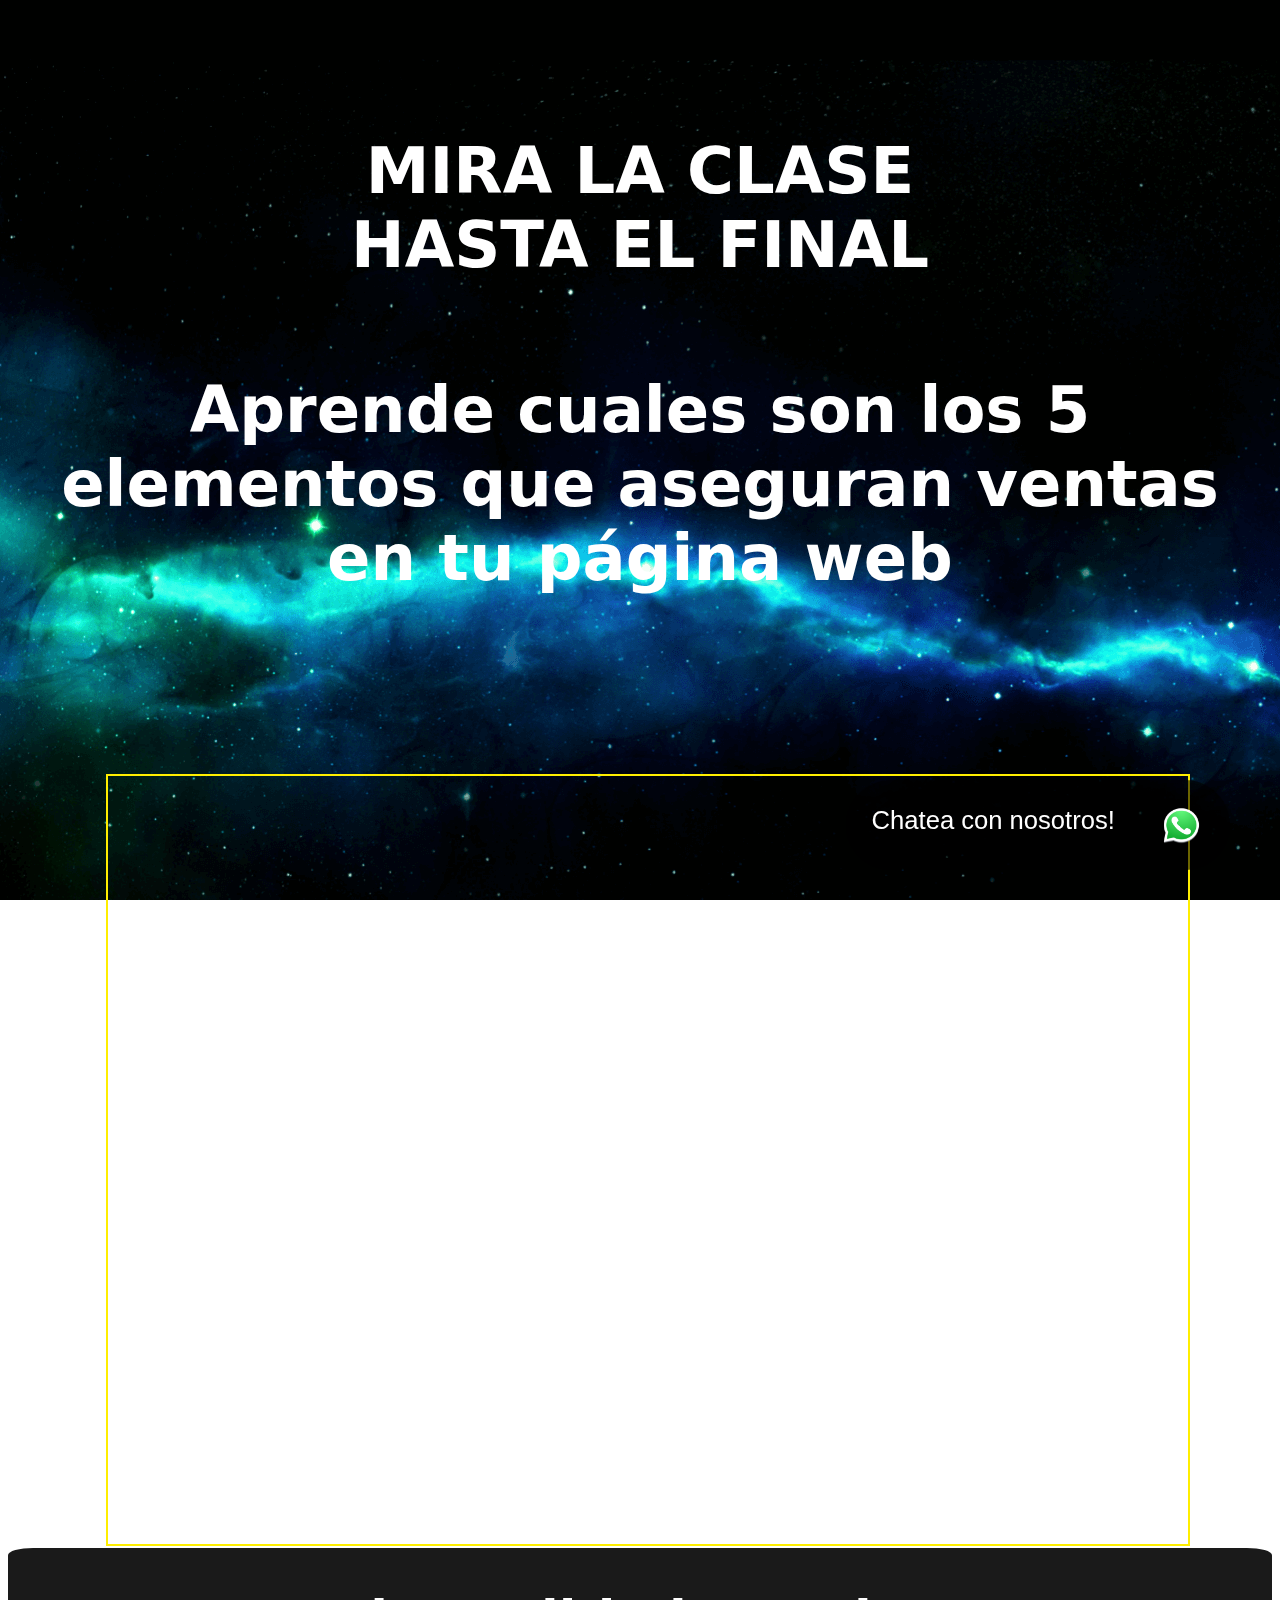
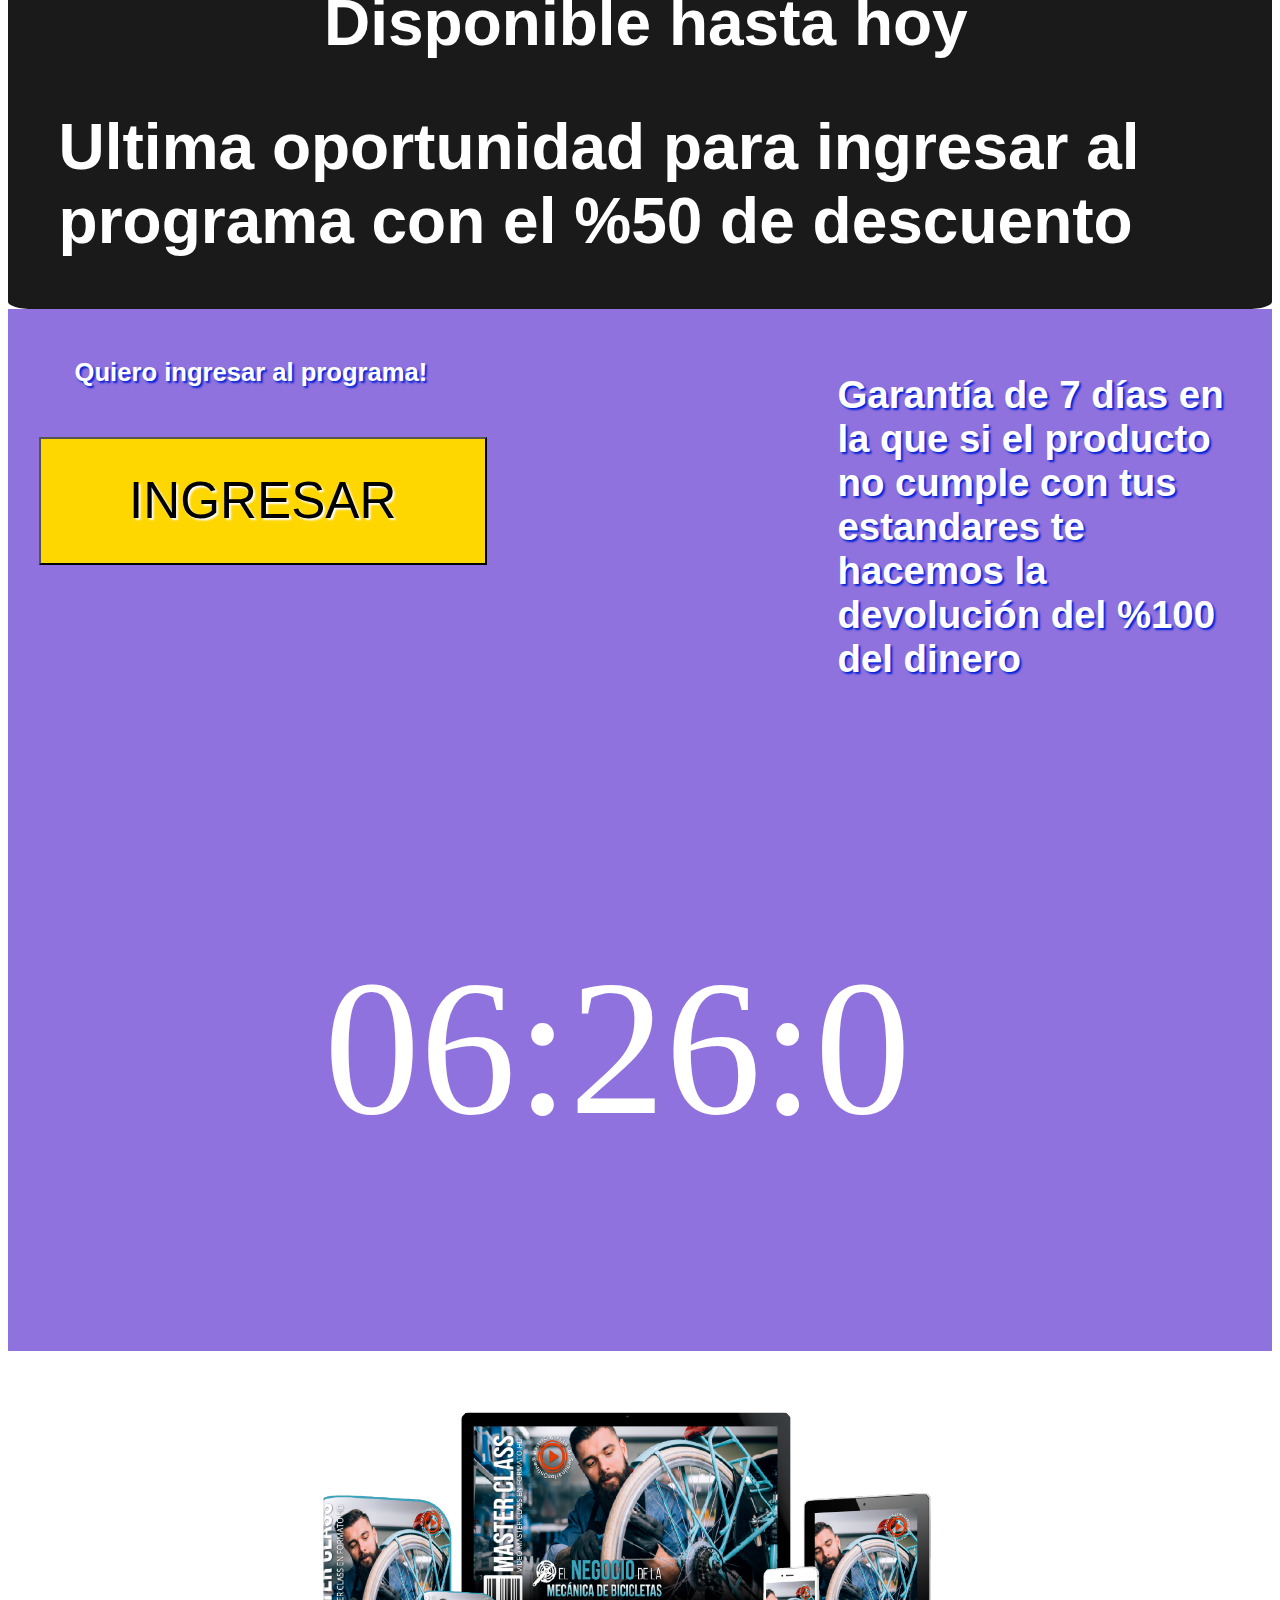
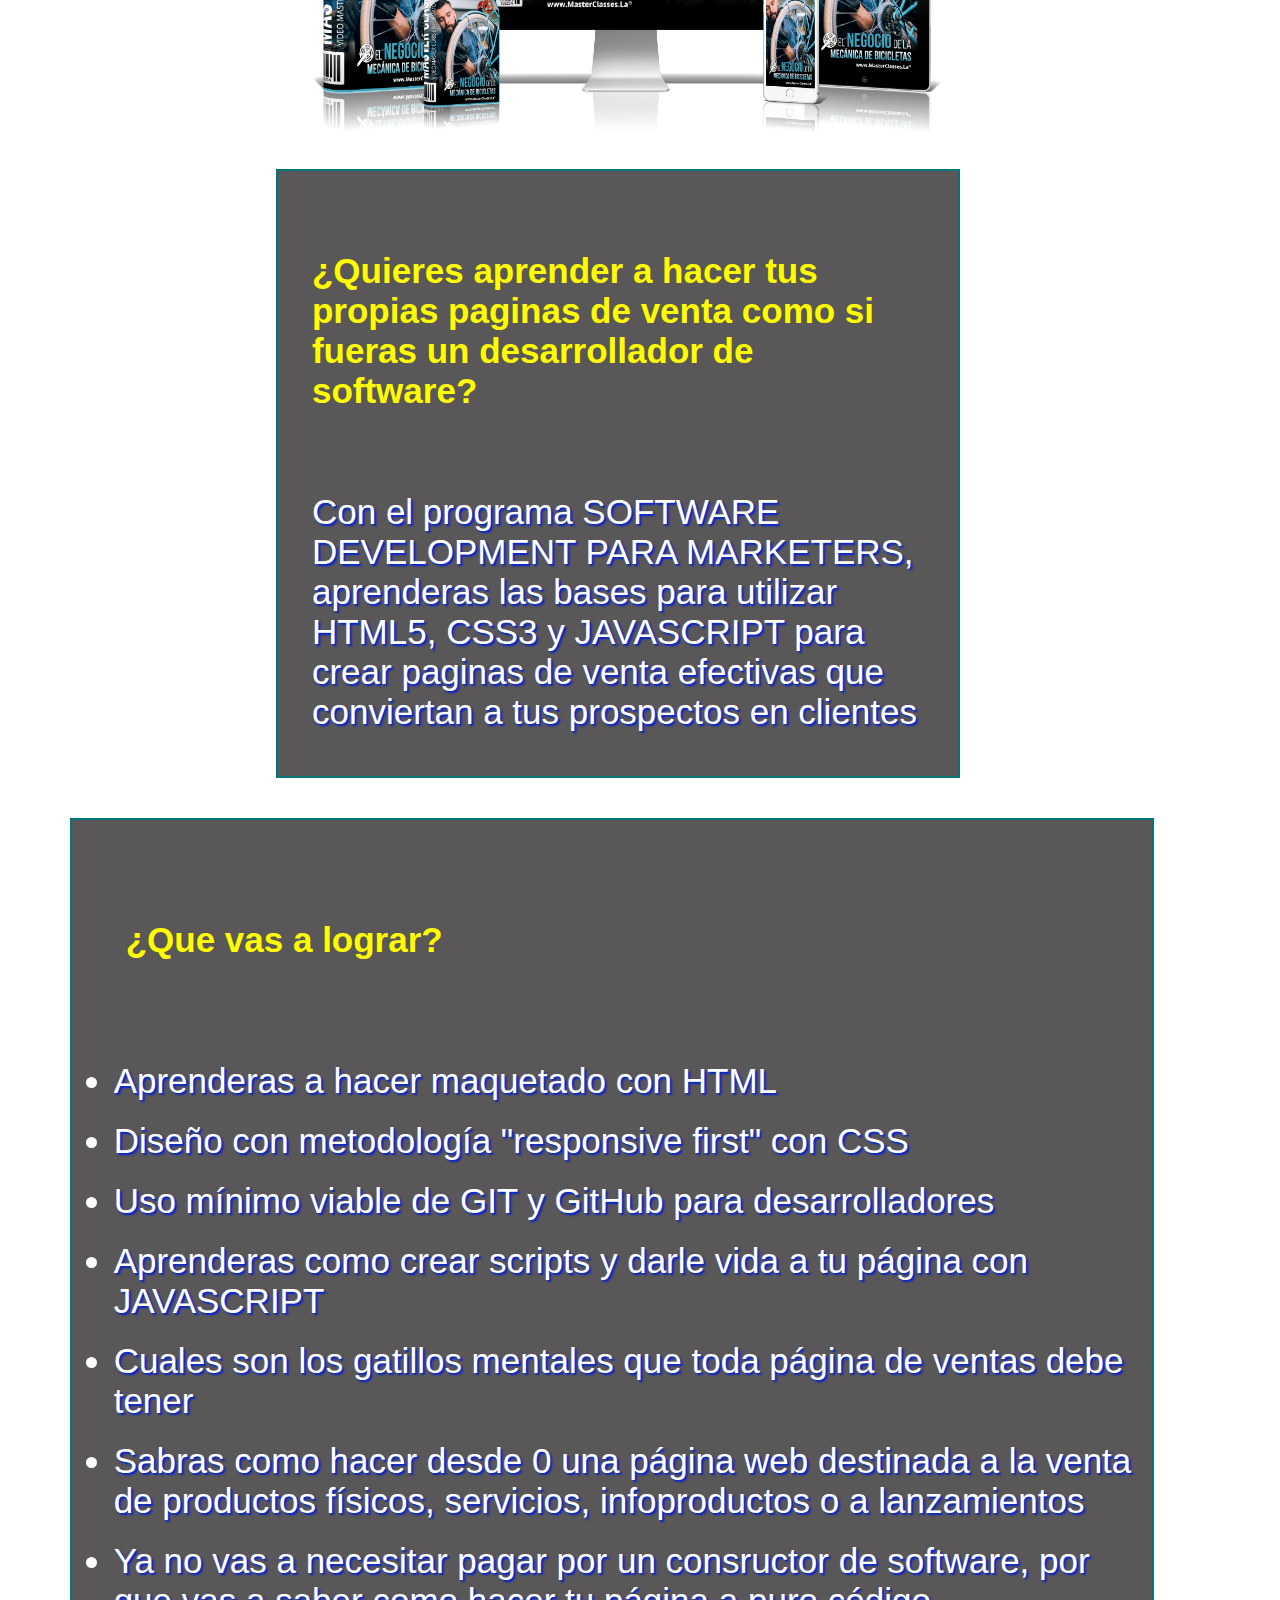
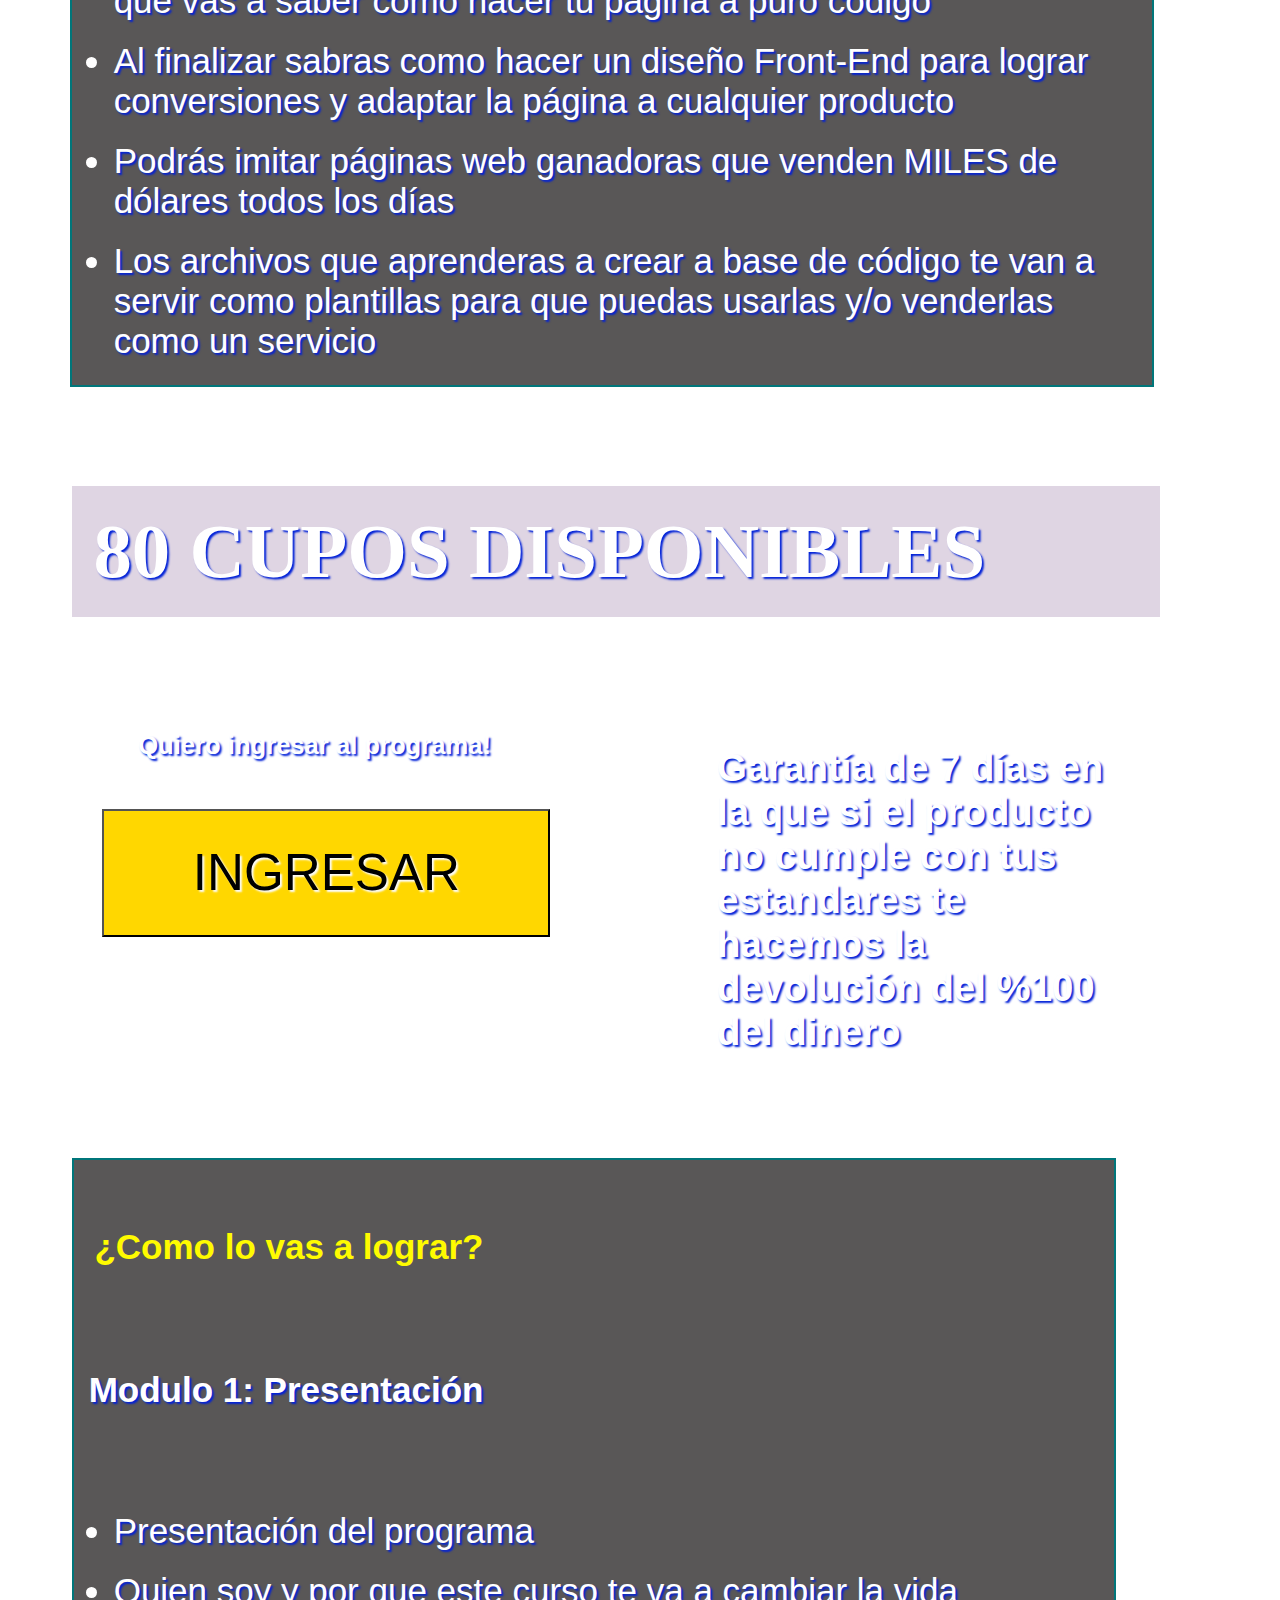
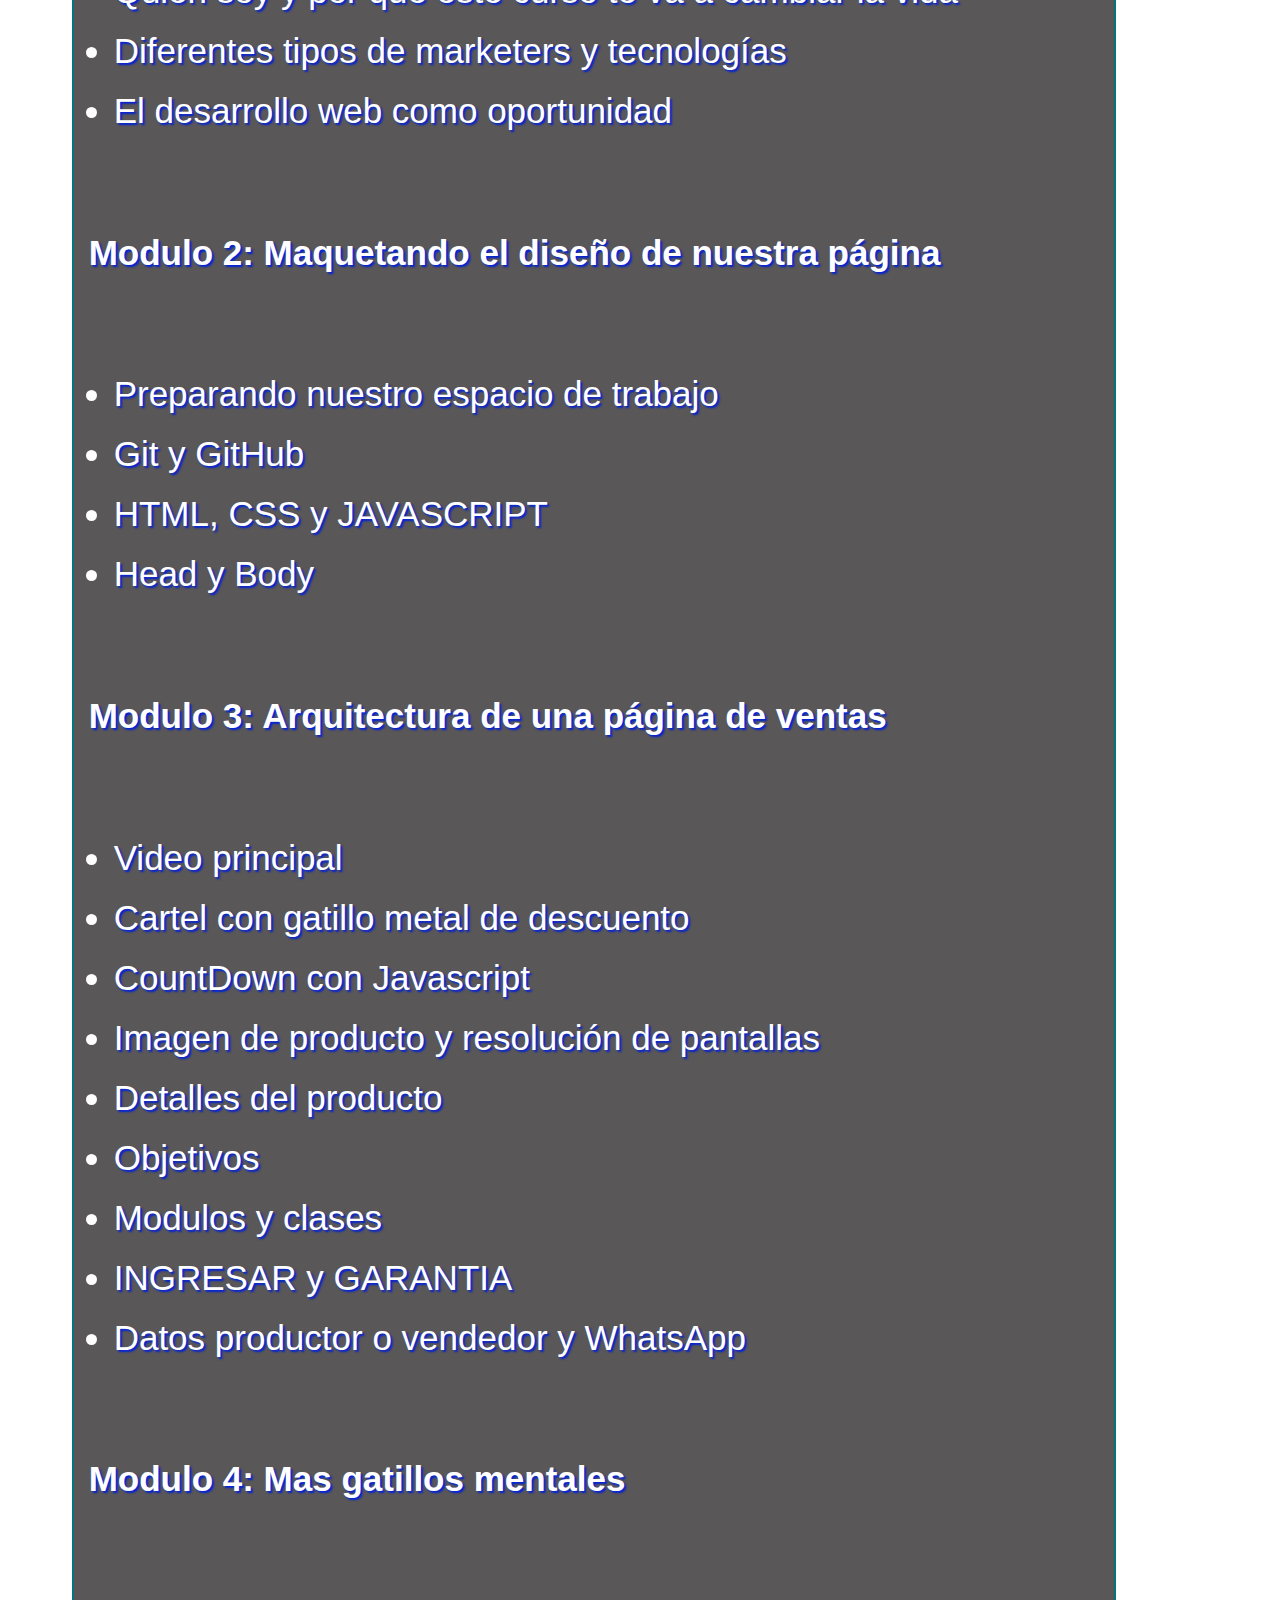
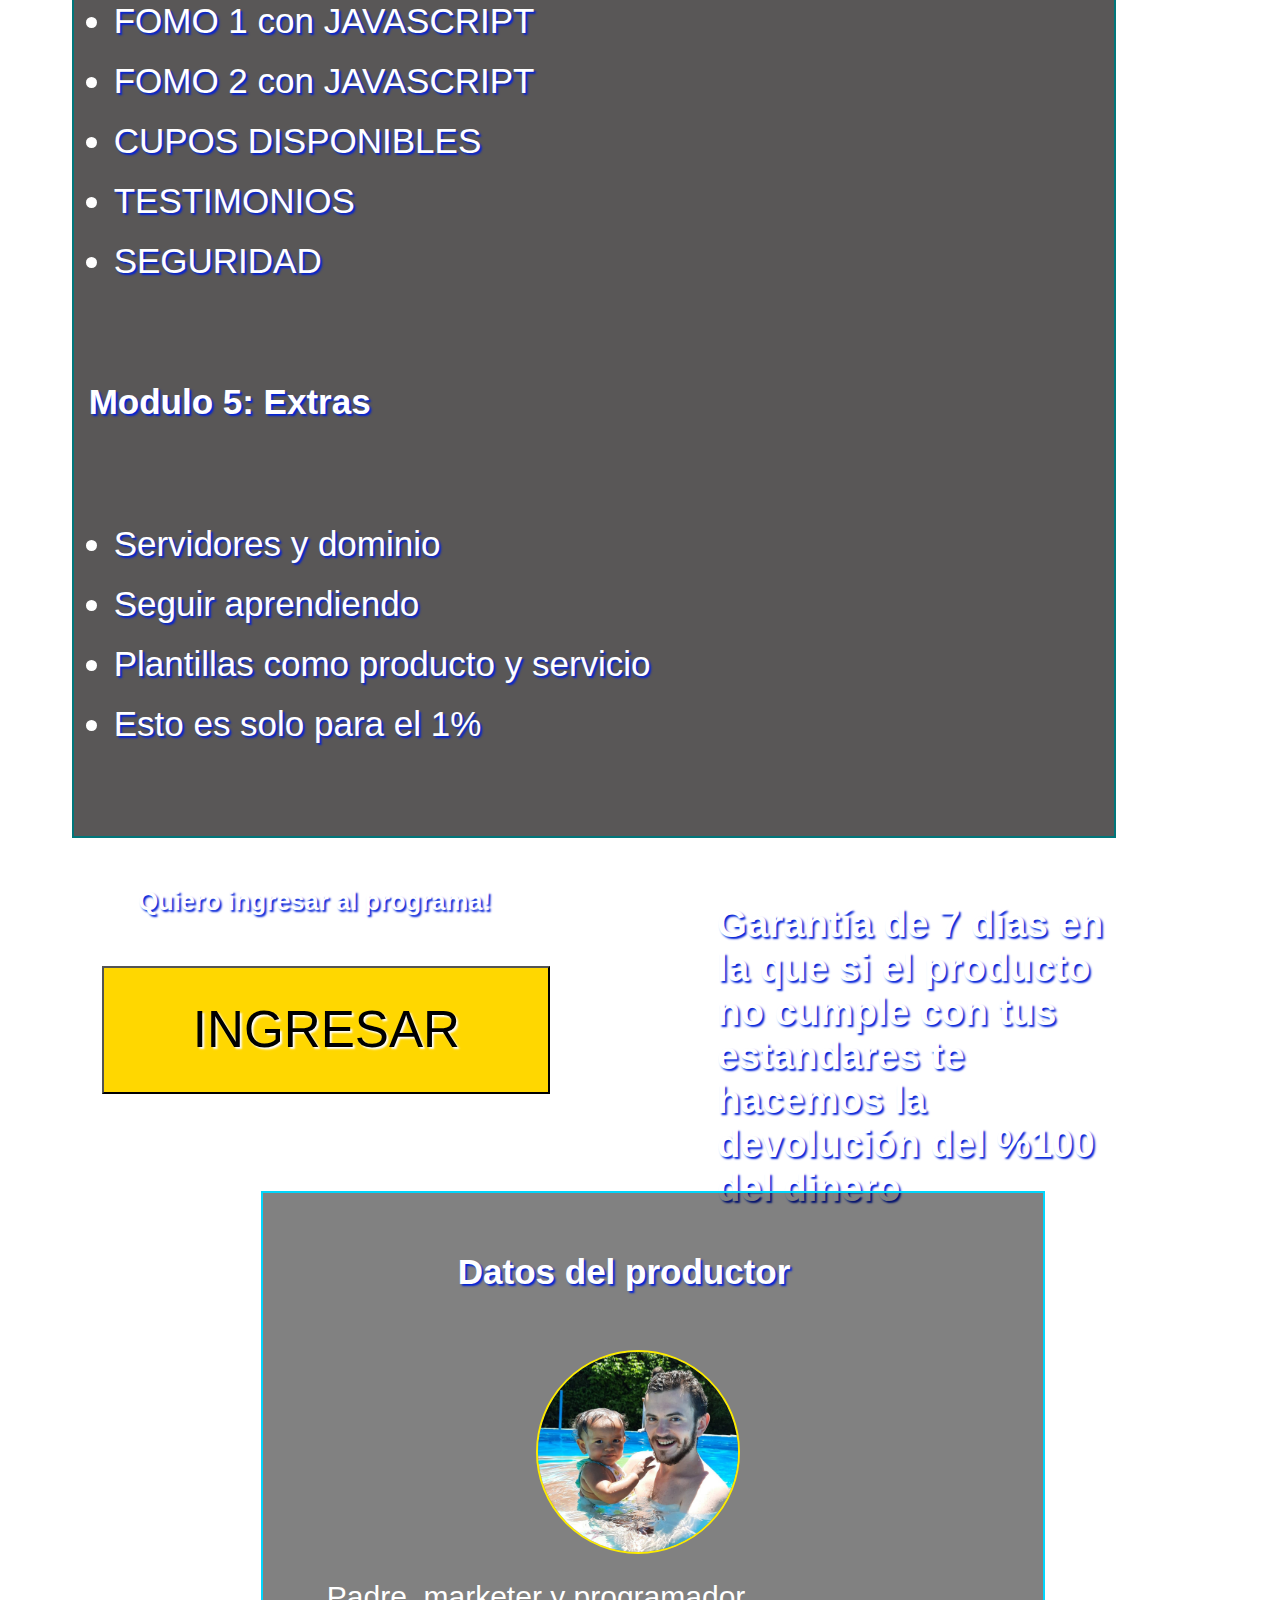
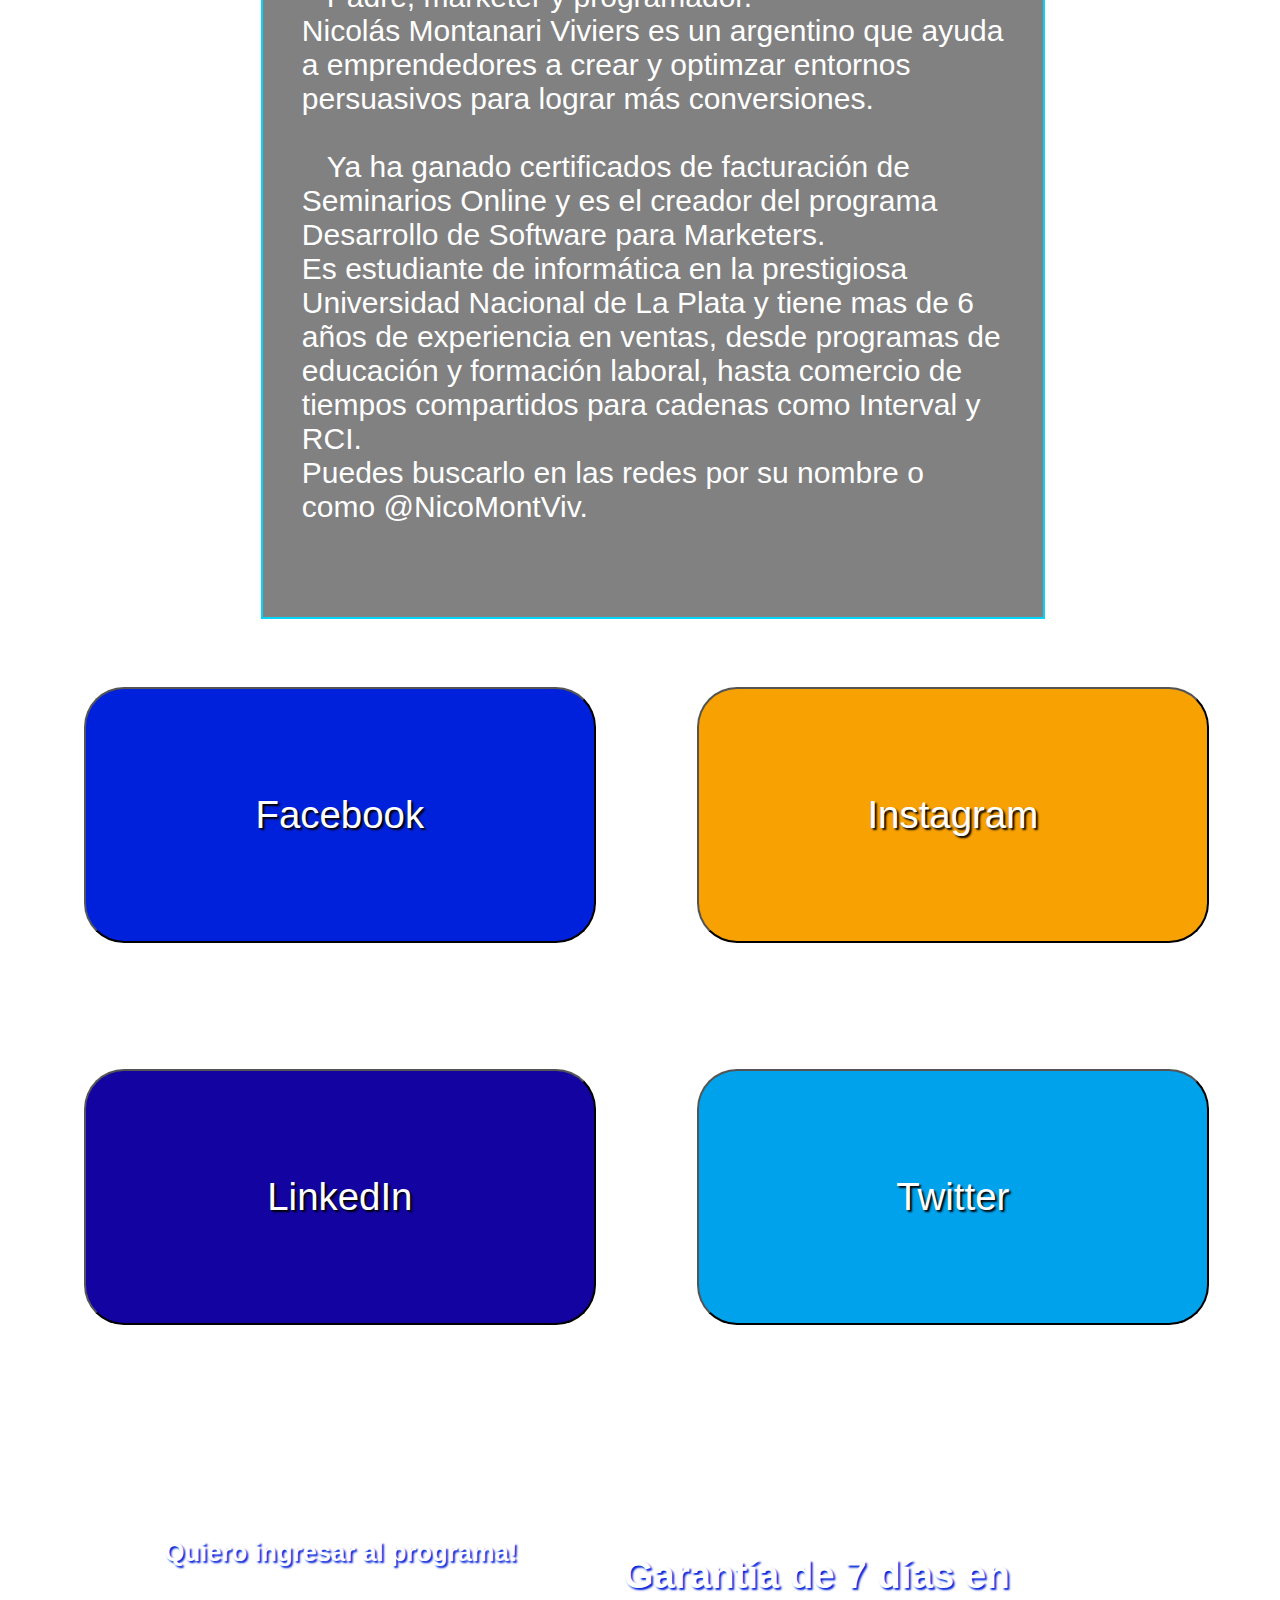
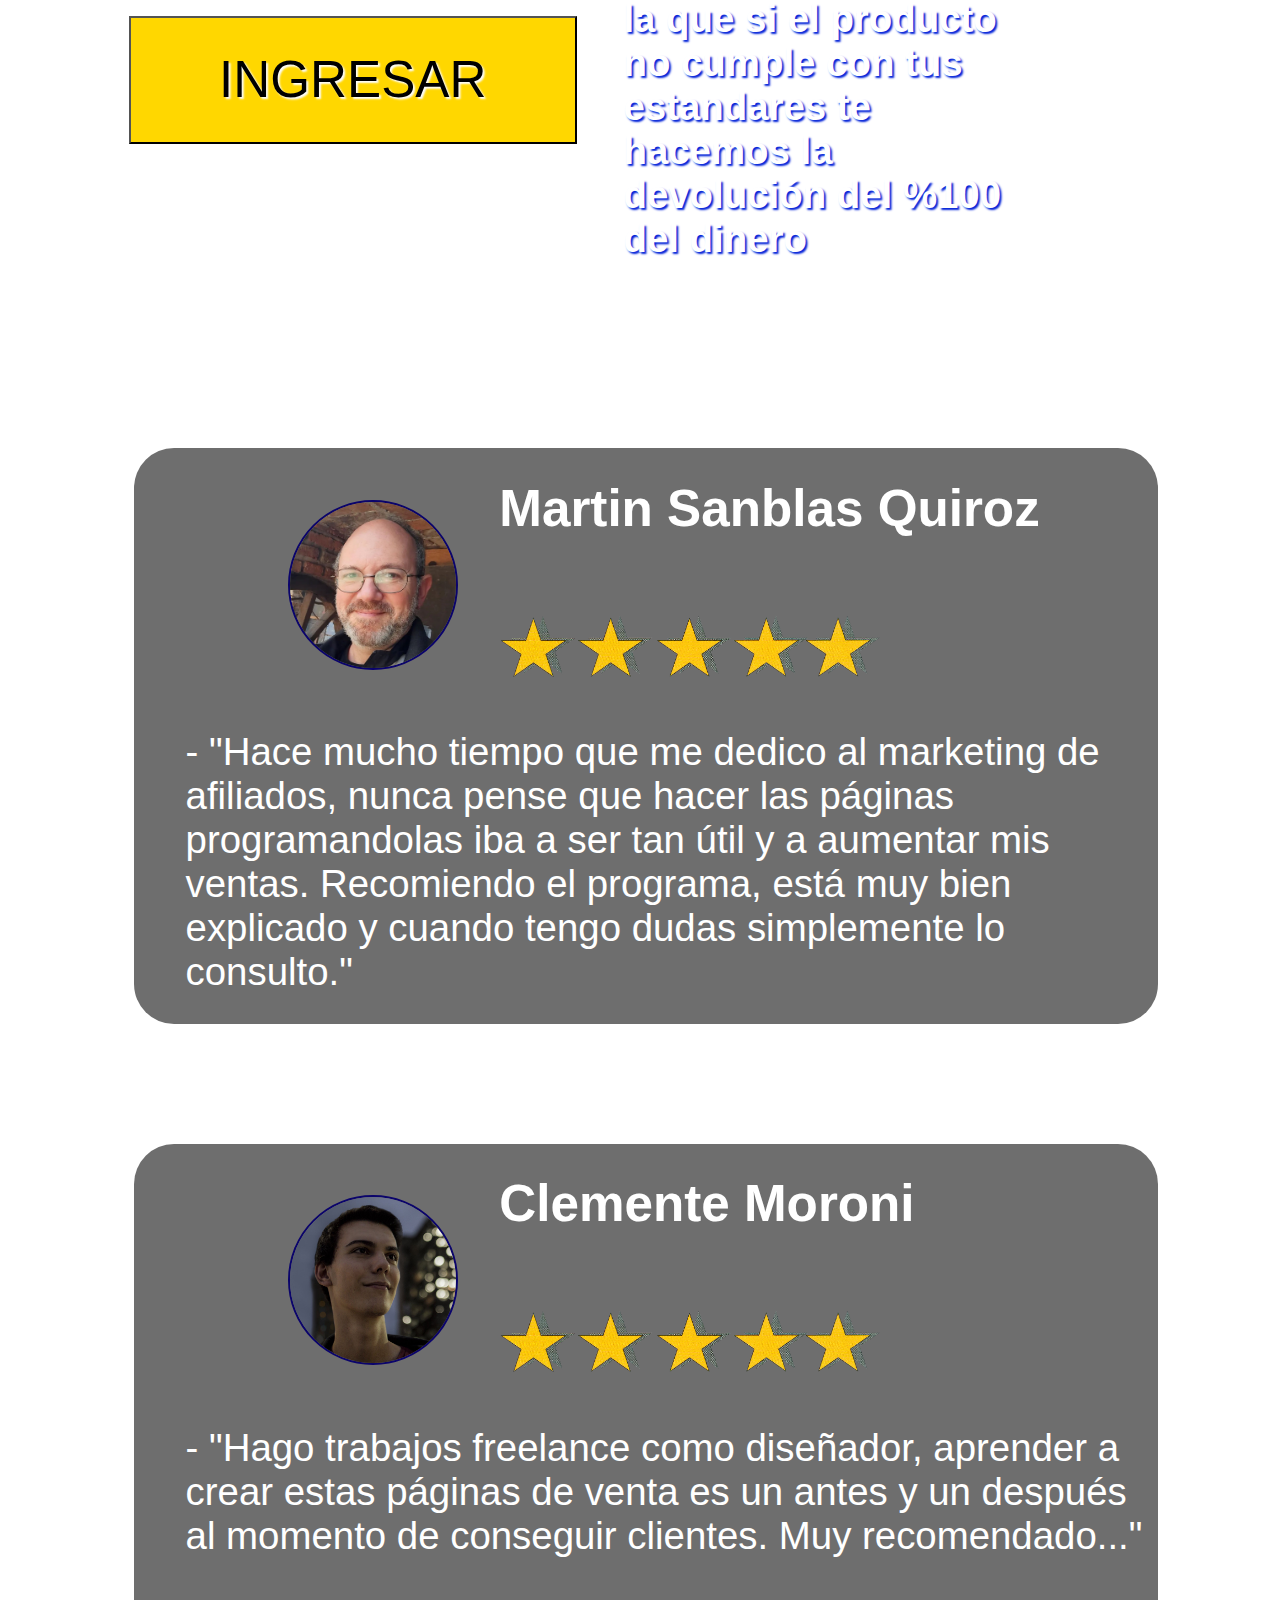
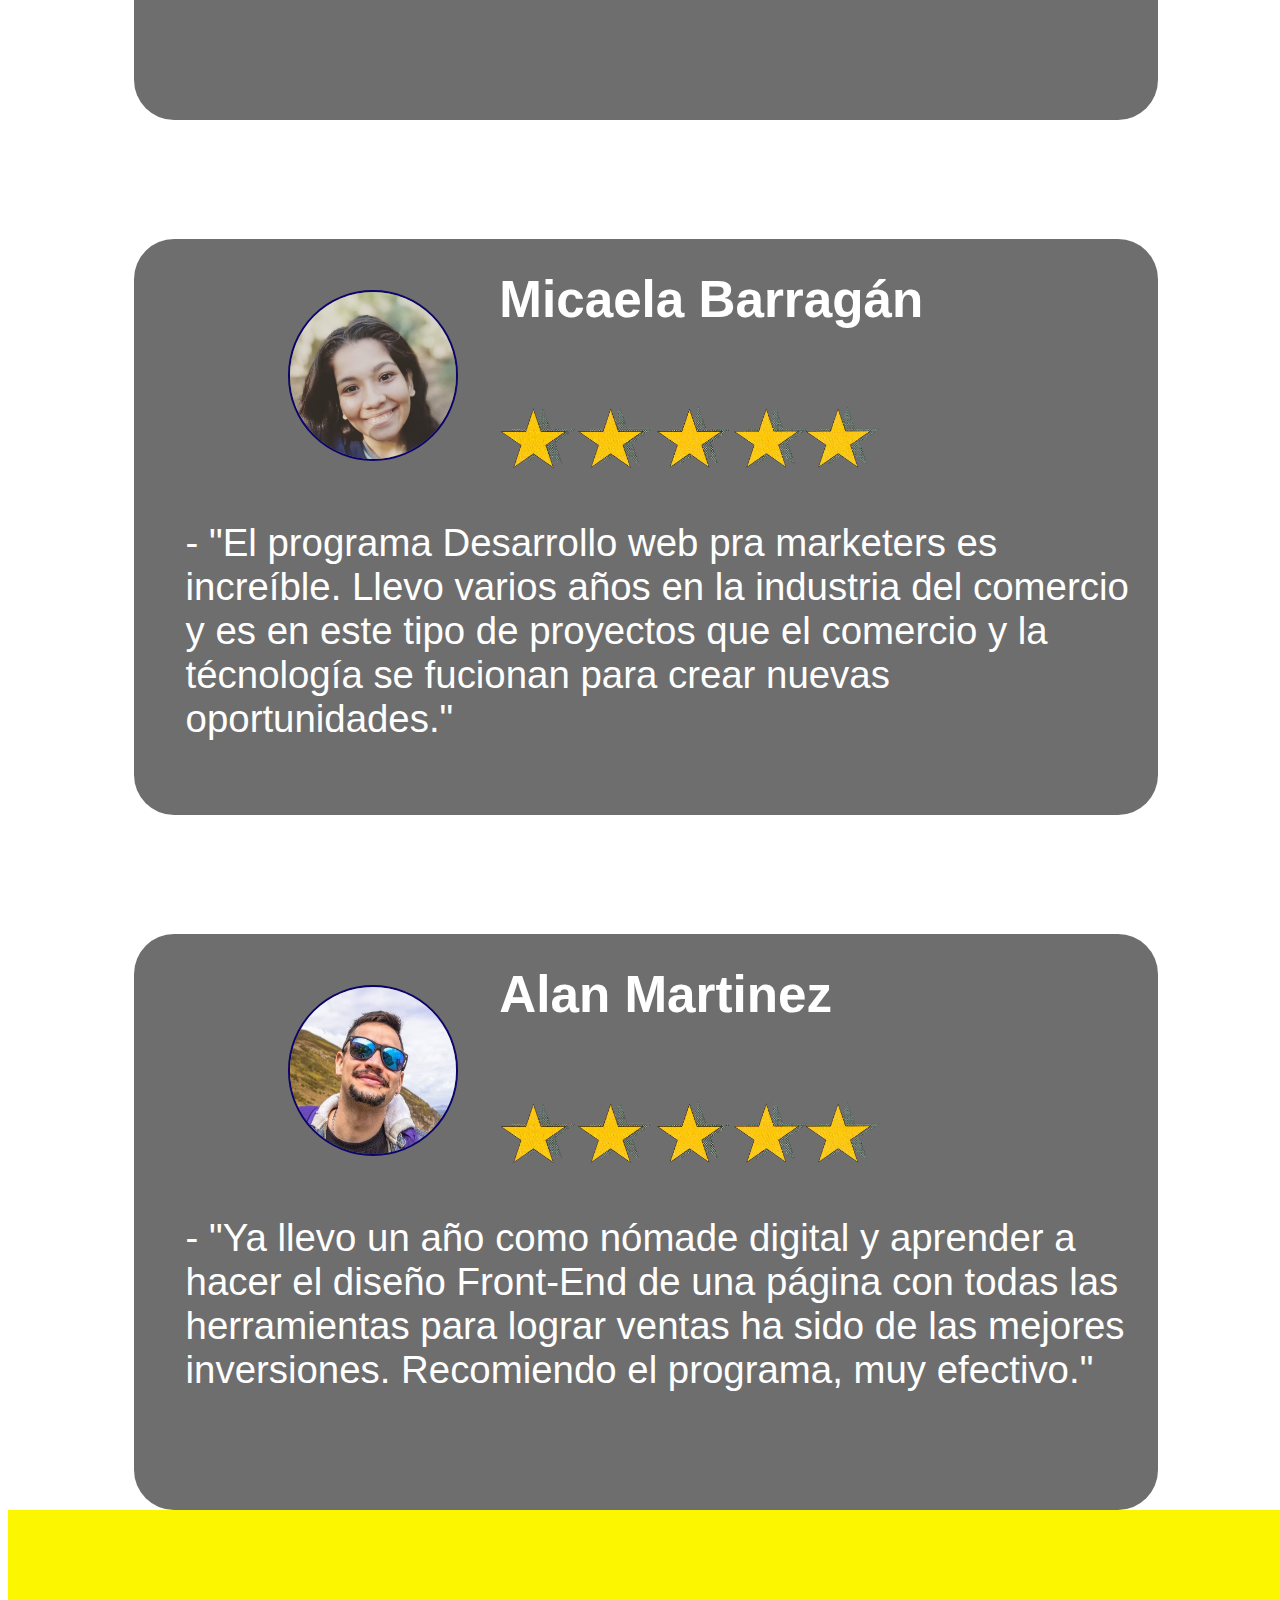
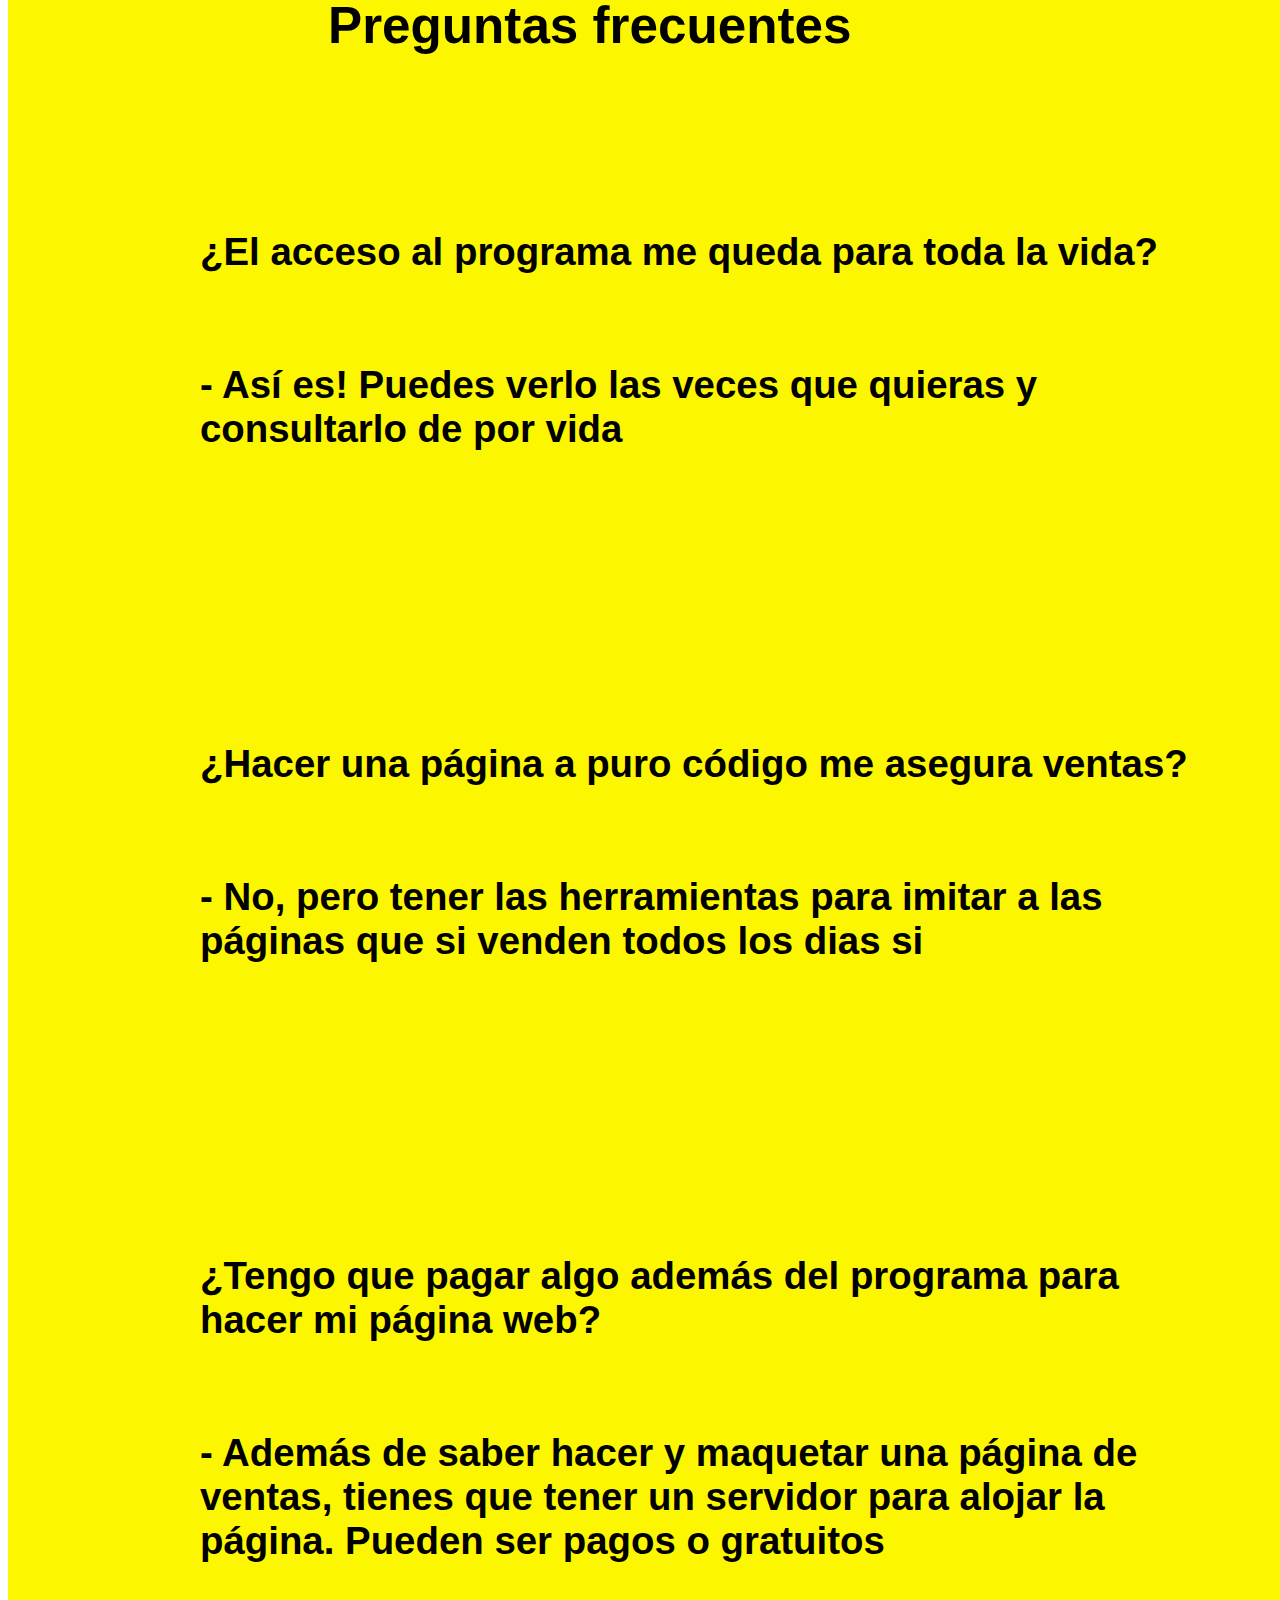
==== index.html @ ee1fee0b "Add files via upload" ====
<!DOCTYPE html>
<html lang="en">
<head>
    <meta charset="UTF-8">
    <meta http-equiv="X-UA-Compatible" content="IE=edge">
    <meta name="viewport" content="width=device-width, initial-scale=1.0">
    <link rel="stylesheet"  href="estilo-index.css" type="text/css" media="all" >
    <title>PAGINA PRINCIPAL </title>
</head>
<body class="imgfondo">
     <!--Seccion con imagen de fondo y video o logo del producto --> 
    <section class="seccion-video">
        <h1 class="seccion-video__h1">MIRA LA CLASE HASTA EL FINAL</h1>
        <h2 class="seccion-video__h2">Aprende cuales son los 5 elementos que aseguran ventas en tu página web</h2>
        <div class="seccion-video__videobox">
           <div class="seccion-video__container"><iframe class="seccion-video__video" src="https://www.youtube.com/embed/ZOC7BjMDfq0?autoplay=1&rel=0&controls=1" 
            title="YouTube video player" frameborder="0" 
            allow="accelerometer; autoplay; clipboard-write; encrypted-media; gyroscope; picture-in-picture" allowfullscreen></iframe>
           </div>
        </div>
    </section>
    <!--Label con mensaje de limitacion temporal-->
    <label class="middle-label">
        <h1 class="middle-label__h1">Disponible hasta hoy</h1>
        <h2 class="middle-label__h2">Ultima oportunidad para ingresar al programa con el %50 de descuento</h2>
    </label>
     <!------------BOTON INGRESAR AL PROGRAMA y AVISO DE GARANTIA---------------------->
     <div class="ingresar">
        <h4 class="ingresar-h4">Quiero ingresar al programa!</h4>
        <button class="ingresar-button"><a href="www.youtube.com" class="ingresar-button__enlace">INGRESAR</a></button>
    </div>
    <div class="garantia">
        <h4 class="garantia-h4">Garantía de 7 días en la que si el producto no cumple con tus estandares te hacemos la devolución del %100 del dinero</h4>
    </div>
    <!--Contador limitador de tiempo-->
    <div class="countDown-box">
       <p id="countDown" class="countDown-box__countDown">06:26:00</p>
    </div>
    <!--Seccion con caracteristicas de producto y gatillos mentales-->
    <section class="detalles">
        <div class="detalles-boximagen">
            <img src="bicicletas.png" class="detalles-boximagen__imagen">
        </div>
        <aside class="detalles-boxdescripcion">
            <h4 class="h4-descripcion">¿Quieres aprender a hacer tus propias paginas de venta como si fueras un desarrollador de software?</h4>
            <p class="detalles-boxdescripcion__descripcion"> 
                Con el programa SOFTWARE DEVELOPMENT PARA MARKETERS, aprenderas las bases para utilizar HTML5, CSS3 y JAVASCRIPT para crear paginas de venta efectivas que conviertan a tus prospectos en clientes </p>
        </aside>
        <article class="detalles-boxobjetivos">
            <h4 class="h4-objetivos">¿Que vas a lograr?</h4>
            <ul class="detalles-boxobjetivos__objetivos">
                <li class="detalles-boxobjetivos__objetivo">Aprenderas a hacer maquetado con HTML </li>


                <li class="detalles-boxobjetivos__objetivo">Diseño con metodología "responsive first" con CSS </li>   
                
                
                <li class="detalles-boxobjetivos__objetivo">Uso mínimo viable de GIT y GitHub para desarrolladores</li>
                
                
                <li class="detalles-boxobjetivos__objetivo"> Aprenderas como crear scripts y darle vida a tu página con JAVASCRIPT</li>

                
                
                <li class="detalles-boxobjetivos__objetivo"> Cuales son los gatillos mentales que toda página de ventas debe tener </li>
                
                
                <li class="detalles-boxobjetivos__objetivo"> Sabras como hacer desde 0 una página web destinada a la venta de productos físicos, servicios, infoproductos o a lanzamientos</li>
            
                
                <li class="detalles-boxobjetivos__objetivo"> Ya no vas a necesitar pagar por un consructor de software, por que vas a saber como hacer tu página a puro código</li>
                
                
                <li class="detalles-boxobjetivos__objetivo"> Al finalizar sabras como hacer un diseño Front-End para lograr conversiones y adaptar la página a cualquier producto</li>

                <li class="detalles-boxobjetivos__objetivo">Podrás imitar páginas web ganadoras que venden MILES de dólares todos los días</li>
                
                <li class="detalles-boxobjetivos__objetivo">Los archivos que aprenderas a crear a base de código te van a servir como plantillas para que puedas usarlas y/o venderlas como un servicio</li>
        
            </ul>   

        </artticle>
       <!---------------------------CUPOS DISPONIBLES----------------->
        <label class="cupos">
                  <h2 class="cupos-h6"> 80 CUPOS DISPONIBLES</h2>    
        </label>
        <!------------BOTON INGRESAR AL PROGRAMA y AVISO DE GARANTIA---------------------->
        <div class="ingresar">
            <h4 class="ingresar-h4">Quiero ingresar al programa!</h4>
            <button class="ingresar-button"><a href="www.youtube.com" class="ingresar-button__enlace">INGRESAR</a></button>
        </div>
        <div class="garantia">
            <h4 class="garantia-h4">Garantía de 7 días en la que si el producto no cumple con tus estandares te hacemos la devolución del %100 del dinero</h4>
        </div>
        <!-------------------Modulos y clases------------------------------------------>
        <article class="detalles-boxmodulos">
            <h4 class="h4-boxmodulos">¿Como lo vas a lograr?</h4>
                <h6 class="h6-modulos">Modulo 1: Presentación</h6>
                <ul class="modulos">
                    
                    <li class="detalles-boxmodulos__modulo"> Presentación del programa</li>

                    <li class="detalles-boxmodulos__modulo"> Quien soy y por que este curso te va a cambiar la vida</li>

                    <li class="detalles-boxmodulos__modulo"> Diferentes tipos de marketers y tecnologías</li>

                    <li class="detalles-boxmodulos__modulo"> El desarrollo web como oportunidad</li>

                </ul>
                <h6 class="h6-modulos">Modulo 2: Maquetando el diseño de nuestra página</h6>
                <ul class="modulos">
                    
                    <li class="detalles-boxmodulos__modulo"> Preparando nuestro espacio de trabajo</li>

                    <li class="detalles-boxmodulos__modulo"> Git y GitHub</li>

                    <li class="detalles-boxmodulos__modulo"> HTML, CSS y JAVASCRIPT</li>

                    <li class="detalles-boxmodulos__modulo"> Head y Body</li>

                </ul>
                <h6 class="h6-modulos">Modulo 3: Arquitectura de una página de ventas</h6>
                <ul class="modulos">
                    
                    <li class="detalles-boxmodulos__modulo"> Video principal</li>

                    <li class="detalles-boxmodulos__modulo"> Cartel con gatillo metal de descuento</li>

                    <li class="detalles-boxmodulos__modulo"> CountDown con Javascript</li>

                    <li class="detalles-boxmodulos__modulo"> Imagen de producto y resolución de pantallas</li>

                    <li class="detalles-boxmodulos__modulo"> Detalles del producto</li>

                    <li class="detalles-boxmodulos__modulo"> Objetivos</li>

                    <li class="detalles-boxmodulos__modulo"> Modulos y clases</li>

                    <li class="detalles-boxmodulos__modulo"> INGRESAR y GARANTIA</li>

                    <li class="detalles-boxmodulos__modulo"> Datos productor o vendedor y WhatsApp</li>
                </ul>
                <h6 class="h6-modulos">Modulo 4: Mas gatillos mentales</h6>
                <ul class="modulos">
                    
                    <li class="detalles-boxmodulos__modulo"> FOMO 1 con JAVASCRIPT</li>

                    <li class="detalles-boxmodulos__modulo"> FOMO 2 con JAVASCRIPT</li>

                    <li class="detalles-boxmodulos__modulo"> CUPOS DISPONIBLES</li>

                    <li class="detalles-boxmodulos__modulo"> TESTIMONIOS</li>

                    <li class="detalles-boxmodulos__modulo"> SEGURIDAD</li>

                </ul>
                <h6 class="h6-modulos">Modulo 5: Extras</h6>
                <ul class="modulos">
                    
                    <li class="detalles-boxmodulos__modulo"> Servidores y dominio</li>

                    <li class="detalles-boxmodulos__modulo"> Seguir aprendiendo</li>

                    <li class="detalles-boxmodulos__modulo"> Plantillas como producto y servicio</li>

                    <li class="detalles-boxmodulos__modulo"> Esto es solo para el 1%</li>

                </ul>

        </article>
    <!------------BOTON INGRESAR AL PROGRAMA y AVISO DE GARANTIA---------------------->
        <div class="ingresar">
            <h4 class="ingresar-h4">Quiero ingresar al programa!</h4>
            <button class="ingresar-button"><a href="www.youtube.com" class="ingresar-button__enlace">INGRESAR</a></button>
        </div>
        <div class="garantia">
            <h4 class="garantia-h4">Garantía de 7 días en la que si el producto no cumple con tus estandares te hacemos la devolución del %100 del dinero</h4>
        </div>
    </section>
       
    <!--DATOS DEL VENDEDOR Y DEL PRODUCTOR PARA QUE PUEDAN CONTACTARTE-->
    <section class="data-redes">
    <div class="data">
          <h5 class="data-h5">Datos del productor</h5>
          <div class="data-img__container"><img class="data-img__imagen" src="imagencreador.jpg"></div>
          <p class="data-p">  Padre, marketer y programador.<br>
        Nicolás Montanari Viviers es un argentino que ayuda a emprendedores a crear y optimzar entornos persuasivos para lograr más conversiones.
                <br><br>&nbsp;&nbsp;&nbsp;Ya ha ganado certificados de facturación de Seminarios Online y es el creador del programa Desarrollo de Software para Marketers.<br>
                                 Es estudiante de informática en la prestigiosa Universidad Nacional de La Plata y tiene mas de 6 años de experiencia en ventas, desde programas de educación y formación laboral, hasta comercio de tiempos compartidos para cadenas como Interval y RCI.<br>
                Puedes buscarlo en las redes por su nombre o como @NicoMontViv. 
               </p>
    </div>
    <!----------MAS SALIDAS DE REDES------------------->
    <div class="redes">
        <button class="redes-button f"><a class="redes-enlace" href="https://www.facebook.com/nico.montanari.1">Facebook</a></button>
        <button class="redes-button i"><a class="redes-enlace" href="https://www.instagram.com/nicomontviv/">Instagram</a></button>
        <button class="redes-button t"><a class="redes-enlace" href="https://twitter.com/nicomontviv">Twitter</a></button>
        <button class="redes-button l"><a class="redes-enlace" href="https://www.linkedin.com/in/nicol%C3%A1s-montanari-3a58191b8/">LinkedIn</a></button>
    </div>
     <!------------BOTON INGRESAR AL PROGRAMA y AVISO DE GARANTIA---------------------->
     <article class="ingresar-garantia"><div class="ingresar">
        <h4 class="ingresar-h4">Quiero ingresar al programa!</h4>
        <button class="ingresar-button"><a href="www.youtube.com" class="ingresar-button__enlace">INGRESAR</a></button>
    </div>
    <div class="garantia">
        <h4 class="garantia-h4">Garantía de 7 días en la que si el producto no cumple con tus estandares te hacemos la devolución del %100 del dinero</h4>
    </div>
     </article>
    </section>
    <!----------------TESTIMONIOS--------------------------->
    <section class="testimonios">
        <div class="testimonio">
            <img src="testimonio1.jpg" class="testimonio-img">
            <h6 class="testimonio-nombre">Martin Sanblas Quiroz</h6>
            <img src="estrellas.png" class="testimonio-estrellas">
            <p class="testimonio-texto">- "Hace mucho tiempo que me dedico al marketing de afiliados, nunca pense que hacer las páginas programandolas iba a ser tan útil y a aumentar mis ventas. Recomiendo el programa, está muy bien explicado y cuando tengo dudas simplemente lo consulto."</p>
        </div>
        <div class="testimonio">
            <img src="testimonio 2.jpg" class="testimonio-img">
            <h6 class="testimonio-nombre">Clemente Moroni</h6>
            <img src="estrellas.png" class="testimonio-estrellas">
            <p class="testimonio-texto"> - "Hago trabajos freelance como diseñador, aprender a crear estas páginas de venta es un antes y un después al momento de conseguir clientes. Muy recomendado..."</p>
        </div>
        <div class="testimonio">
            <img src="testimonio4.jpg" class="testimonio-img">
            <h6 class="testimonio-nombre">Micaela Barragán</h6>
            <img src="estrellas.png" class="testimonio-estrellas">
            <p class="testimonio-texto">- "El programa Desarrollo web pra marketers es increíble. Llevo varios años en la industria del comercio y es en este tipo de proyectos que el comercio y la técnología se fucionan para crear nuevas oportunidades."</p>
        </div>
        <div class="testimonio">
            <img src="testimonio 3.jpg" class="testimonio-img">
            <h6 class="testimonio-nombre">Alan Martinez</h6>
            <img src="estrellas.png" class="testimonio-estrellas">
            <p class="testimonio-texto">- "Ya llevo un año como nómade digital y aprender a hacer el diseño Front-End de una página con todas las herramientas para lograr ventas ha sido de las mejores inversiones. Recomiendo el programa, muy efectivo."</p>
        </div>

    </section>
    <!-----------------PREGUNTAS FRECUENTES-------------------->
    <section class="preguntas">
            <h5 class="preguntas-h5">Preguntas frecuentes</h5>
           <div class="pregunta">
                <h6 class="pregunta-h6"> ¿El acceso al programa me queda para toda la vida?</h6>
                <h6 class="respuesta-h6">- Así es! Puedes verlo las veces que quieras y consultarlo de por vida </h6>
           </div>
           <div class="pregunta">
              <h6 class="pregunta-h6"> ¿Hacer una página a puro código me asegura ventas?</h6>
              <h6 class="respuesta-h6">- No, pero tener las herramientas para imitar a las páginas que si venden todos los dias si </h6>
           </div>
           <div class="pregunta">
               <h6 class="pregunta-h6"> ¿Tengo que pagar algo además del programa para hacer mi página web?</h6>
               <h6 class="respuesta-h6">- Además de saber hacer y maquetar una página de ventas, tienes que tener un servidor para alojar la página. Pueden ser pagos o gratuitos </h6>
        </div>
        <div class="pregunta">
            <h6 class="pregunta-h6"> ¿Puedo conseguir trabajo con lo que aprendo en el curso?</h6>
            <h6 class="respuesta-h6">- Si completas el curso y subes tu repositorio a GitHub lo mas probable es que si. </h6>
       </div>

    </section>
    <!------------BOTON INGRESAR AL PROGRAMA y AVISO DE GARANTIA---------------------->
    <article class="ingresar-garantia"><div class="ingresar">
        <h4 class="ingresar-h4">Quiero ingresar al programa!</h4>
        <button class="ingresar-button"><a href="www.youtube.com" class="ingresar-button__enlace">INGRESAR</a></button>
    </div>
    <div class="garantia">
        <h4 class="garantia-h4">Garantía de 7 días en la que si el producto no cumple con tus estandares te hacemos la devolución del %100 del dinero</h4>
    </div>
     </article>
    </section>
    <!--FOMO-->
    <div class="FOMO" id="FOMO">
        <h6 class="FOMO-h6" id="FOMO-h6">' '</h6>
    </div>
    <!----------whastapp------------>
    <div class="wp">
        <a class="wp-enlace" href="https://api.whatsapp.com/send?phone=5491141619459&text=Me%20interesa%20el%20curso%20de%20Desarrollo%20de%20Software%20para%20Marketers">Chatea con nosotros!</a>
        <img src="wp.png" class="wp-img">
    </div>
    <script src="countDown.js"></script>
    <script src="fomo.js"></script>
    <script src="FOMO2.js"></script>
</body>
</html>
---- estilo-index.css ----
/*----------Seccion video------------------*/

.seccion-video{
  display: inline-block;
 
  width: 100%;
  margin: 0;
  height: 500px;
}
.imgfondo{
  background-image: url('imagenfondo1.png');
  background-attachment: fixed;
  overflow: hidden;
  scroll-behavior: auto;
  overflow-y: auto;
}
.seccion-video__h1{
  display: inline-block;
  margin: auto;
  color: #fff;
  padding-left: 20%;
  padding-right: 20%;
  padding-top: 10%;
  font-size: 5vw;
  text-align: center;
  position: static;
  font-family: system-ui, -apple-system, BlinkMacSystemFont, 'Segoe UI', Roboto, Oxygen, Ubuntu, Cantarell, 'Open Sans', 'Helvetica Neue', sans-serif;
}
.seccion-video__h2{
  display: inline-block;
  color: #fff;
  padding-left: 4%;
  padding-right: 4%;
  padding-top: 3%;
  padding-bottom: 2%;
  font-size: 5vw;
  text-align: center;
  position: static;
  font-family: system-ui, -apple-system, BlinkMacSystemFont, 'Segoe UI', Roboto, Oxygen, Ubuntu, Cantarell, 'Open Sans', 'Helvetica Neue', sans-serif;

}
.seccion-video__videobox{
  height: 100vh;
  width: 100vw;
  display: flex;
}
.seccion-video__container{
    margin: 100px auto 0;
    padding-left: 0;
    border: 2px solid rgb(255, 238, 0);
    height: 60vw;
    max-height: fit-content;
    width:100vw;
    max-width: 1080px;
    display: inline-block;
}
.seccion-video__video{
   width: 100%;
   height: 100%;

}
/*-----------------Seccion del cartel del medio--------------*/
.middle-label{
  display: inline-block;
  background-color: #000;
  width: 100%;
  padding: 0%;
  border-radius: 2%;
  filter: opacity(90%);
}
.middle-label__h1{
  font-family: 'Gill Sans', 'Gill Sans MT', Calibri, 'Trebuchet MS', sans-serif;
  color: #fff;
  padding-left: 25%;
  padding-top:  3%;
  margin: auto;
  font-size: 5vw;
}
.middle-label__h2{
  font-family: 'Gill Sans', 'Gill Sans MT', Calibri, 'Trebuchet MS', sans-serif;
  color: #fff;
  padding: 4%;
  margin: auto;
  font-size: 5vw;
}
/*------------------Seccion contador limitante---------------*/
.countDown-box{
  background-color: rgba(64, 16, 197, 0.589);
  display: block;

}
.countDown-box__countDown{
  display: inline-block;
  color: #fff;
  font-size: 15vw;
  padding-left: 25%;
}
/*---------------------Detalles------------------*/

.detalles{
  background-color: rgba(0, 0, 0, 0);
  padding: 2%;

}

/* ---------------------------imagen de producto-------------*/

.detalles-boximagen{
  padding: 3%;
  width: 90vw;
  height: 43vw;
  max-width: 630px;
  max-height: 320px;
  display: block;
  float: auto;
}
.detalles-boximagen__imagen{
  width: 100%;
  height: 100%;
}

/*----------------descripcion producto-----------------*/

.detalles-boxdescripcion{
  background-color: rgba(31, 28, 28, 0.74);
  display: block;
  width: 90vw;
  height: 80vw;
  max-width: 680px;
  max-height: 720px;
  float: auto;
  padding-bottom: 7%;
  border: 2px solid rgb(0, 118, 122);
}
.h4-descripcion{
  color: rgb(255, 251, 0);
  text-shadow: 2px;  
  font-family: 'Gill Sans', 'Gill Sans MT', Calibri, 'Trebuchet MS', sans-serif;
  font-size: 5vw;
  padding: 5%;
}
.detalles-boxdescripcion__descripcion{
  color: #fff;
  text-shadow: 2px 2px 2px rgb(2, 34, 216);  
  font-family: 'Gill Sans', 'Gill Sans MT', Calibri, 'Trebuchet MS', sans-serif;
  font-size: 5vw;
  padding-left: 5%;
  padding-right: 3%;
  padding-bottom: 3%;

}

/*--------------------seccion objetivos-----------------*/
 
.detalles-boxobjetivos{
  background-color: rgba(31, 28, 28, 0.74);
  border: 2px solid rgb(0, 118, 122);
  display: inline-block;
  width: 90vw;
  height: 225vw;
  max-width: 680px;
  max-height: 3200px;
  padding-bottom: 7%;
  margin-top: 20px;
  margin-bottom: 20px;
}
.h4-objetivos{
  color: rgb(255, 251, 0);
  text-shadow: 2px;  
  font-family: 'Gill Sans', 'Gill Sans MT', Calibri, 'Trebuchet MS', sans-serif;
  font-size: 5vw;
  padding: 5%;  
}
.detalles-boxobjetivos__objetivos{
 
  margin: 2px;
  padding-bottom: 5px;
}
.detalles-boxobjetivos__objetivo{
  color: #fff;  
  font-family: 'Gill Sans', 'Gill Sans MT', Calibri, 'Trebuchet MS', sans-serif;
  font-size: 5vw;
  padding-bottom: 20px;
  padding-right: 15px;
  text-shadow: 2px 2px 2px rgb(2, 34, 216);
}


/*------------------------------FOMO------------------------------------*/

.FOMO{
  position: fixed;
  bottom:80px;
  left: 5px;
  background-color: rgba(63, 55, 110, 0.856);
  width: 70vw;
  height: 10vw;
  border-radius: 40px;
  max-width: 500px;
  max-height: 51px;
  display: none;
  padding-left: 3vw;
}
.FOMO-h6{
  font-family: 'Gill Sans', 'Gill Sans MT', Calibri, 'Trebuchet MS', sans-serif;
  font-size: clamp(4px, 3vw, 20px);
  color: #fff;
  text-shadow: #000 5px;
  margin-top: 10px;
  margin-left: 25px;
 
}
/*--------cupos------------------*/
.cupos{
  margin-top: 100px;
  display: block;
  background-color: rgba(59, 0, 87, 0.164);
  width: 85vw;
}
.cupos-h6{
  color: #fff;
  font-size: 6vw;
  padding: 2%;
  text-shadow: 2px 2px 2px rgb(2, 34, 216);
  
}
/*---------------------MODULOS Y CLASES---------------------*/

.detalles-boxmodulos{
  background-color: rgba(31, 28, 28, 0.74);
  border: 2px solid rgb(0, 118, 122);
  display: inline-block;
  width: 90vw;
  height: 460vw;
  max-width: 680px;
  max-height: 3600px;
  padding-bottom: 7%;
}
.h4-boxmodulos{
  color: rgb(255, 251, 0);
  text-shadow: 2px;  
  font-family: 'Gill Sans', 'Gill Sans MT', Calibri, 'Trebuchet MS', sans-serif;
  font-size: 5vw;
  padding: 2%;
}
.h6-modulos{
  color: #fff;
  text-shadow: 5px #000;  
  font-family: 'Gill Sans', 'Gill Sans MT', Calibri, 'Trebuchet MS', sans-serif;
  font-size: 5vw;
  padding-bottom: 20px;
  padding-right: 8px;
  padding-left: 15px;
  text-shadow: 2px 2px 2px rgb(2, 34, 216);
}
.detalles-boxmodulos__modulo{
  color: #fff;
  text-shadow: 2px 2px 2px rgb(2, 34, 216);
  font-family: 'Gill Sans', 'Gill Sans MT', Calibri, 'Trebuchet MS', sans-serif;
  font-size: 5vw;
  padding-bottom: 20px;
  padding-right: 15px;
}
/*-----------------BOTON PARA INGRESAR Y GARANTIA------------------*/
.ingresar-garantia{
  margin-top: 100px;
  display: inline-block;
  margin-left: 5%;
}
.ingresar{
  display: block;
  width: 40vw;
  max-width: 720px;
  margin: left;
  float: left;
}
.ingresar-h4{
  font-size: 2vw;
  font-family: -apple-system, BlinkMacSystemFont, 'Segoe UI', Roboto, Oxygen, Ubuntu, Cantarell, 'Open Sans', 'Helvetica Neue', sans-serif;
  text-shadow: 2px 2px 2px rgb(2, 34, 216);
  padding: 3%;
  color: #fff;
  margin-left: 10%;
}
.ingresar-button{
  background-color: gold;
  height: 10vw;
  width: 35vw;
  margin-left: 6%;
}
.ingresar-button:hover{
  background-color: rgb(43, 255, 0);

}
.ingresar-button__enlace{
  color: #000;
  text-shadow: 2px 2px 2px rgb(252, 252, 252);
  font-size: 4vw;
  text-decoration: none;
}
.garantia{
  display: block;
  width: 35vw;
  max-width: 720px;
  float: right;
}
.garantia-h4{
  font-size: 3vw;
  font-family: 'Gill Sans', 'Gill Sans MT', Calibri, 'Trebuchet MS', sans-serif;
  text-shadow: 2px 2px 2px rgb(2, 34, 216);
  padding: 3%;
  color: #fff;
}
/*-------------DATOS Y REDES-----------------*/
.data-redes{
  margin-top: 10%;
}
.data{
  flex-wrap: nowrap;
  display: inline-block;
  width: 90vw;
  height: 175vw;
  max-width: 780px;
  max-height: 2500px;
  background-color: rgba(0, 0, 0, 0.493);
  border: 2px solid rgb(0, 214, 252);
  margin-top: 500px;
  margin-left: 3%;
  overflow-y: auto;

}
.data-h5{
  font-size: 5vw;
  color: #fff;
  text-shadow: 2px 2px 2px rgb(2, 34, 216);
  margin-left: 25%;
  font-family: 'Gill Sans', 'Gill Sans MT', Calibri, 'Trebuchet MS', sans-serif;
}
.data-img__container{
  width: 200px;
  height: 200px;
  margin-left: 35%;
}
.data-img__imagen{

  width: 200px;
  height:200px;
  margin:center;
  border: 2px solid rgb(252, 235, 0);
  border-radius: 100%;
}
.data-p{
  font-size: 5vw;
  font-family: 'Gill Sans', 'Gill Sans MT', Calibri, 'Trebuchet MS', sans-serif;
  color: #fff;
  padding-left: 5%;
  padding-right: 5%;
  text-indent: 25px;
}
.redes-button{
  border-radius: 40px;
  width: 40vw;
  height: 20vw;
  display: block;
  margin-top: 5%;
  margin-bottom: 5%;
  font-size: 3vw;
  color:#fff;
  text-shadow: 2px 2px 2px rgb(0, 0, 0);
  margin-right: 5%;
}
.f{
  background-color: rgb(0, 33, 219);
  float: left;
  margin-left: 6%;
}
.i{
  background-color: rgb(247, 161, 3);
  float: right;
}
.t{
  background-color: rgb(1, 162, 236);
  float: right;
}
.l{
  background-color: rgb(19, 3, 161);
  float: left;
  margin-left: 6%;
}
.redes-enlace{
  text-decoration: none;
  color: #fff;
  
}
/*--------------------TESTIMONIOS-----------------------------*/
.testimonios{
  background-color: transparent;
}
.testimonio{
  background-color: rgba(0, 0, 0, 0.568);
  border-radius: 40px;
  width: 80vw;
  height: 45vw;
  margin-top: 5%;
  margin-left: 10%;
}
.testimonio-img{
  float: left;
  width: 13vw;
  height: 13vw;
  border-radius: 100%;
  margin-left: 15%;
  margin-top: 5%;
  margin-right: 4%;
  border:2px solid rgb(11, 4, 107);
}
.testimonio-nombre{
  margin-left: 3%;
  padding-top: 3%;
  height: 1vw;
  font-size: 4vw;
  color: #fff;
  text-shadow: 2px 0px 2px 2px #000;
  font-family: 'Gill Sans', 'Gill Sans MT', Calibri, 'Trebuchet MS', sans-serif;

}
.testimonio-estrellas{
  width: 30vw;
  height: 6vw;
  padding-top: - 20px;
}
.testimonio-texto{
  margin-left: 5%;
  font-size: 3vw;
  color: #fff;
  font-family: 'Gill Sans', 'Gill Sans MT', Calibri, 'Trebuchet MS', sans-serif;
}
/*-----------------------PREGUNTAS FRECUENTES--------------------------*/
.preguntas{
  display: inline-block;
  width: 100vw;
  background-color: rgb(252, 247, 0);
}
.preguntas-h5{
  margin-left: 25%;
  color: #000;
  font-size: 4vw;
  font-family: 'Gill Sans', 'Gill Sans MT', Calibri, 'Trebuchet MS', sans-serif;
}
.pregunta{
  display: inline-block;
  margin-left: 15%;
  width: 80vw;
  height: 40vw;

}
.pregunta-h6{
  font-size: 3vw;
  color: #000;
  font-family: 'Gill Sans', 'Gill Sans MT', Calibri, 'Trebuchet MS', sans-serif;
}
.respuesta-h6{
  font-size: 3vw;
  color: #000;
  font-family: 'Gill Sans', 'Gill Sans MT', Calibri, 'Trebuchet MS', sans-serif;
}
.wp{
  display: block;
  position: fixed;
  width: 30vw;
  height: 5vw;
  border-radius: 60px ;
  background-color: rgba(0, 0, 0, 0.575);
  bottom: 30px;
  right: 50px;
  padding-top: 2vw;
}
.wp-enlace{
  font-size: 2vw;
  margin-left: 2vw;
  text-decoration: none;
  color: #fff;
  text-shadow: 0px 2px 2px 0px #000;
  float: left;
  font-family: 'Gill Sans', 'Gill Sans MT', Calibri, 'Trebuchet MS', sans-serif;
}
.wp-img{
  width: 3vw;
  height: 3vw;
  margin-right: 30px;
  float: right;
}
/*------------------adaptacion pantalla completa---------------*/
@media screen and (min-width: 840px){
  .detalles-boximagen{
    margin-left: 20%;

  }
  .detalles-boxdescripcion{
    margin-left: 20%;
    max-height: 520px;

  }
  .h4-descripcion{
    font-size: 35px;
  }
  .detalles-boxdescripcion__descripcion{
    font-size: 35px;
  }
  .detalles-boxobjetivos{
    max-height: 1080px;
    max-width: 1080px;
    margin-top: 40px;
    margin-left: 3%;
    height: 200vw;
  }
  .h4-objetivos{
    font-size: 35px;
  }
  .detalles-boxobjetivos__objetivo{
    font-size: 35px;
  }
  .detalles-boxmodulos{
    max-height: 2800px;
    max-width: 1040px;
    margin-top: 40px;
  }
  .h4-boxmodulos{
    font-size: 35px;
  }
  .h6-modulos{
    font-size: 35px;
  }
  .detalles-boxmodulos__modulo{
    font-size: 35px;
  }
  .ingresar-garantia{
    display: inline-block;
    margin-left: 90px;
    margin-right: 10px;
  }
 .data{
    margin-top: 300px;
    width: 80vw;
    height: 80vw;
    margin-left: 20%;
 }
 .data-h5{
  font-size: 35px;
 }
 .data-p{
  font-size: 30px;
 }
}
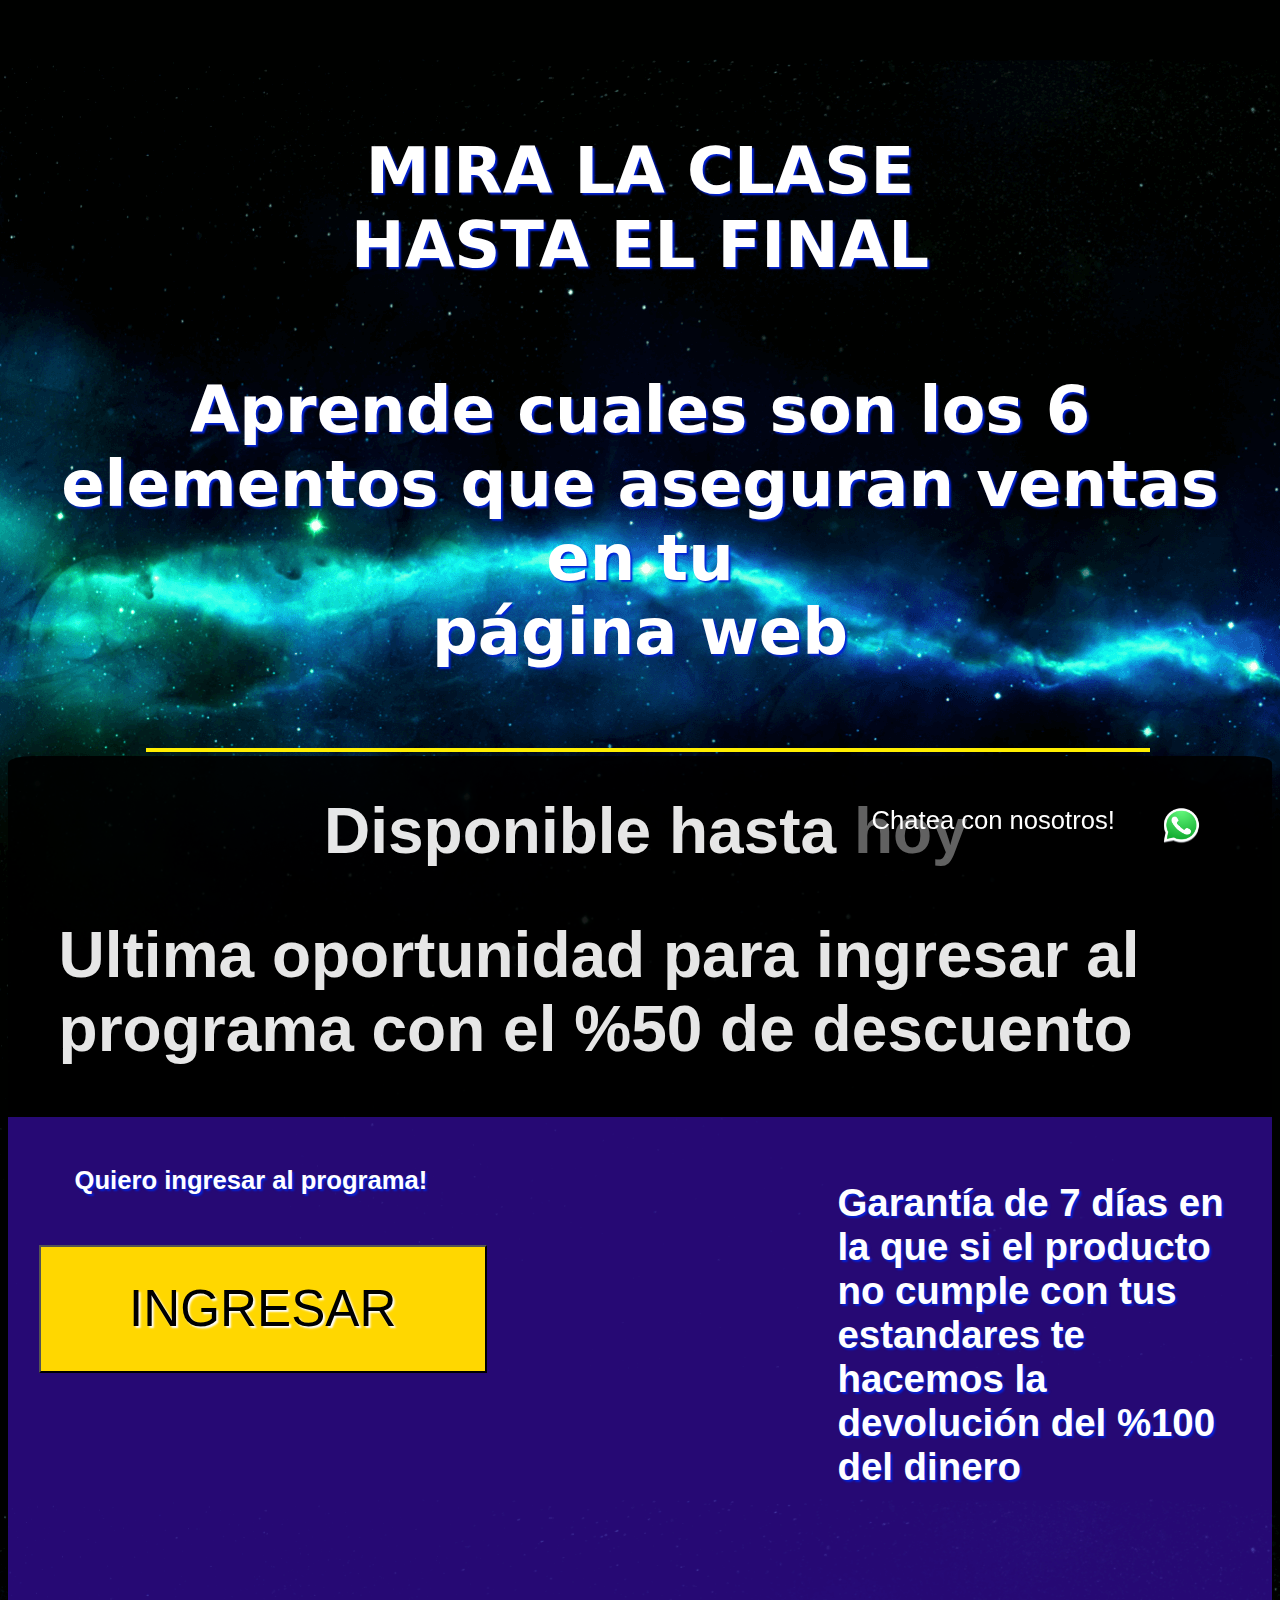
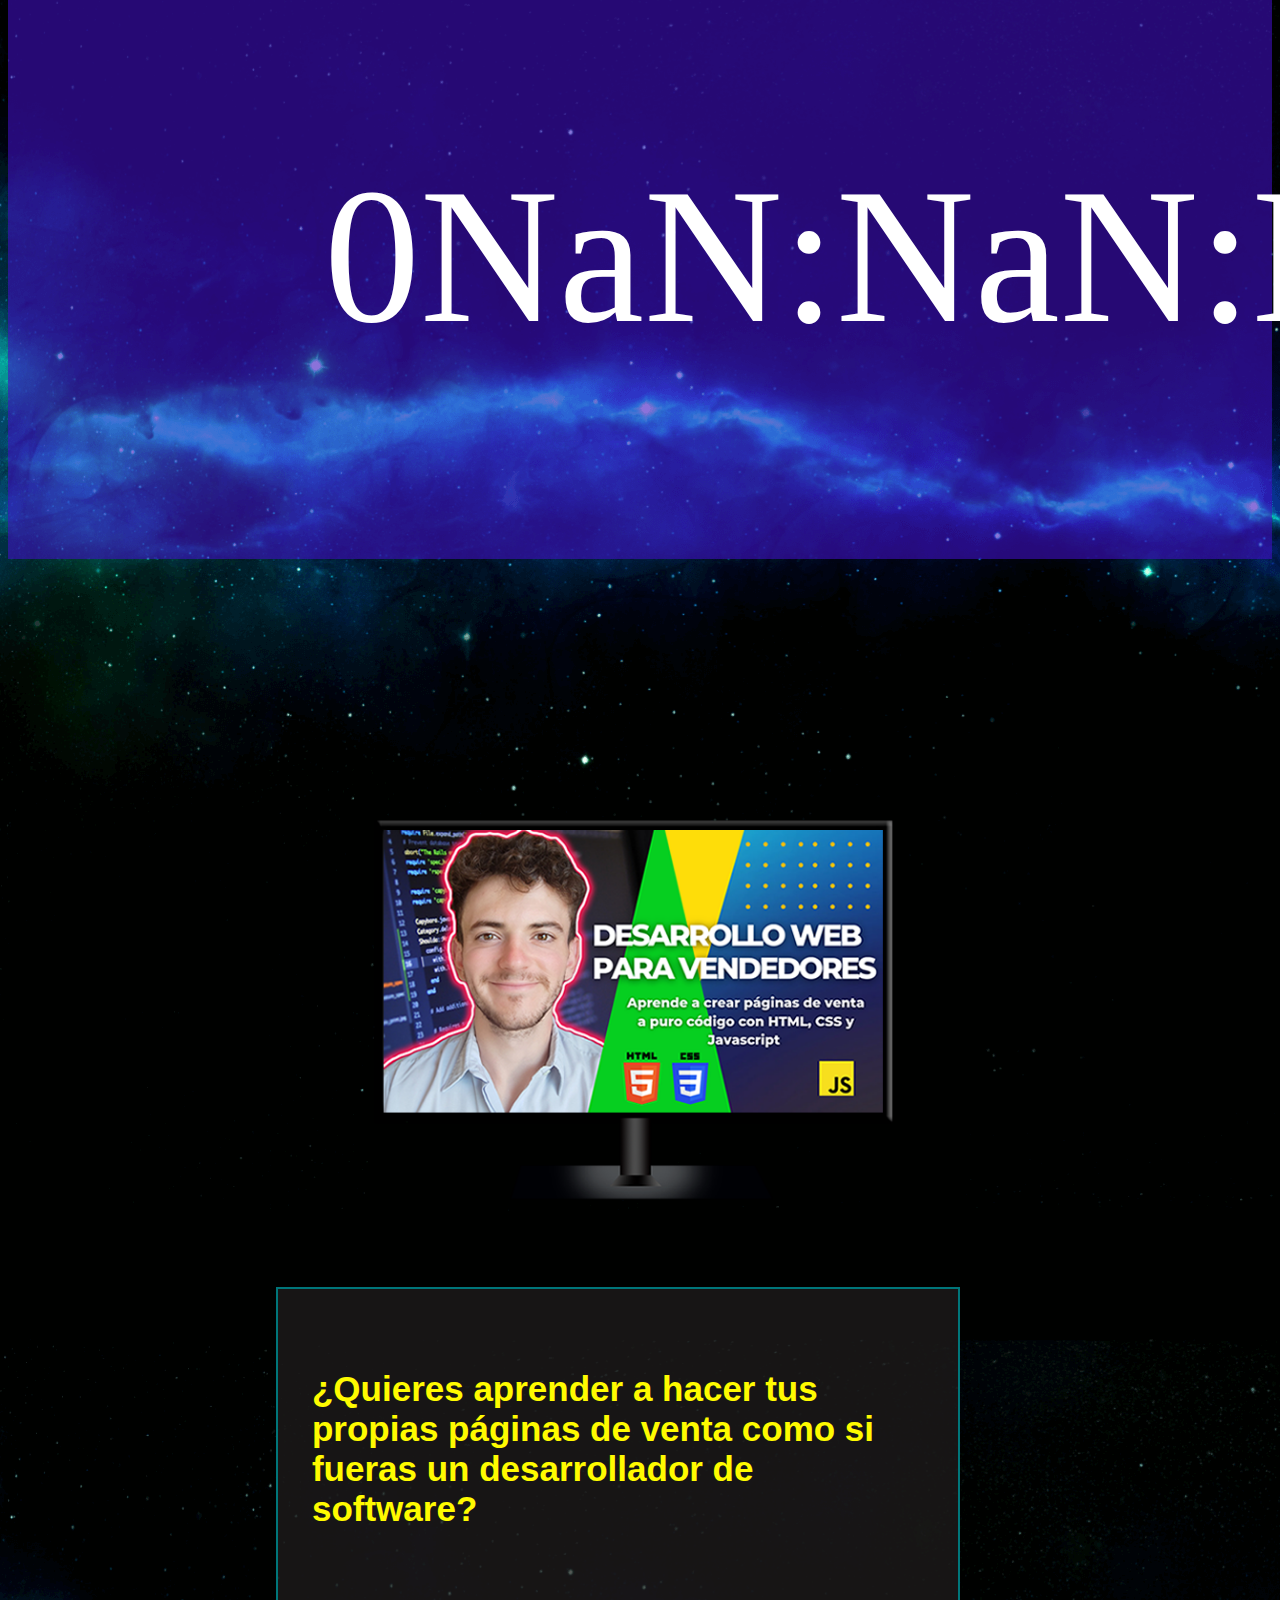
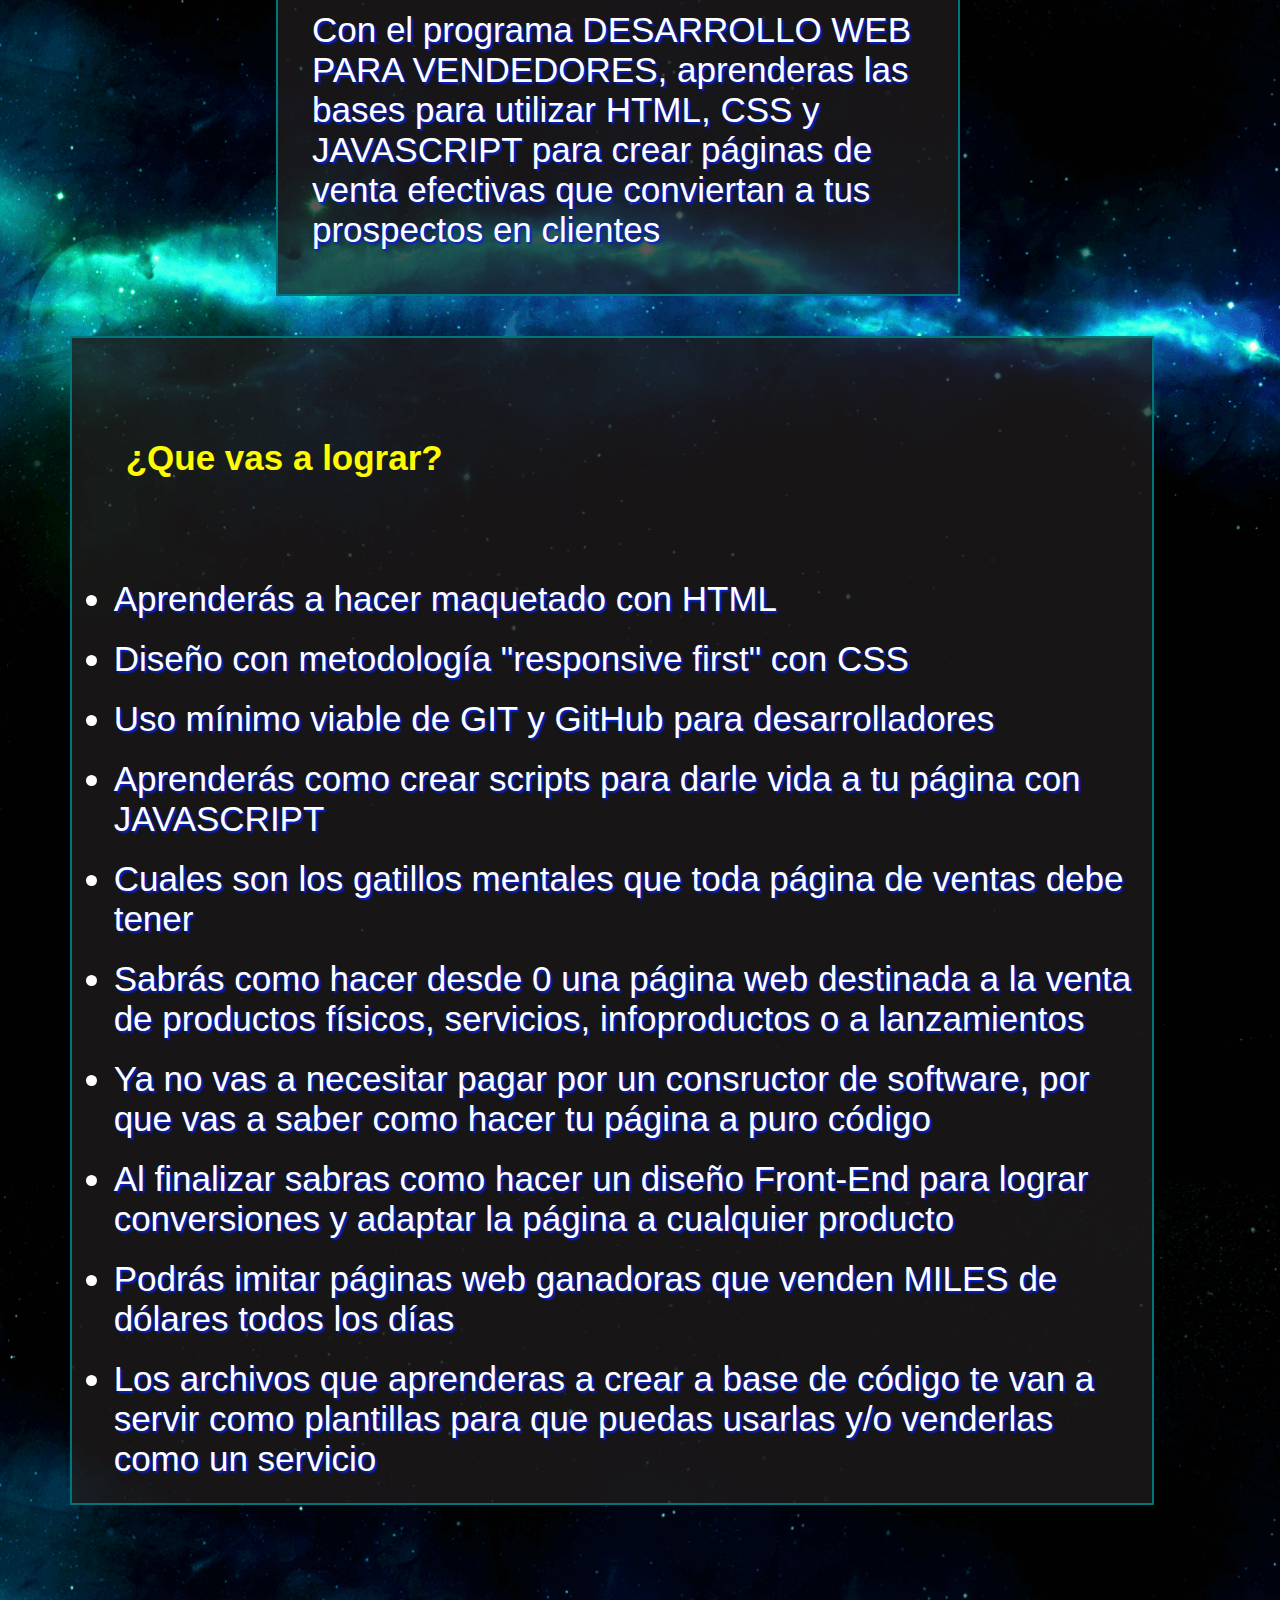
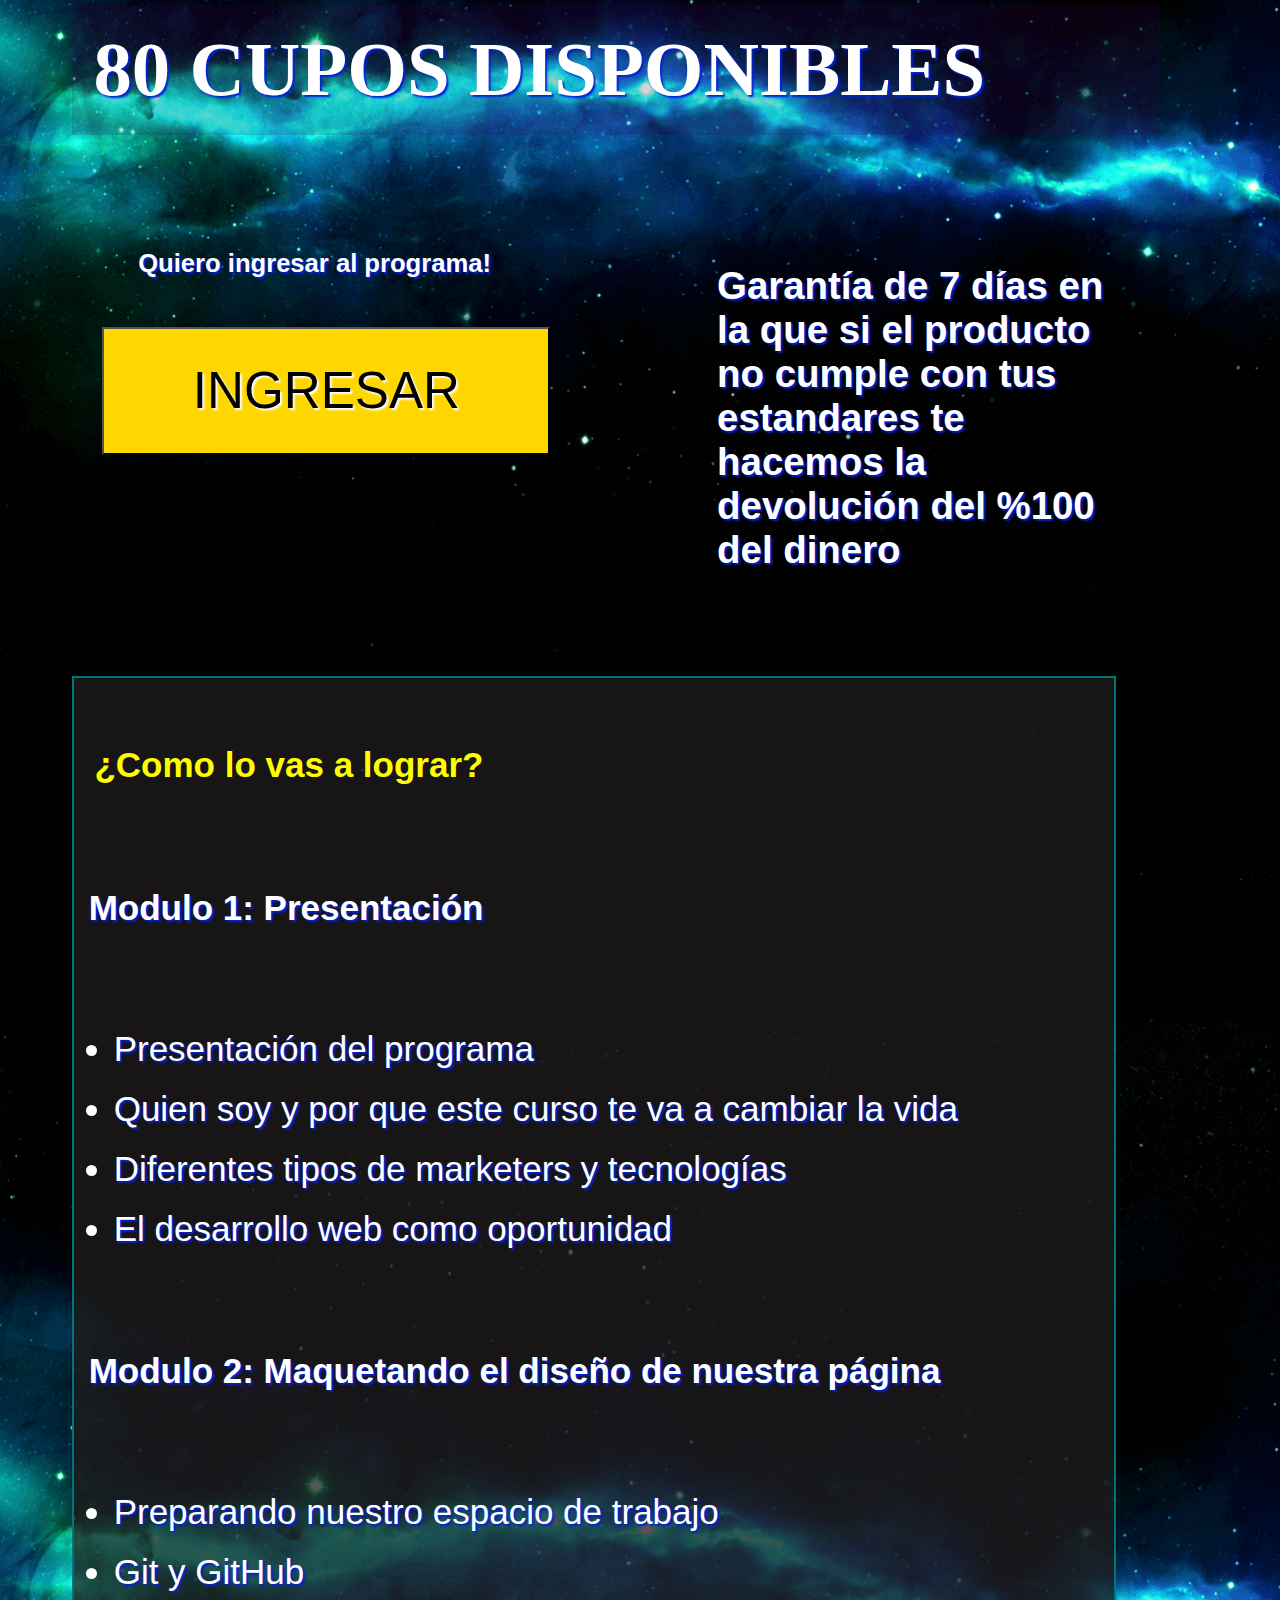
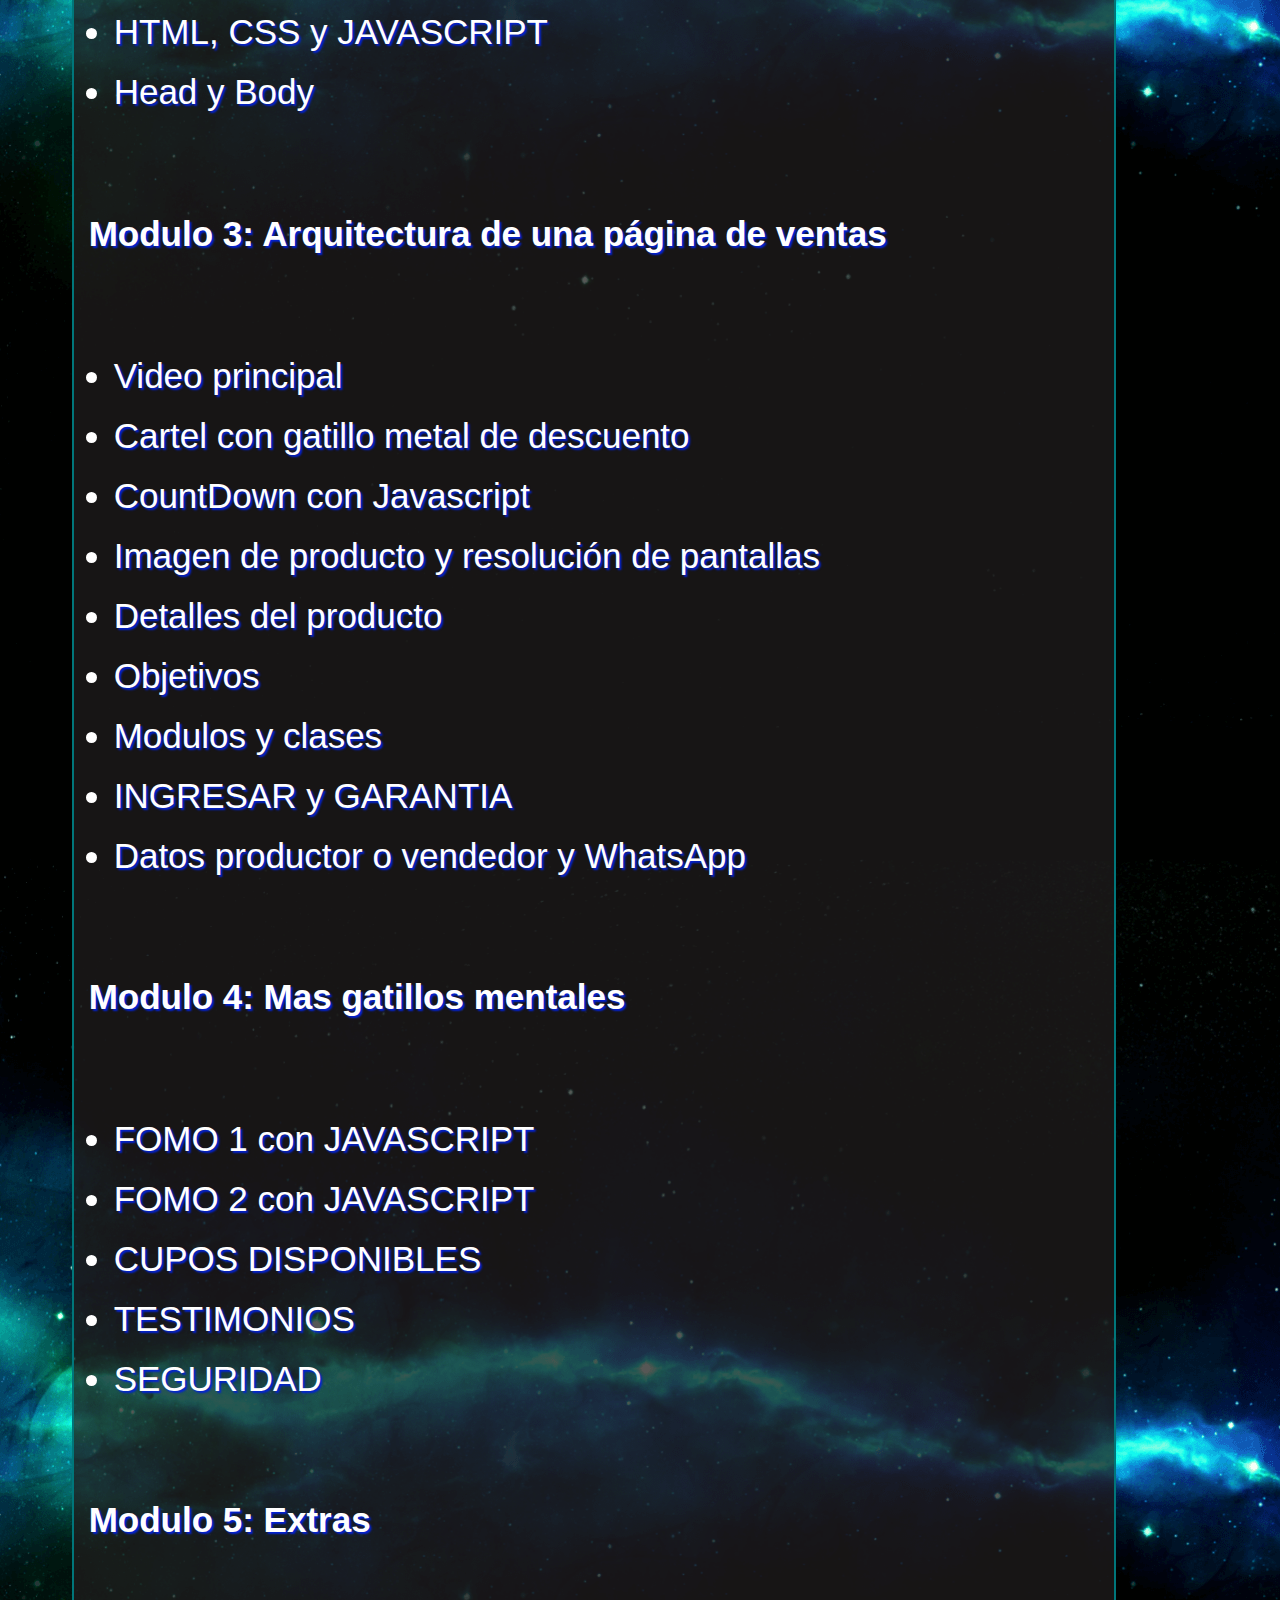
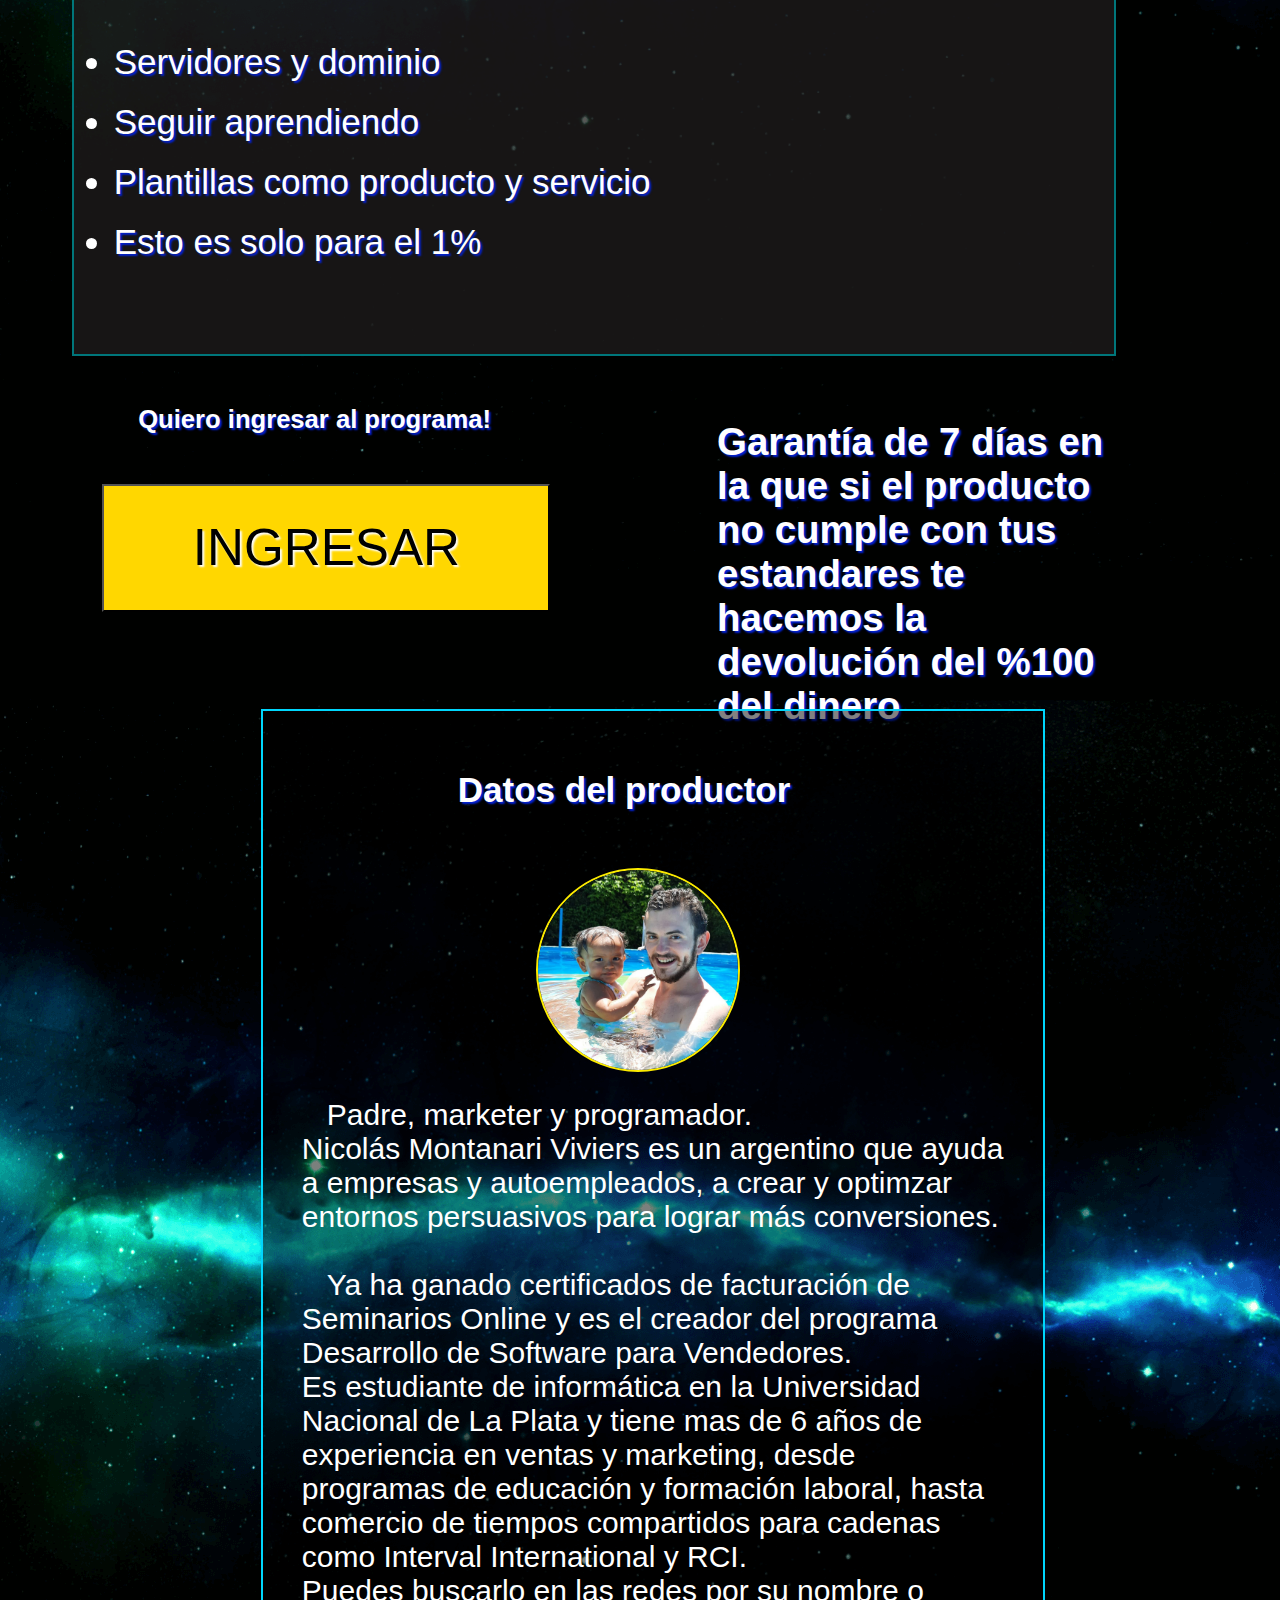
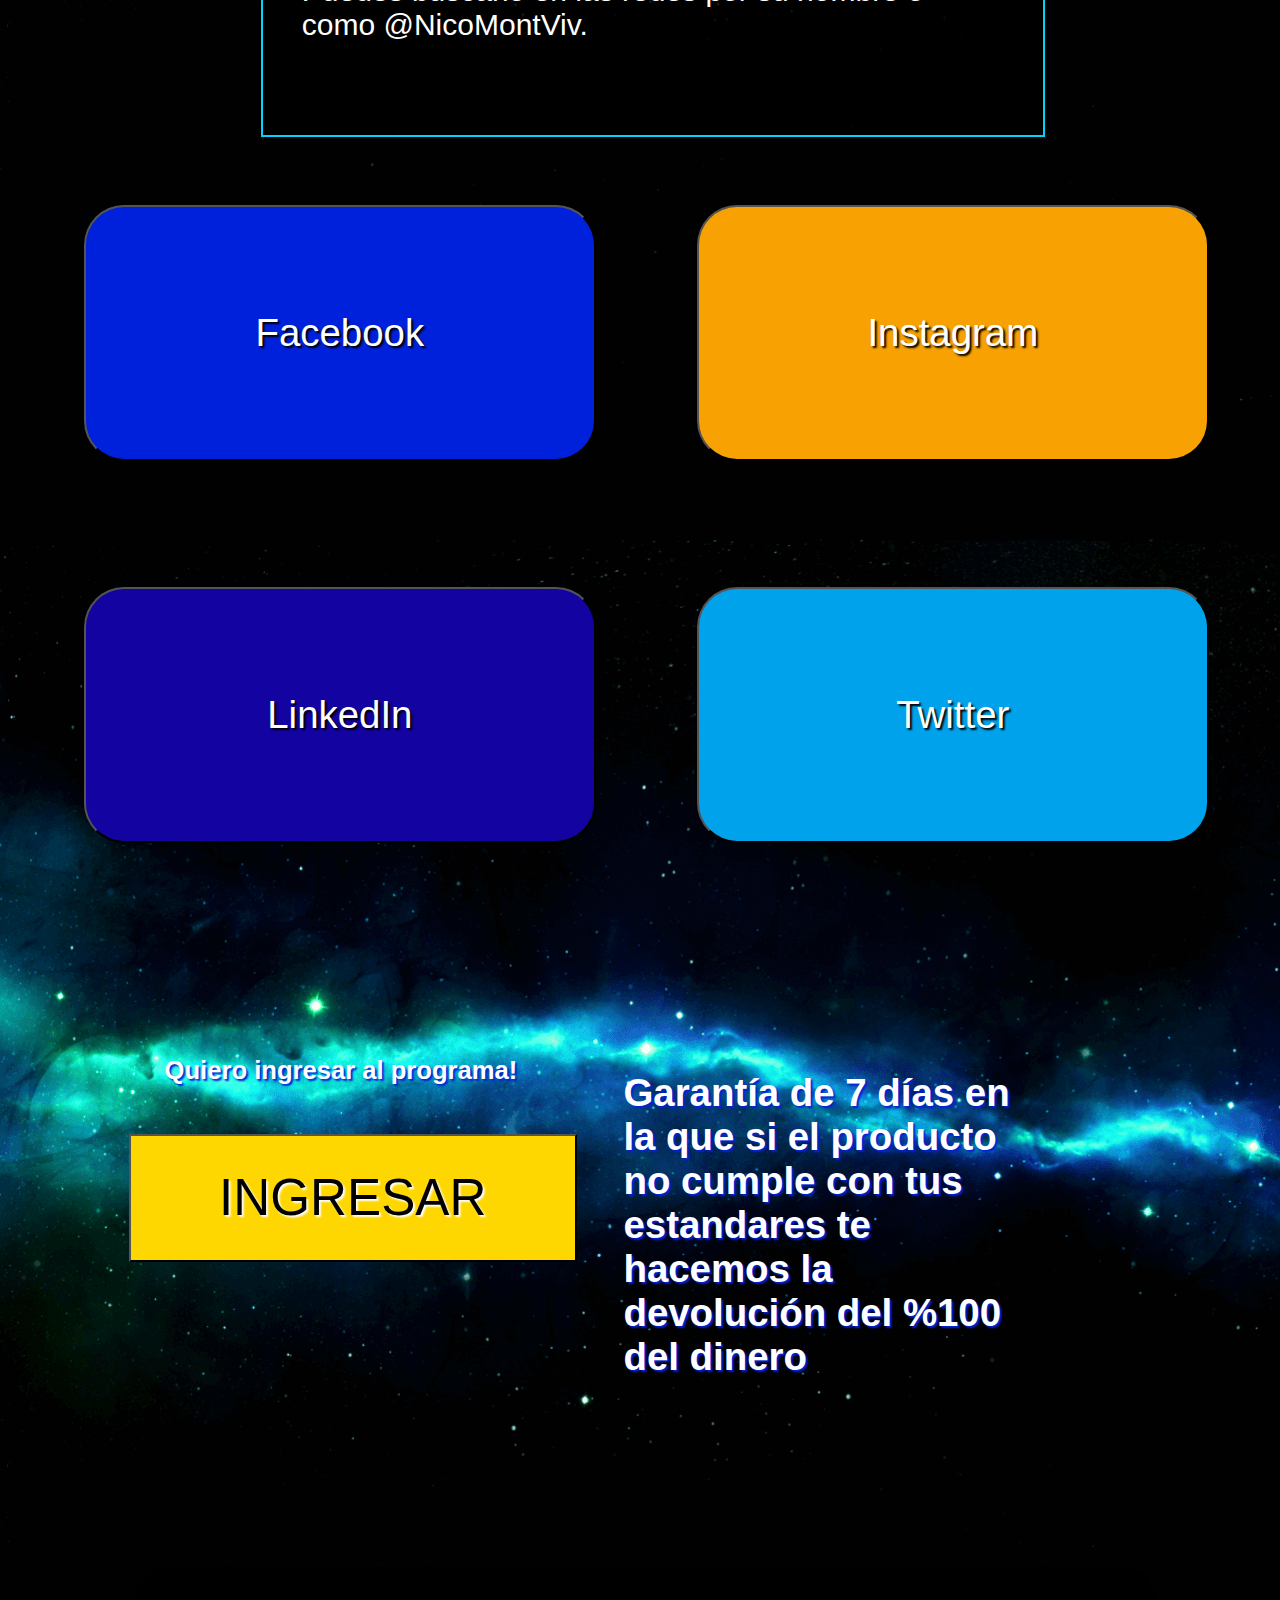
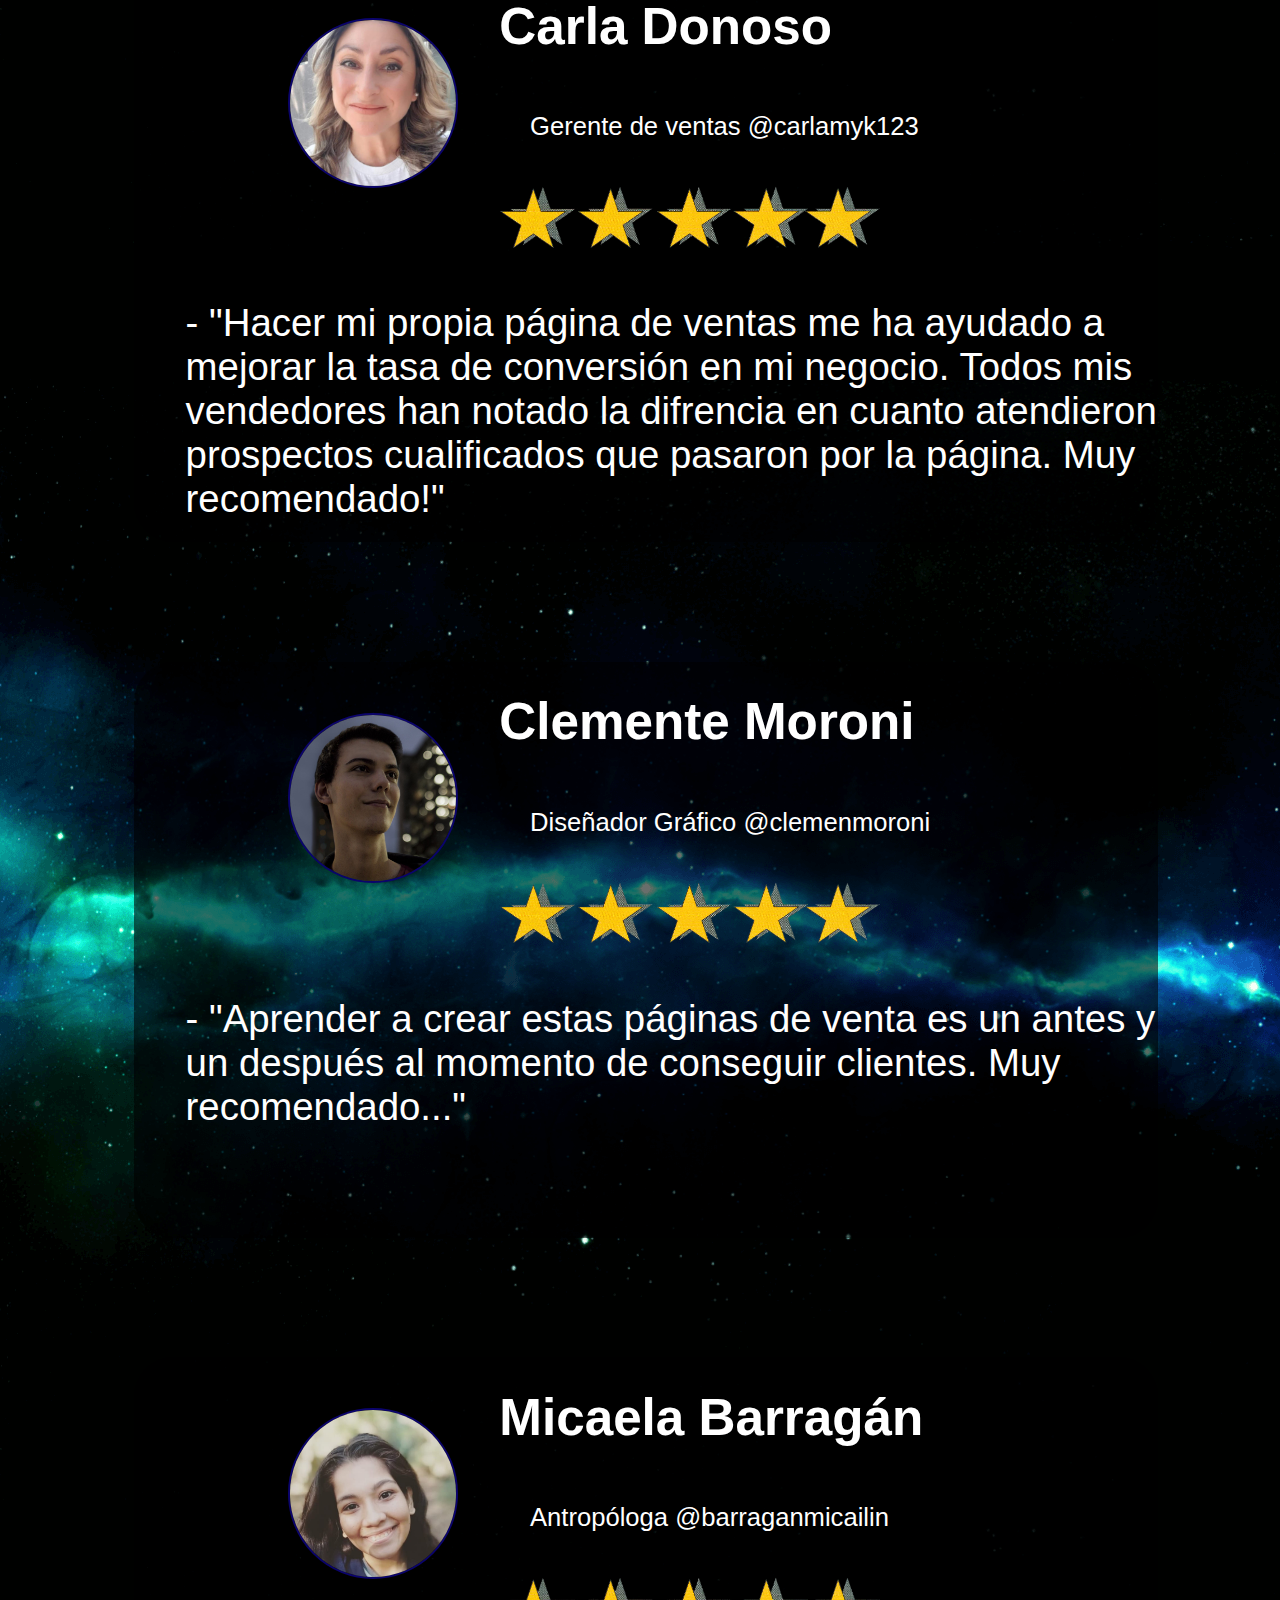
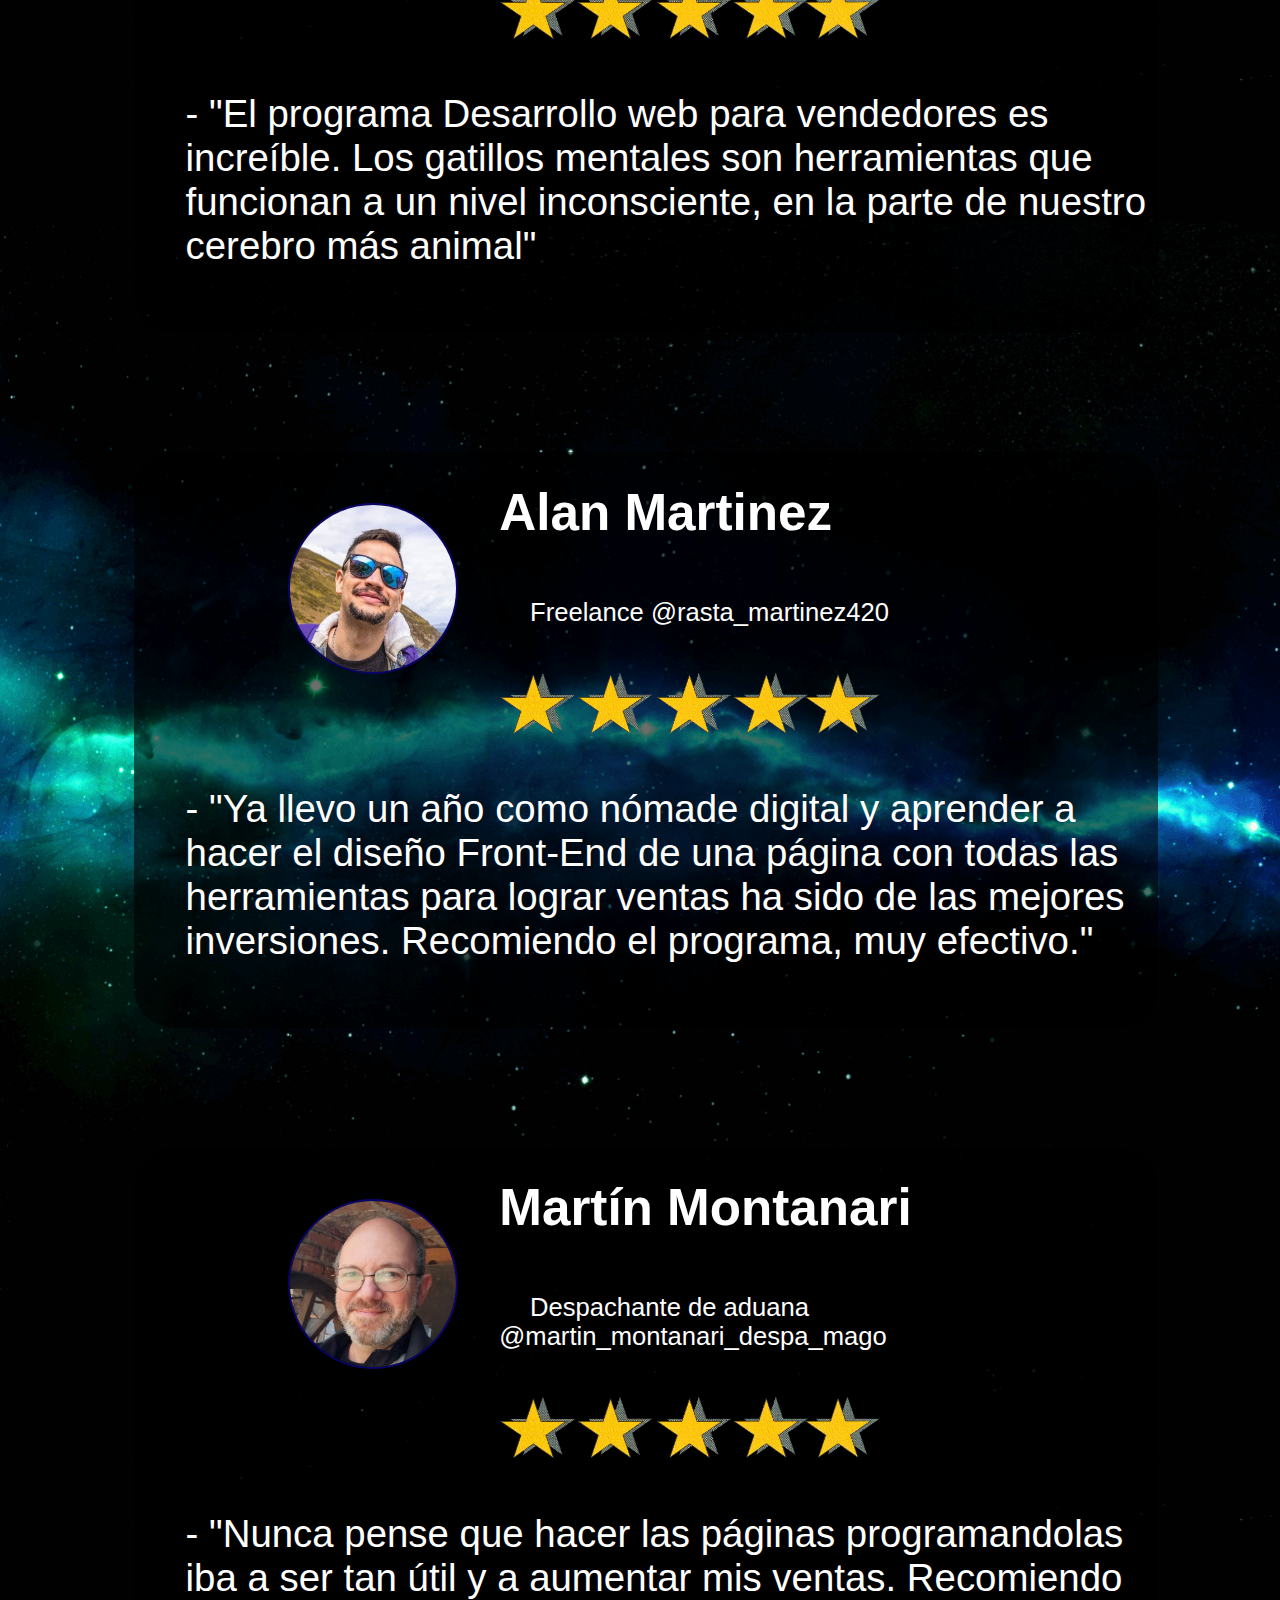
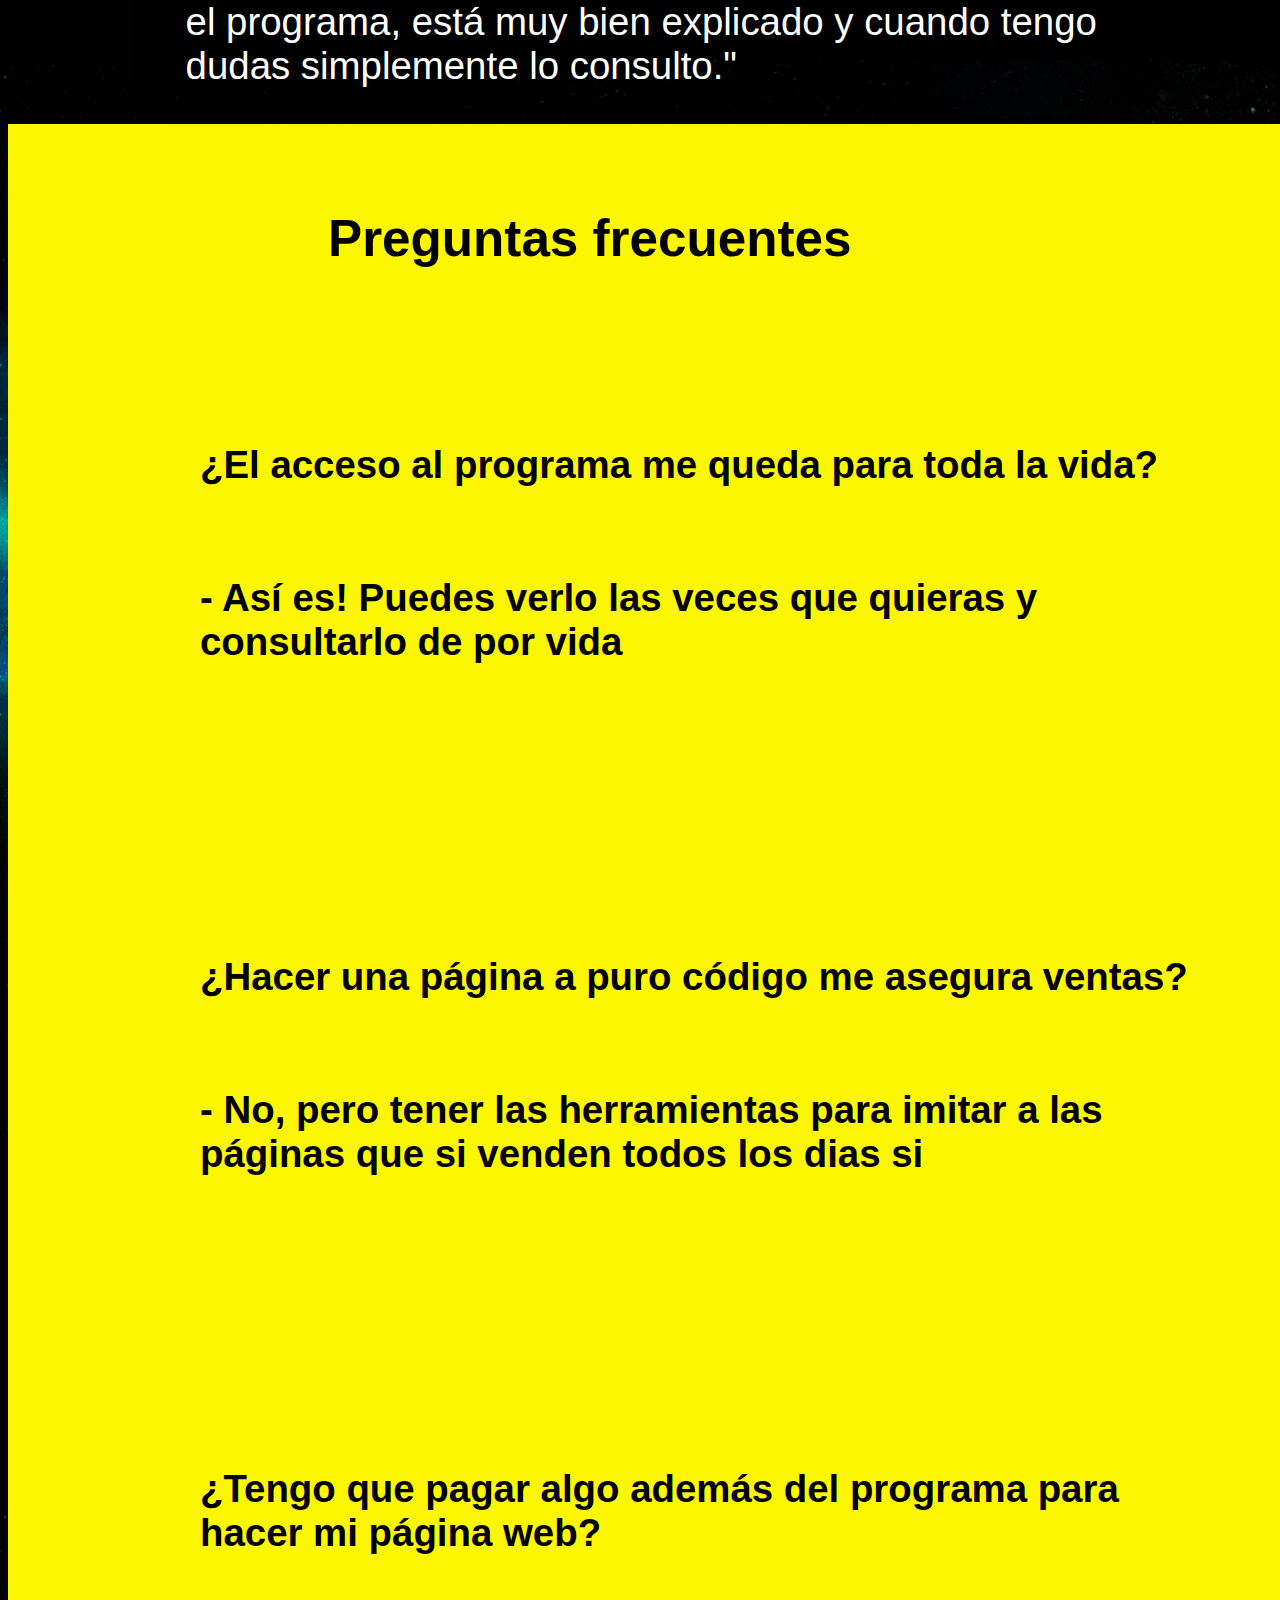
==== commit 3533f370: "Add files via upload" ====
--- a/index.html
+++ b/index.html
@@ -5,18 +5,15 @@
     <meta http-equiv="X-UA-Compatible" content="IE=edge">
     <meta name="viewport" content="width=device-width, initial-scale=1.0">
     <link rel="stylesheet"  href="estilo-index.css" type="text/css" media="all" >
-    <title>PAGINA PRINCIPAL </title>
+    <title>DESARROLLO WEB PARA VENDEDORES</title>
 </head>
 <body class="imgfondo">
      <!--Seccion con imagen de fondo y video o logo del producto --> 
     <section class="seccion-video">
         <h1 class="seccion-video__h1">MIRA LA CLASE HASTA EL FINAL</h1>
-        <h2 class="seccion-video__h2">Aprende cuales son los 5 elementos que aseguran ventas en tu página web</h2>
+        <h2 class="seccion-video__h2">Aprende cuales son los 6 elementos que aseguran ventas en tu <br>página web</h2>
         <div class="seccion-video__videobox">
-           <div class="seccion-video__container"><iframe class="seccion-video__video" src="https://www.youtube.com/embed/ZOC7BjMDfq0?autoplay=1&rel=0&controls=1" 
-            title="YouTube video player" frameborder="0" 
-            allow="accelerometer; autoplay; clipboard-write; encrypted-media; gyroscope; picture-in-picture" allowfullscreen></iframe>
-           </div>
+            <div class="seccion-video__container" ><iframe class="seccion-video__video" src="https://player.vimeo.com/video/780942676?h=c60d8029ae&amp;badge=0&amp;autopause=0&amp;player_id=0&amp;app_id=58479" frameborder="0" allow="autoplay; fullscreen; picture-in-picture" allowfullscreen style="position:absolute;top:0;left:0;width:100%;height:100%;" title="Dise&amp;ntilde;o sin t&amp;iacute;tulo.mp4"></iframe></div><script src="https://player.vimeo.com/api/player.js"></script>
         </div>
     </section>
     <!--Label con mensaje de limitacion temporal-->
@@ -39,17 +36,17 @@
     <!--Seccion con caracteristicas de producto y gatillos mentales-->
     <section class="detalles">
         <div class="detalles-boximagen">
-            <img src="bicicletas.png" class="detalles-boximagen__imagen">
+            <img src="cover.png" class="detalles-boximagen__imagen">
         </div>
         <aside class="detalles-boxdescripcion">
-            <h4 class="h4-descripcion">¿Quieres aprender a hacer tus propias paginas de venta como si fueras un desarrollador de software?</h4>
+            <h4 class="h4-descripcion">¿Quieres aprender a hacer tus propias páginas de venta como si fueras un desarrollador de software?</h4>
             <p class="detalles-boxdescripcion__descripcion"> 
-                Con el programa SOFTWARE DEVELOPMENT PARA MARKETERS, aprenderas las bases para utilizar HTML5, CSS3 y JAVASCRIPT para crear paginas de venta efectivas que conviertan a tus prospectos en clientes </p>
+                Con el programa DESARROLLO WEB PARA VENDEDORES, aprenderas las bases para utilizar HTML, CSS y JAVASCRIPT para crear páginas de venta efectivas que conviertan a tus prospectos en clientes </p>
         </aside>
         <article class="detalles-boxobjetivos">
             <h4 class="h4-objetivos">¿Que vas a lograr?</h4>
             <ul class="detalles-boxobjetivos__objetivos">
-                <li class="detalles-boxobjetivos__objetivo">Aprenderas a hacer maquetado con HTML </li>
+                <li class="detalles-boxobjetivos__objetivo">Aprenderás a hacer maquetado con HTML </li>
 
 
                 <li class="detalles-boxobjetivos__objetivo">Diseño con metodología "responsive first" con CSS </li>   
@@ -58,14 +55,13 @@
                 <li class="detalles-boxobjetivos__objetivo">Uso mínimo viable de GIT y GitHub para desarrolladores</li>
                 
                 
-                <li class="detalles-boxobjetivos__objetivo"> Aprenderas como crear scripts y darle vida a tu página con JAVASCRIPT</li>
-
-                
-                
+                <li class="detalles-boxobjetivos__objetivo"> Aprenderás como crear scripts para darle vida a tu página con JAVASCRIPT</li>
+
+                                
                 <li class="detalles-boxobjetivos__objetivo"> Cuales son los gatillos mentales que toda página de ventas debe tener </li>
                 
                 
-                <li class="detalles-boxobjetivos__objetivo"> Sabras como hacer desde 0 una página web destinada a la venta de productos físicos, servicios, infoproductos o a lanzamientos</li>
+                <li class="detalles-boxobjetivos__objetivo"> Sabrás como hacer desde 0 una página web destinada a la venta de productos físicos, servicios, infoproductos o a lanzamientos</li>
             
                 
                 <li class="detalles-boxobjetivos__objetivo"> Ya no vas a necesitar pagar por un consructor de software, por que vas a saber como hacer tu página a puro código</li>
@@ -184,9 +180,9 @@
           <h5 class="data-h5">Datos del productor</h5>
           <div class="data-img__container"><img class="data-img__imagen" src="imagencreador.jpg"></div>
           <p class="data-p">  Padre, marketer y programador.<br>
-        Nicolás Montanari Viviers es un argentino que ayuda a emprendedores a crear y optimzar entornos persuasivos para lograr más conversiones.
-                <br><br>&nbsp;&nbsp;&nbsp;Ya ha ganado certificados de facturación de Seminarios Online y es el creador del programa Desarrollo de Software para Marketers.<br>
-                                 Es estudiante de informática en la prestigiosa Universidad Nacional de La Plata y tiene mas de 6 años de experiencia en ventas, desde programas de educación y formación laboral, hasta comercio de tiempos compartidos para cadenas como Interval y RCI.<br>
+        Nicolás Montanari Viviers es un argentino que ayuda a empresas y autoempleados, a crear y optimzar entornos persuasivos para lograr más conversiones.
+                <br><br>&nbsp;&nbsp;&nbsp;Ya ha ganado certificados de facturación de Seminarios Online y es el creador del programa Desarrollo de Software para Vendedores.<br>
+                                 Es estudiante de informática en la Universidad Nacional de La Plata y tiene mas de 6 años de experiencia en ventas y marketing, desde programas de educación y formación laboral, hasta comercio de tiempos compartidos para cadenas como Interval International y RCI.<br>
                 Puedes buscarlo en las redes por su nombre o como @NicoMontViv. 
                </p>
     </div>
@@ -210,30 +206,40 @@
     <!----------------TESTIMONIOS--------------------------->
     <section class="testimonios">
         <div class="testimonio">
-            <img src="testimonio1.jpg" class="testimonio-img">
-            <h6 class="testimonio-nombre">Martin Sanblas Quiroz</h6>
-            <img src="estrellas.png" class="testimonio-estrellas">
-            <p class="testimonio-texto">- "Hace mucho tiempo que me dedico al marketing de afiliados, nunca pense que hacer las páginas programandolas iba a ser tan útil y a aumentar mis ventas. Recomiendo el programa, está muy bien explicado y cuando tengo dudas simplemente lo consulto."</p>
+            <img src="testimonio5.jpg" class="testimonio-img">
+            <h6 class="testimonio-nombre">Carla Donoso</h6>
+            <h7 class="testimonio-redes"> Gerente de ventas @carlamyk123</h7>
+            <img src="estrellas.png" class="testimonio-estrellas">
+            <p class="testimonio-texto"> - "Hacer mi propia página de ventas me ha ayudado a mejorar la tasa de conversión en mi negocio. Todos mis vendedores han notado la difrencia en cuanto atendieron prospectos cualificados que pasaron por la página. Muy recomendado!"</p>
         </div>
         <div class="testimonio">
             <img src="testimonio 2.jpg" class="testimonio-img">
             <h6 class="testimonio-nombre">Clemente Moroni</h6>
-            <img src="estrellas.png" class="testimonio-estrellas">
-            <p class="testimonio-texto"> - "Hago trabajos freelance como diseñador, aprender a crear estas páginas de venta es un antes y un después al momento de conseguir clientes. Muy recomendado..."</p>
+            <h7 class="testimonio-redes"> Diseñador Gráfico @clemenmoroni</h7>
+            <img src="estrellas.png" class="testimonio-estrellas">
+            <p class="testimonio-texto"> - "Aprender a crear estas páginas de venta es un antes y un después al momento de conseguir clientes. Muy recomendado..."</p>
         </div>
         <div class="testimonio">
             <img src="testimonio4.jpg" class="testimonio-img">
             <h6 class="testimonio-nombre">Micaela Barragán</h6>
-            <img src="estrellas.png" class="testimonio-estrellas">
-            <p class="testimonio-texto">- "El programa Desarrollo web pra marketers es increíble. Llevo varios años en la industria del comercio y es en este tipo de proyectos que el comercio y la técnología se fucionan para crear nuevas oportunidades."</p>
+            <h7 class="testimonio-redes"> Antropóloga @barraganmicailin</h7>
+            <img src="estrellas.png" class="testimonio-estrellas">
+            <p class="testimonio-texto">- "El programa Desarrollo web para vendedores es increíble. Los gatillos mentales son herramientas que funcionan a un nivel inconsciente, en la parte de nuestro cerebro más animal"</p>
         </div>
         <div class="testimonio">
             <img src="testimonio 3.jpg" class="testimonio-img">
             <h6 class="testimonio-nombre">Alan Martinez</h6>
+            <h7 class="testimonio-redes"> Freelance @rasta_martinez420</h7>
             <img src="estrellas.png" class="testimonio-estrellas">
             <p class="testimonio-texto">- "Ya llevo un año como nómade digital y aprender a hacer el diseño Front-End de una página con todas las herramientas para lograr ventas ha sido de las mejores inversiones. Recomiendo el programa, muy efectivo."</p>
         </div>
-
+        <div class="testimonio">
+            <img src="testimonio1.jpg" class="testimonio-img">
+            <h6 class="testimonio-nombre">Martín Montanari</h6>
+            <h7 class="testimonio-redes"> Despachante de aduana @martin_montanari_despa_mago</h7>
+            <img src="estrellas.png" class="testimonio-estrellas">
+            <p class="testimonio-texto">- "Nunca pense que hacer las páginas programandolas iba a ser tan útil y a aumentar mis ventas. Recomiendo el programa, está muy bien explicado y cuando tengo dudas simplemente lo consulto."</p>
+        </div>
     </section>
     <!-----------------PREGUNTAS FRECUENTES-------------------->
     <section class="preguntas">
@@ -252,7 +258,7 @@
         </div>
         <div class="pregunta">
             <h6 class="pregunta-h6"> ¿Puedo conseguir trabajo con lo que aprendo en el curso?</h6>
-            <h6 class="respuesta-h6">- Si completas el curso y subes tu repositorio a GitHub lo mas probable es que si. </h6>
+            <h6 class="respuesta-h6">- La demanda de trabajadores en tecnología es tan grande que si subes tu repositorio a Github, las oportunidades son muchas</h6>
        </div>
 
     </section>
--- a/estilo-index.css
+++ b/estilo-index.css
@@ -5,14 +5,32 @@
  
   width: 100%;
   margin: 0;
-  height: 500px;
+  height: 280px;
 }
 .imgfondo{
-  background-image: url('imagenfondo1.png');
-  background-attachment: fixed;
+  
   overflow: hidden;
   scroll-behavior: auto;
   overflow-y: auto;
+  background-image: url(imagenfondo1.png) ;
+  animation: movimiento 200s linear infinite alternate;
+}
+/*
+ background-size: 200%;linear-gradient(
+    to bottom right,
+    rgb(1, 18, 255) 15%,
+    rgb(0, 113, 179) 20%,
+    rgb(2, 1, 73) 40%,
+    rgb(0, 0, 0) 60%,
+    rgb(109, 1, 82) 80%
+  )*/
+@keyframes movimiento {
+  from{
+    background-position: 0;
+  }
+  to{
+    background-position: 100%;
+  }
 }
 .seccion-video__h1{
   display: inline-block;
@@ -24,6 +42,7 @@
   font-size: 5vw;
   text-align: center;
   position: static;
+  text-shadow: 2px 2px 2px rgb(2, 34, 216); 
   font-family: system-ui, -apple-system, BlinkMacSystemFont, 'Segoe UI', Roboto, Oxygen, Ubuntu, Cantarell, 'Open Sans', 'Helvetica Neue', sans-serif;
 }
 .seccion-video__h2{
@@ -36,8 +55,9 @@
   font-size: 5vw;
   text-align: center;
   position: static;
+  text-shadow: 2px 2px 2px rgb(2, 34, 216); 
   font-family: system-ui, -apple-system, BlinkMacSystemFont, 'Segoe UI', Roboto, Oxygen, Ubuntu, Cantarell, 'Open Sans', 'Helvetica Neue', sans-serif;
-
+  
 }
 .seccion-video__videobox{
   height: 100vh;
@@ -45,15 +65,18 @@
   display: flex;
 }
 .seccion-video__container{
-    margin: 100px auto 0;
+    margin: 0px auto 0;
     padding-left: 0;
     border: 2px solid rgb(255, 238, 0);
-    height: 60vw;
+    height: 54vw;
     max-height: fit-content;
-    width:100vw;
-    max-width: 1080px;
+    width:95vw;
+    max-width: 1000px;
     display: inline-block;
-}
+    position: relative;
+    }
+/* ;
+*/
 .seccion-video__video{
    width: 100%;
    height: 100%;
@@ -108,9 +131,9 @@
 .detalles-boximagen{
   padding: 3%;
   width: 90vw;
-  height: 43vw;
+  height: 90vw;
   max-width: 630px;
-  max-height: 320px;
+  max-height: 630px;
   display: block;
   float: auto;
 }
@@ -157,9 +180,9 @@
   border: 2px solid rgb(0, 118, 122);
   display: inline-block;
   width: 90vw;
-  height: 225vw;
+  height: 235vw;
   max-width: 680px;
-  max-height: 3200px;
+  max-height: 3400px;
   padding-bottom: 7%;
   margin-top: 20px;
   margin-bottom: 20px;
@@ -231,7 +254,7 @@
   border: 2px solid rgb(0, 118, 122);
   display: inline-block;
   width: 90vw;
-  height: 460vw;
+  height: 475vw;
   max-width: 680px;
   max-height: 3600px;
   padding-bottom: 7%;
@@ -416,6 +439,7 @@
 }
 .testimonio-nombre{
   margin-left: 3%;
+  margin-bottom: 10%;
   padding-top: 3%;
   height: 1vw;
   font-size: 4vw;
@@ -423,11 +447,20 @@
   text-shadow: 2px 0px 2px 2px #000;
   font-family: 'Gill Sans', 'Gill Sans MT', Calibri, 'Trebuchet MS', sans-serif;
 
+}
+.testimonio-redes{
+  margin-left: 3%;
+  height: 1vw;
+  font-size: 2vw;
+  color: #fff;
+  text-shadow: 2px 0px 2px 2px #000;
+  font-family: 'Gill Sans', 'Gill Sans MT', Calibri, 'Trebuchet MS', sans-serif;
 }
 .testimonio-estrellas{
   width: 30vw;
   height: 6vw;
   padding-top: - 20px;
+  margin-top: 4%;
 }
 .testimonio-texto{
   margin-left: 5%;
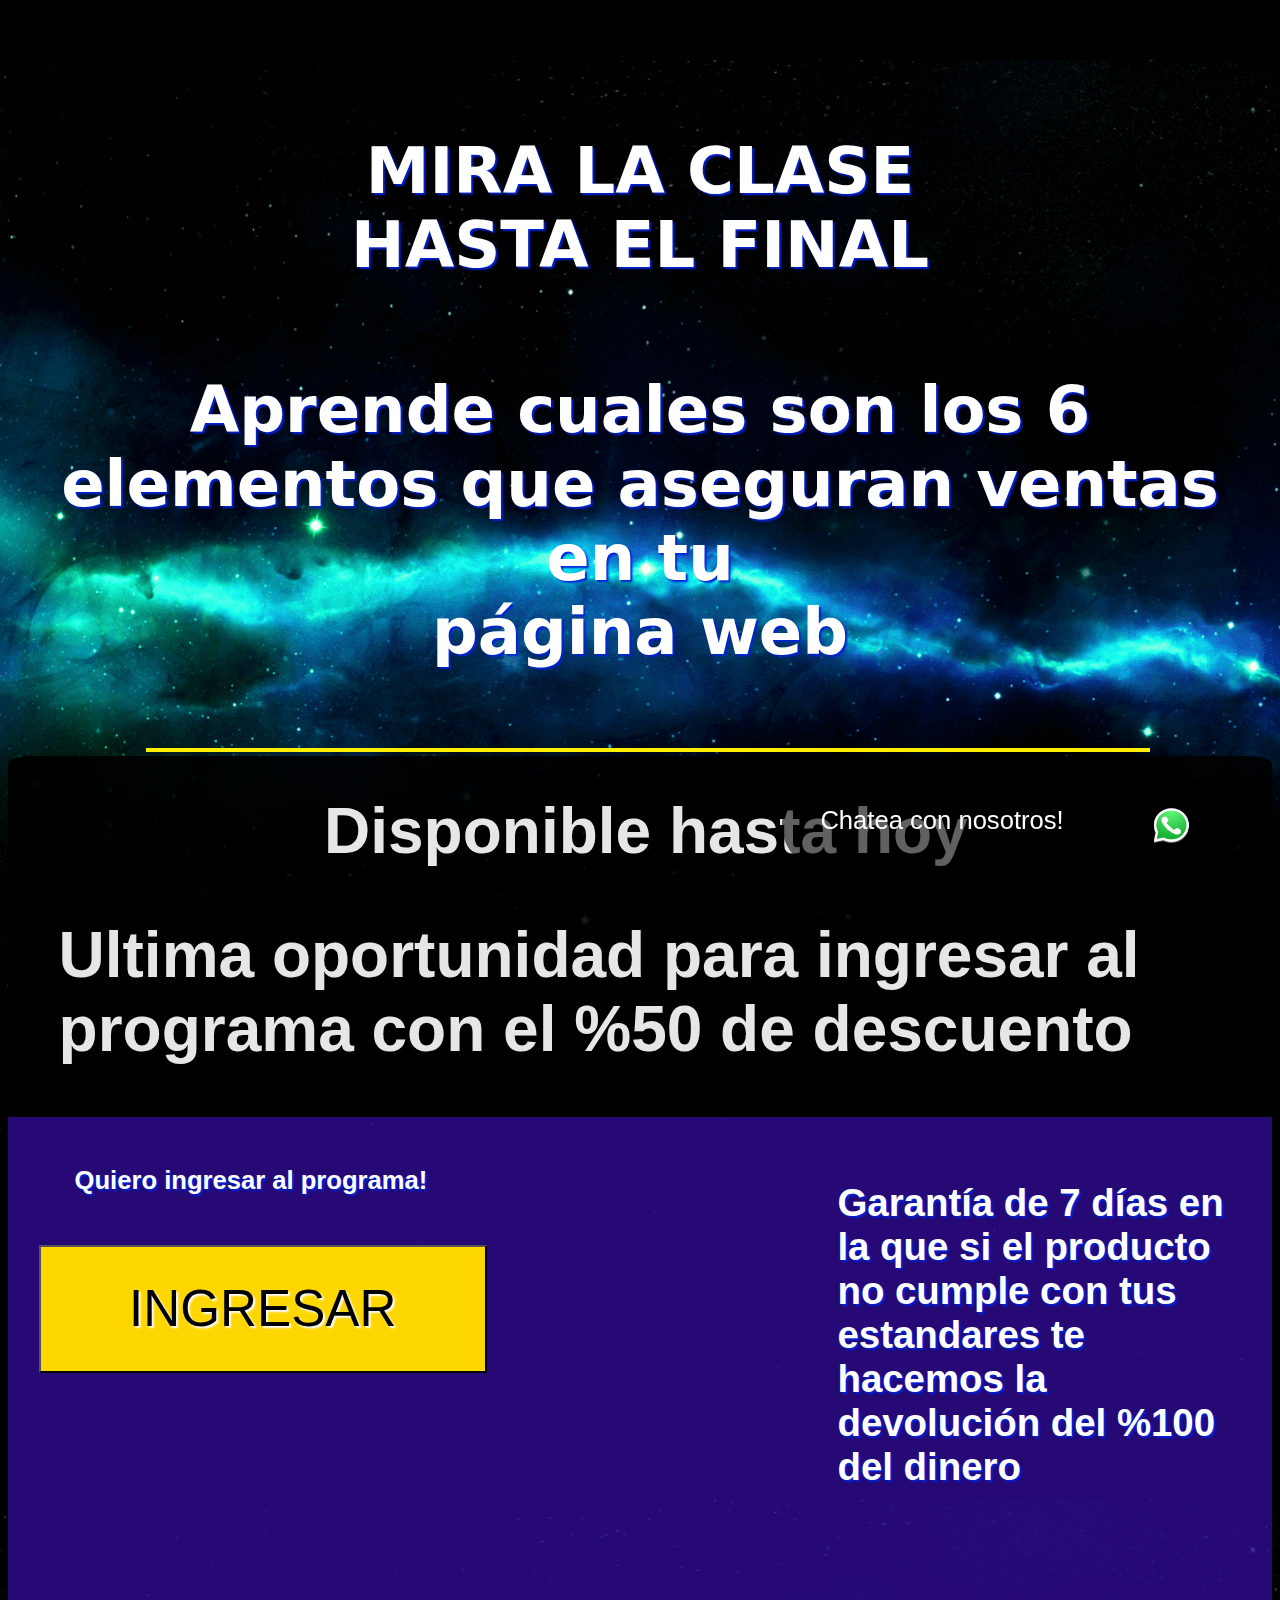
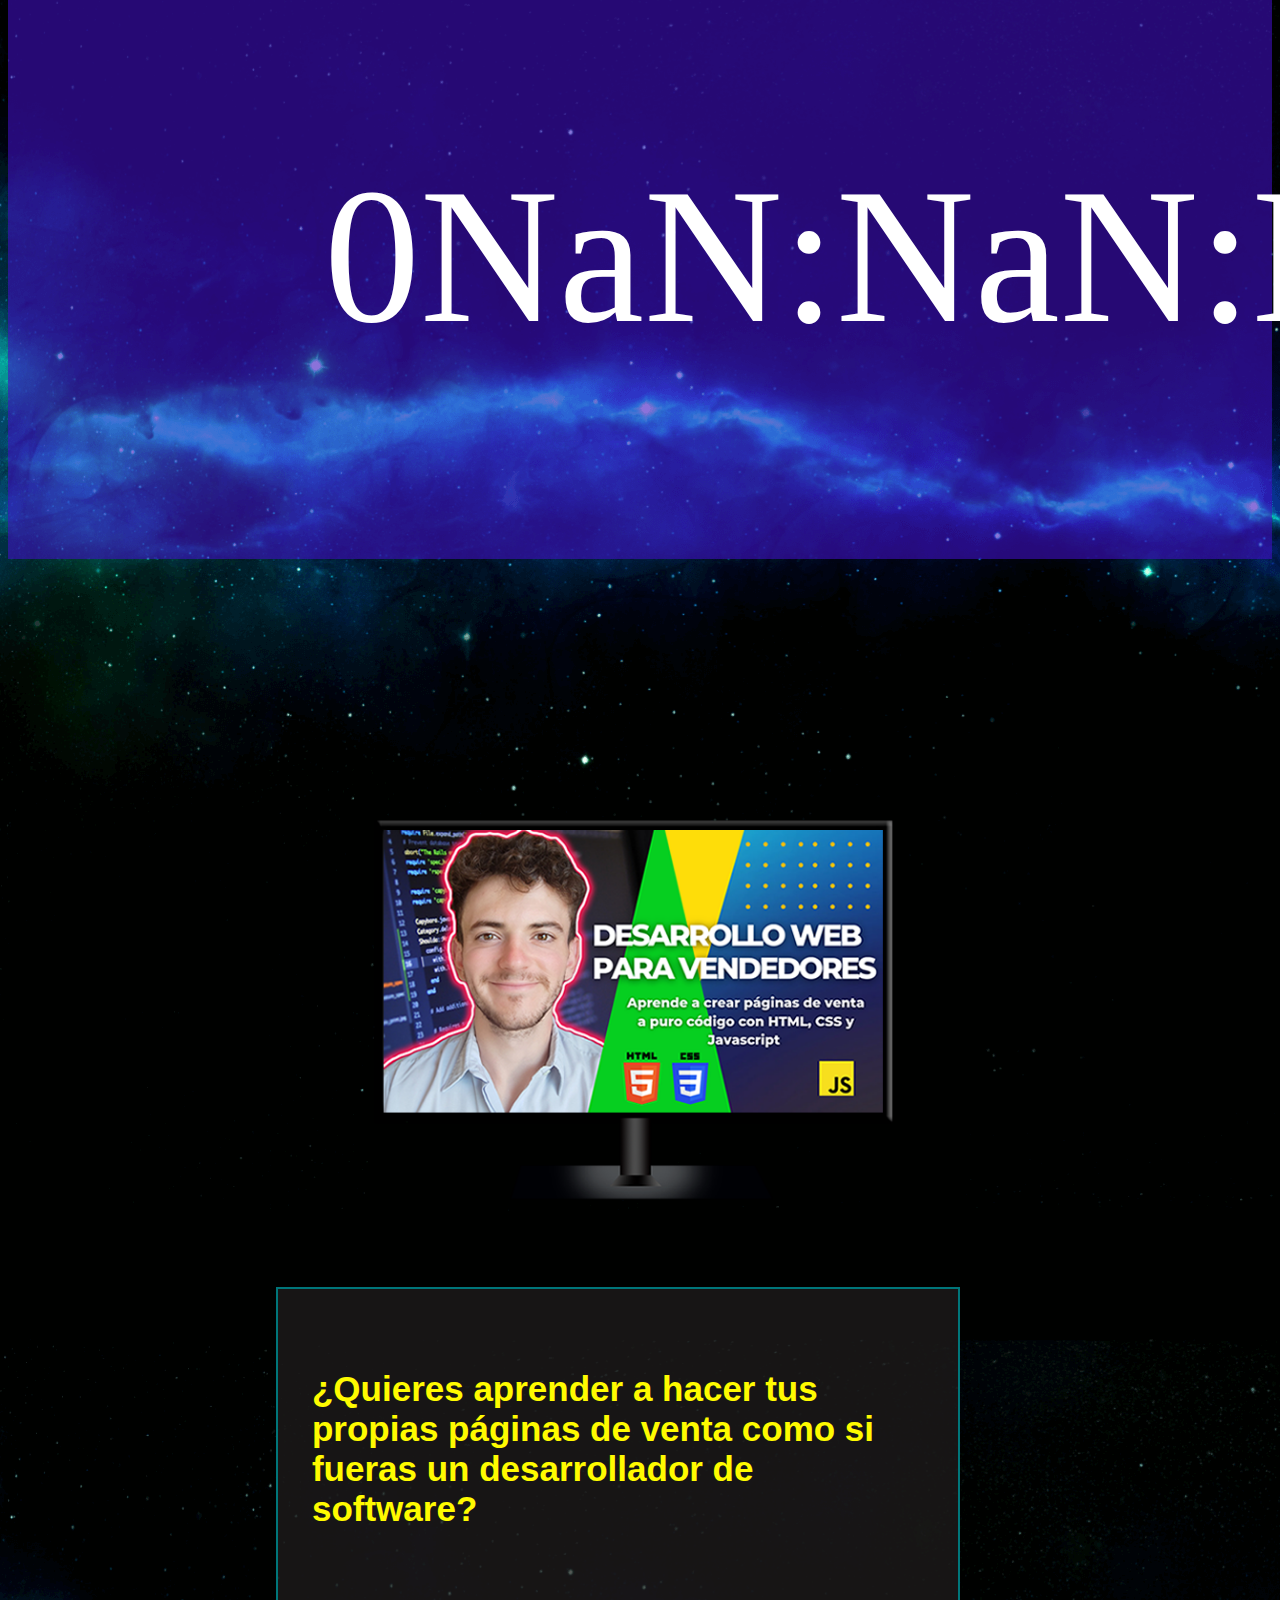
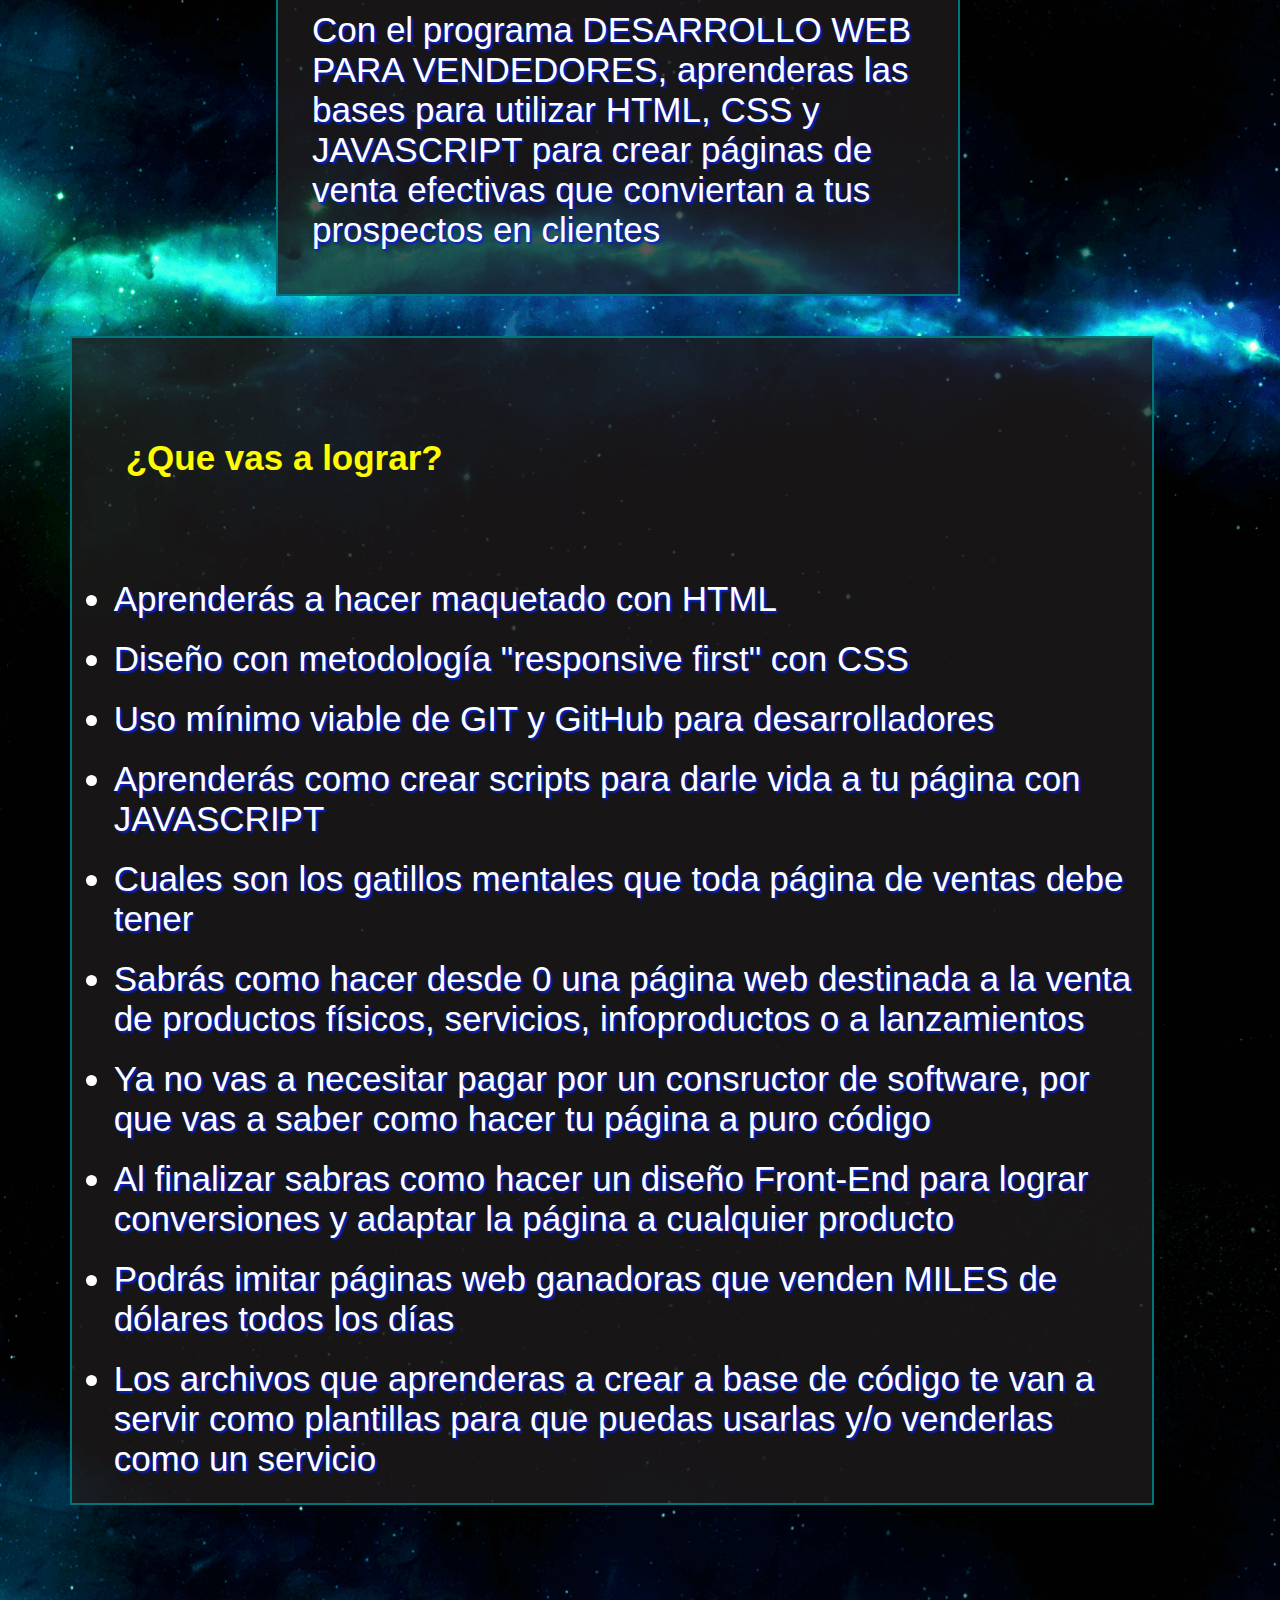
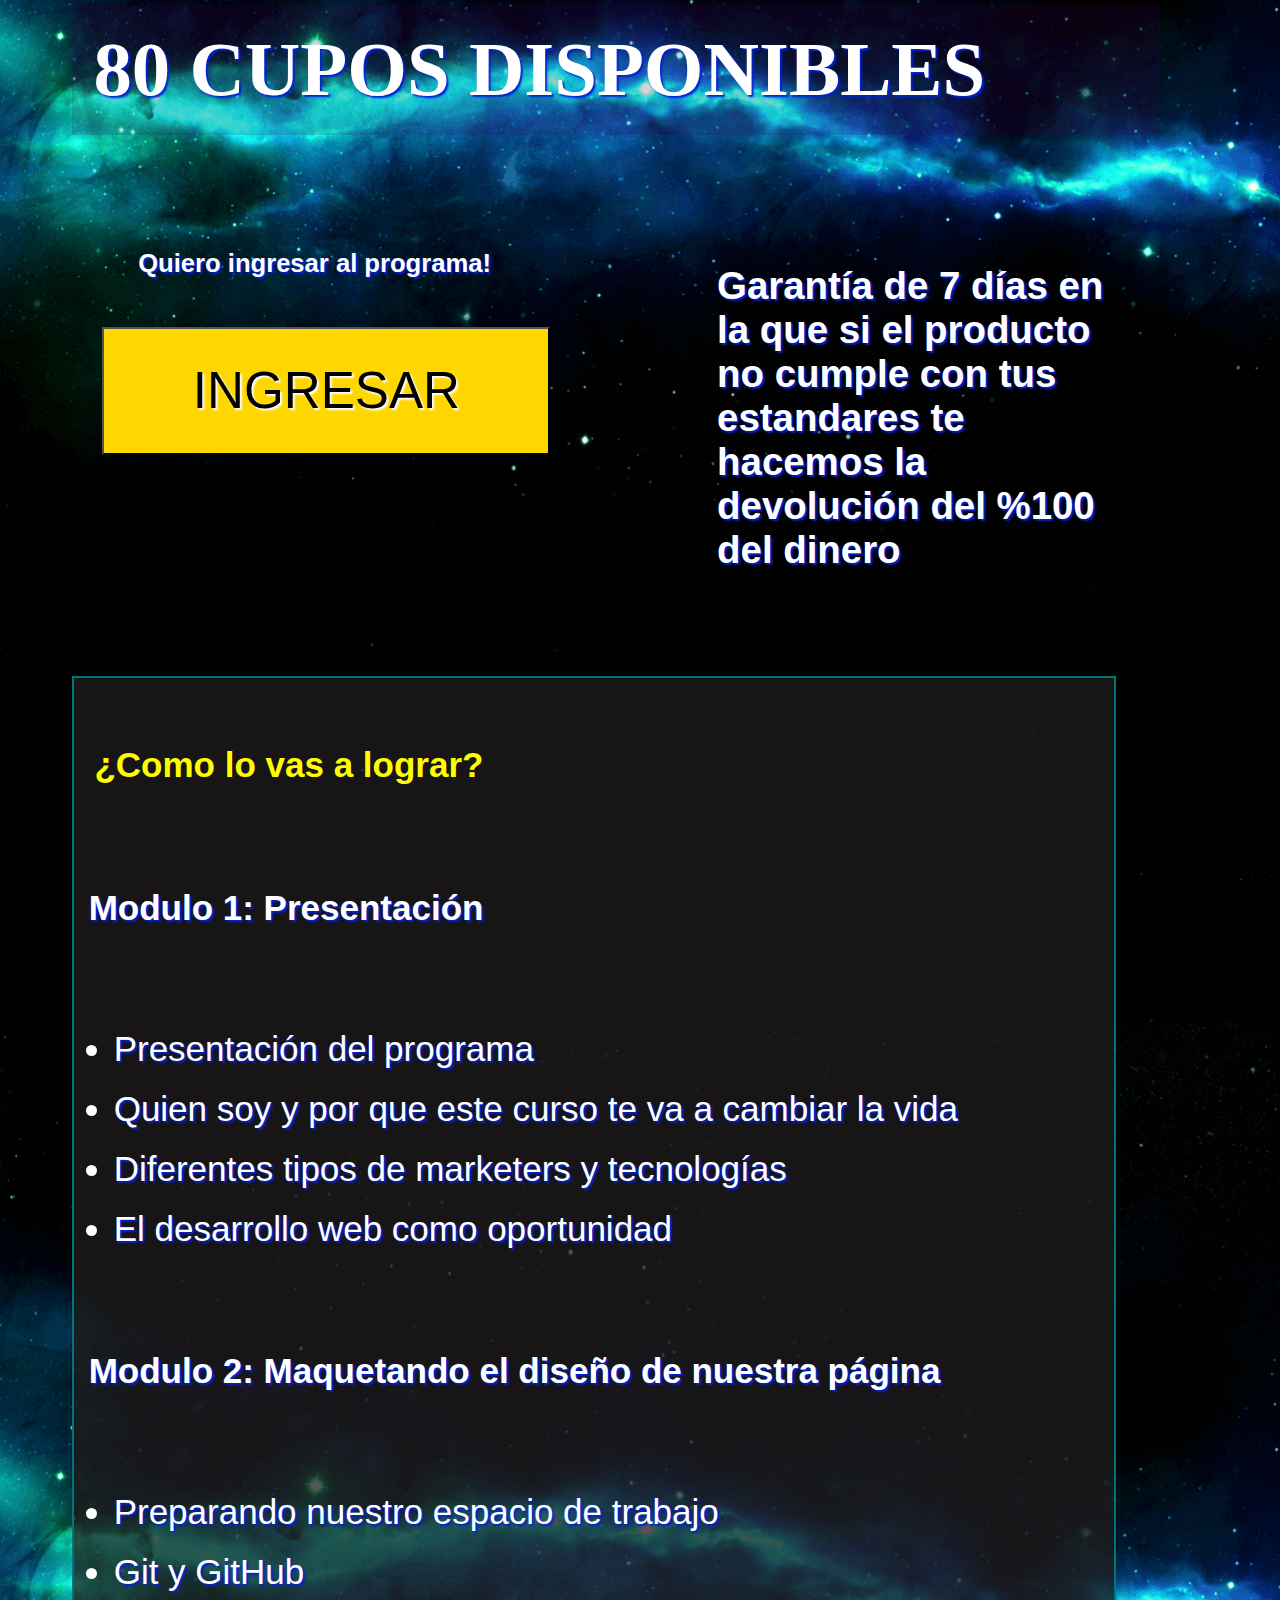
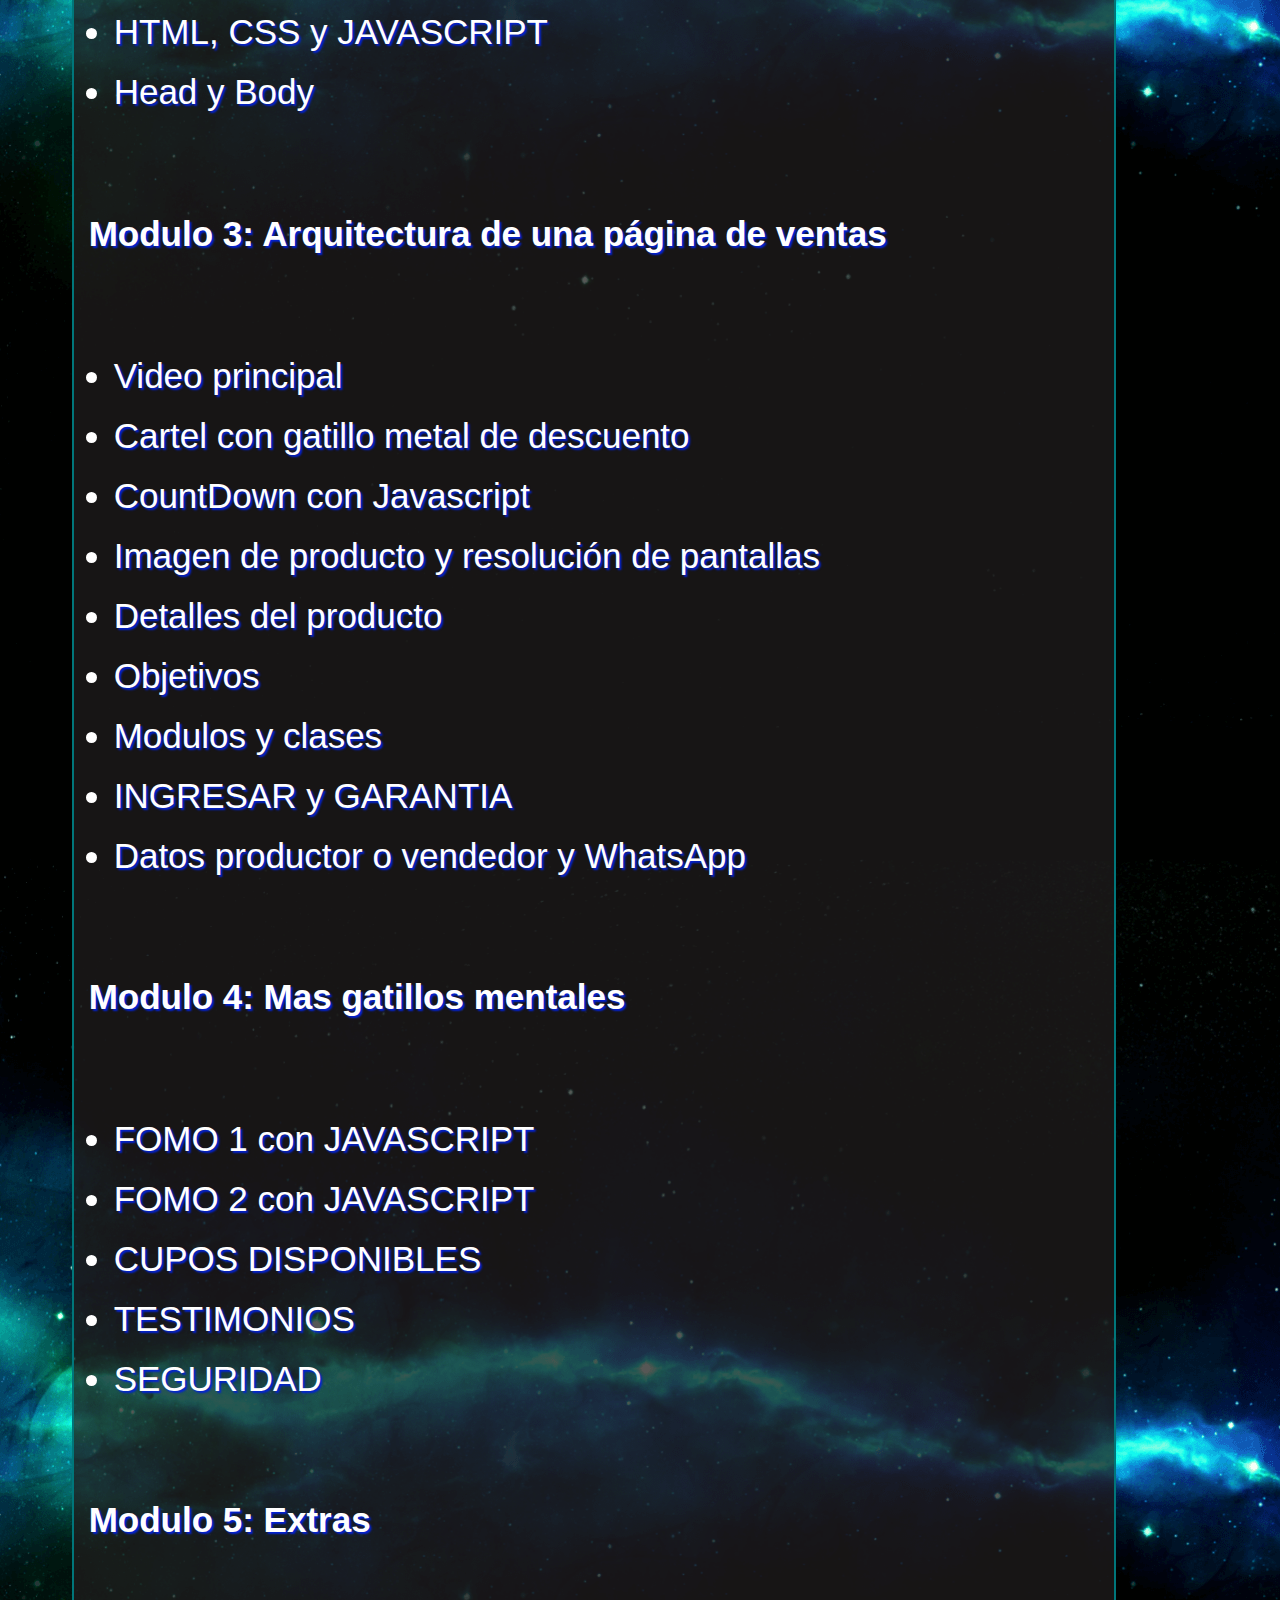
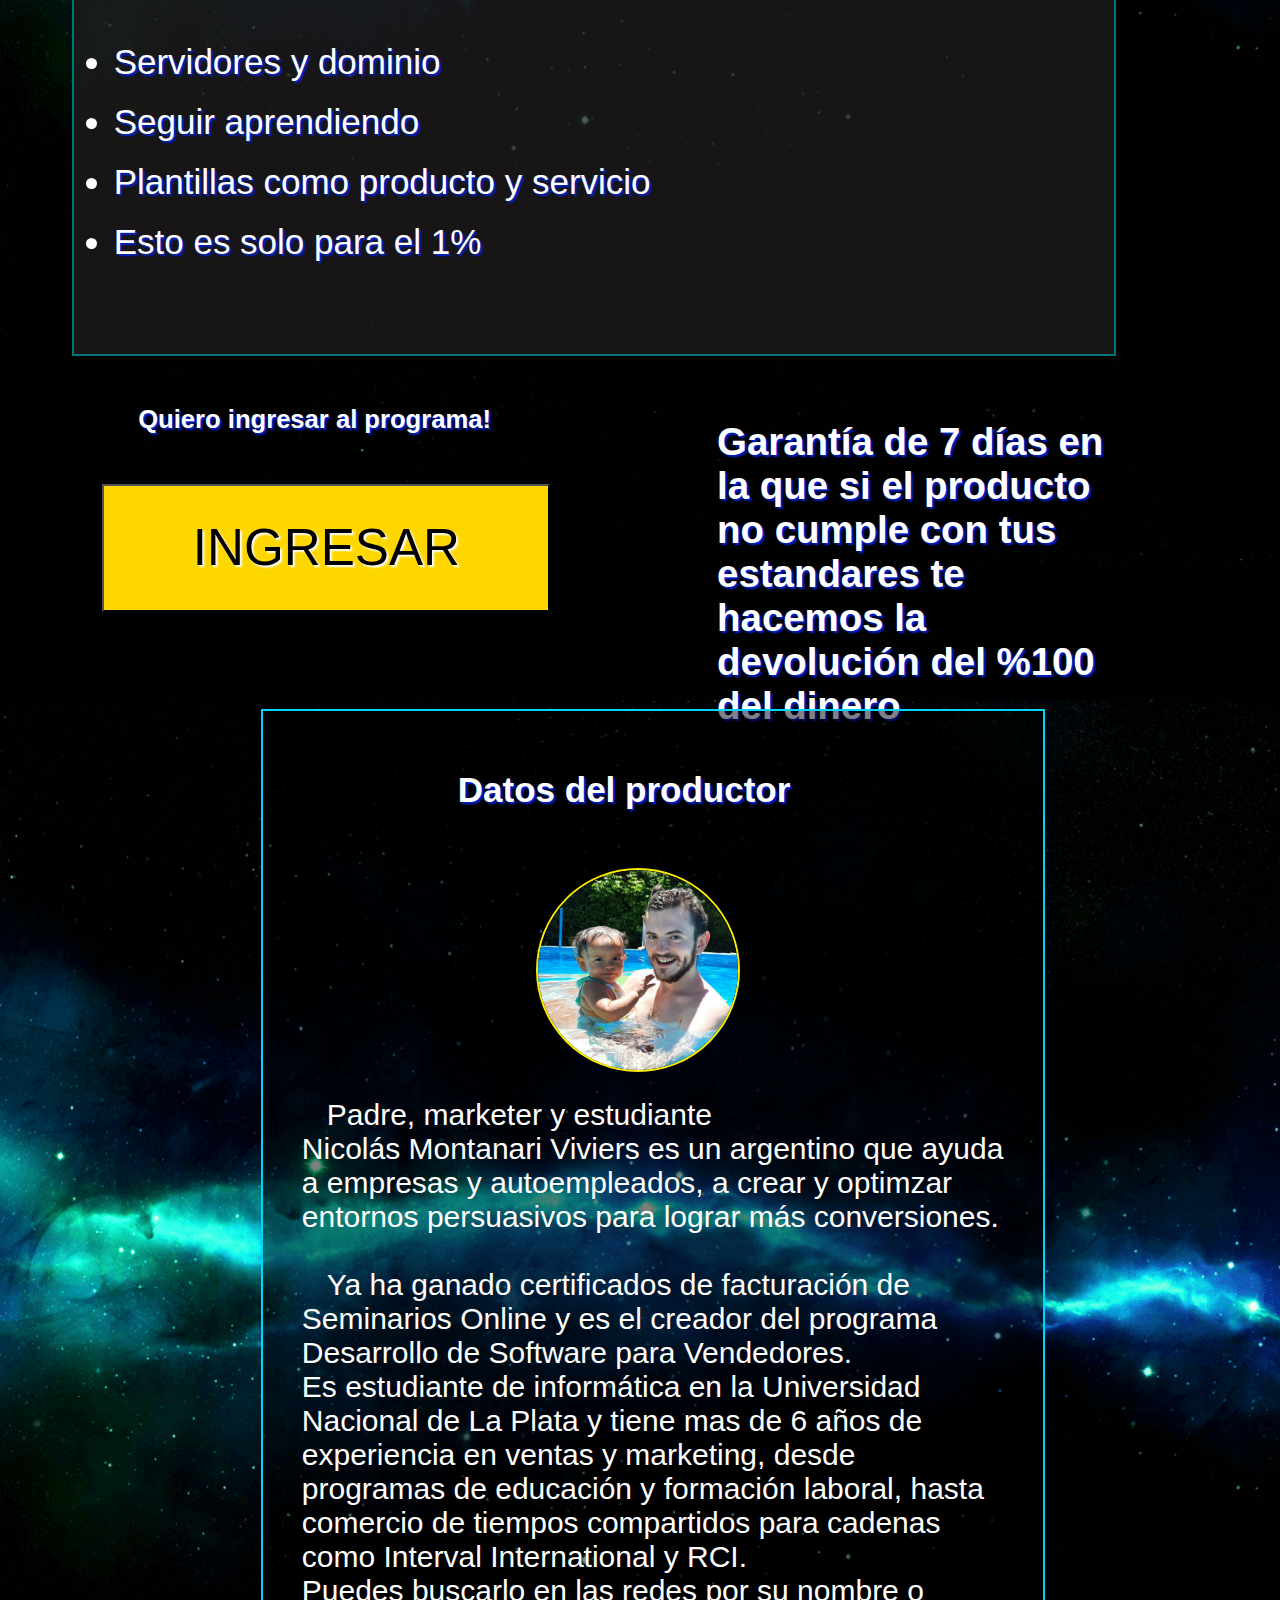
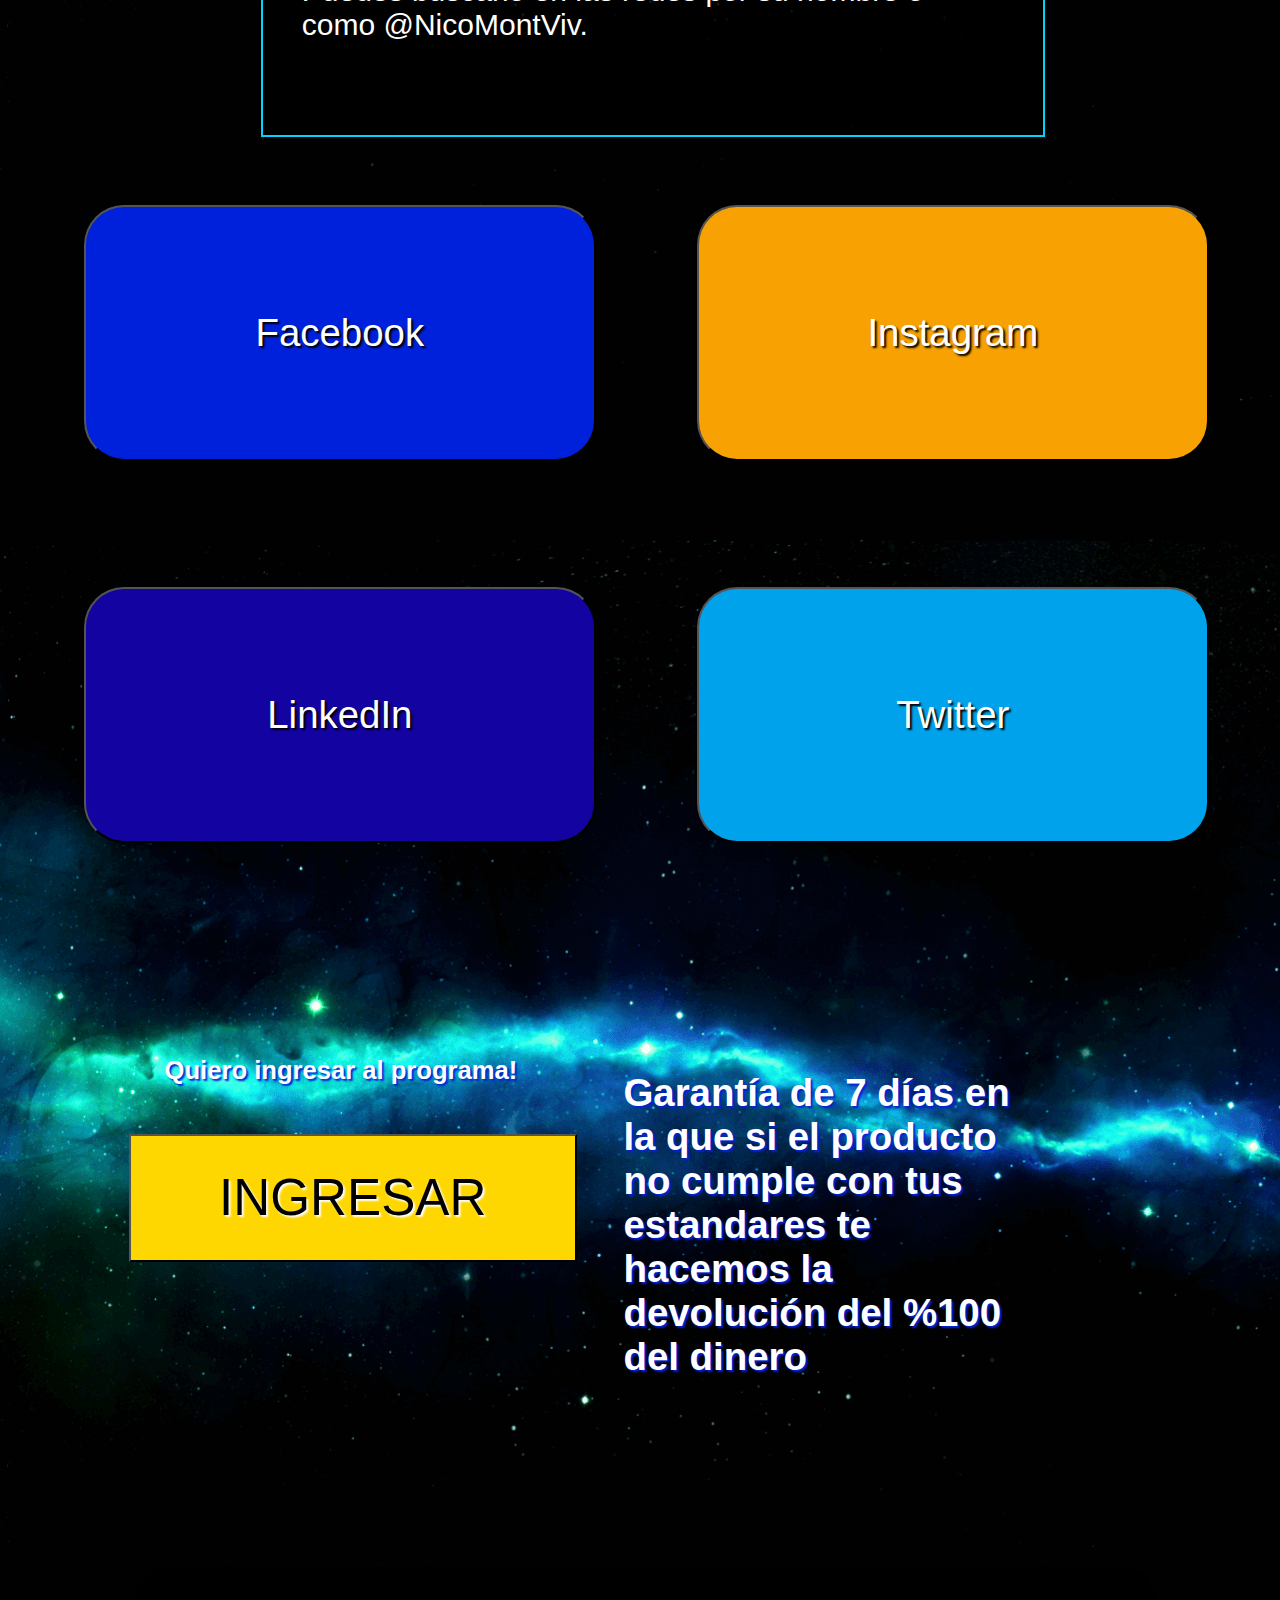
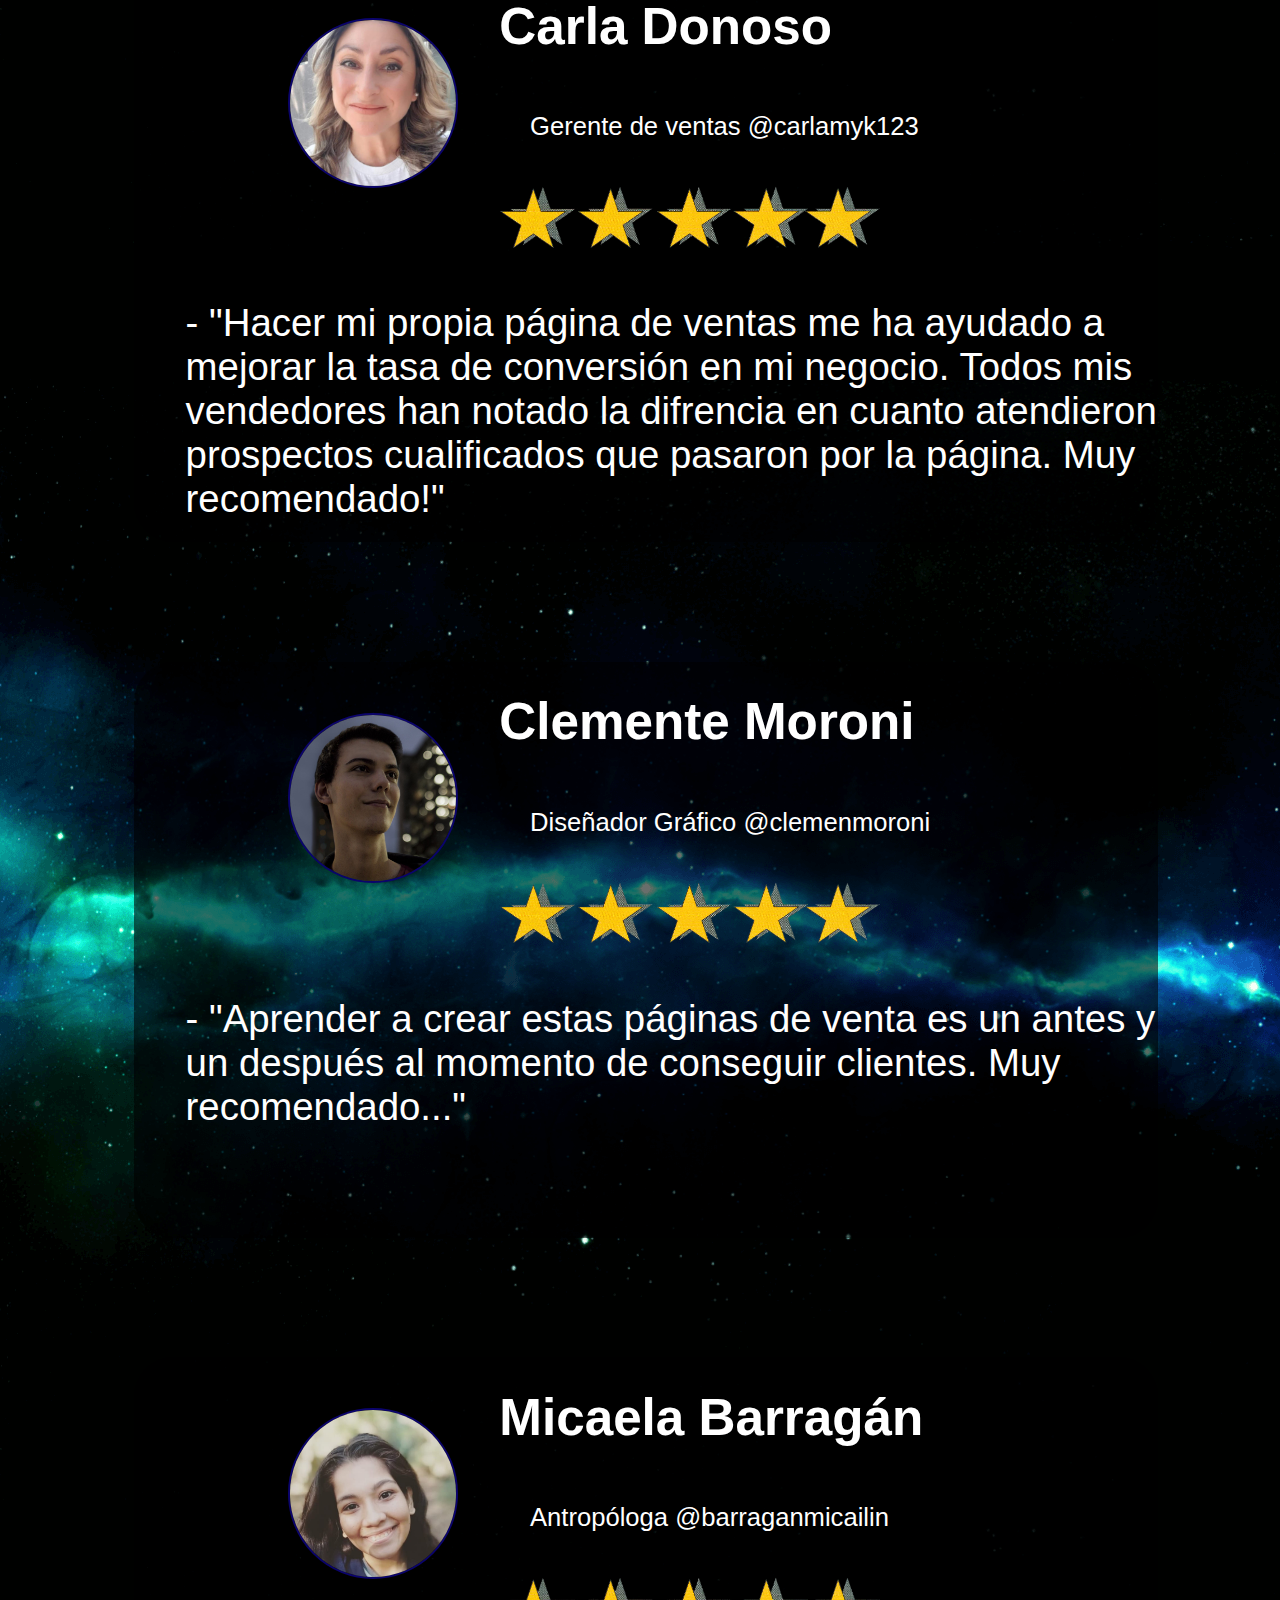
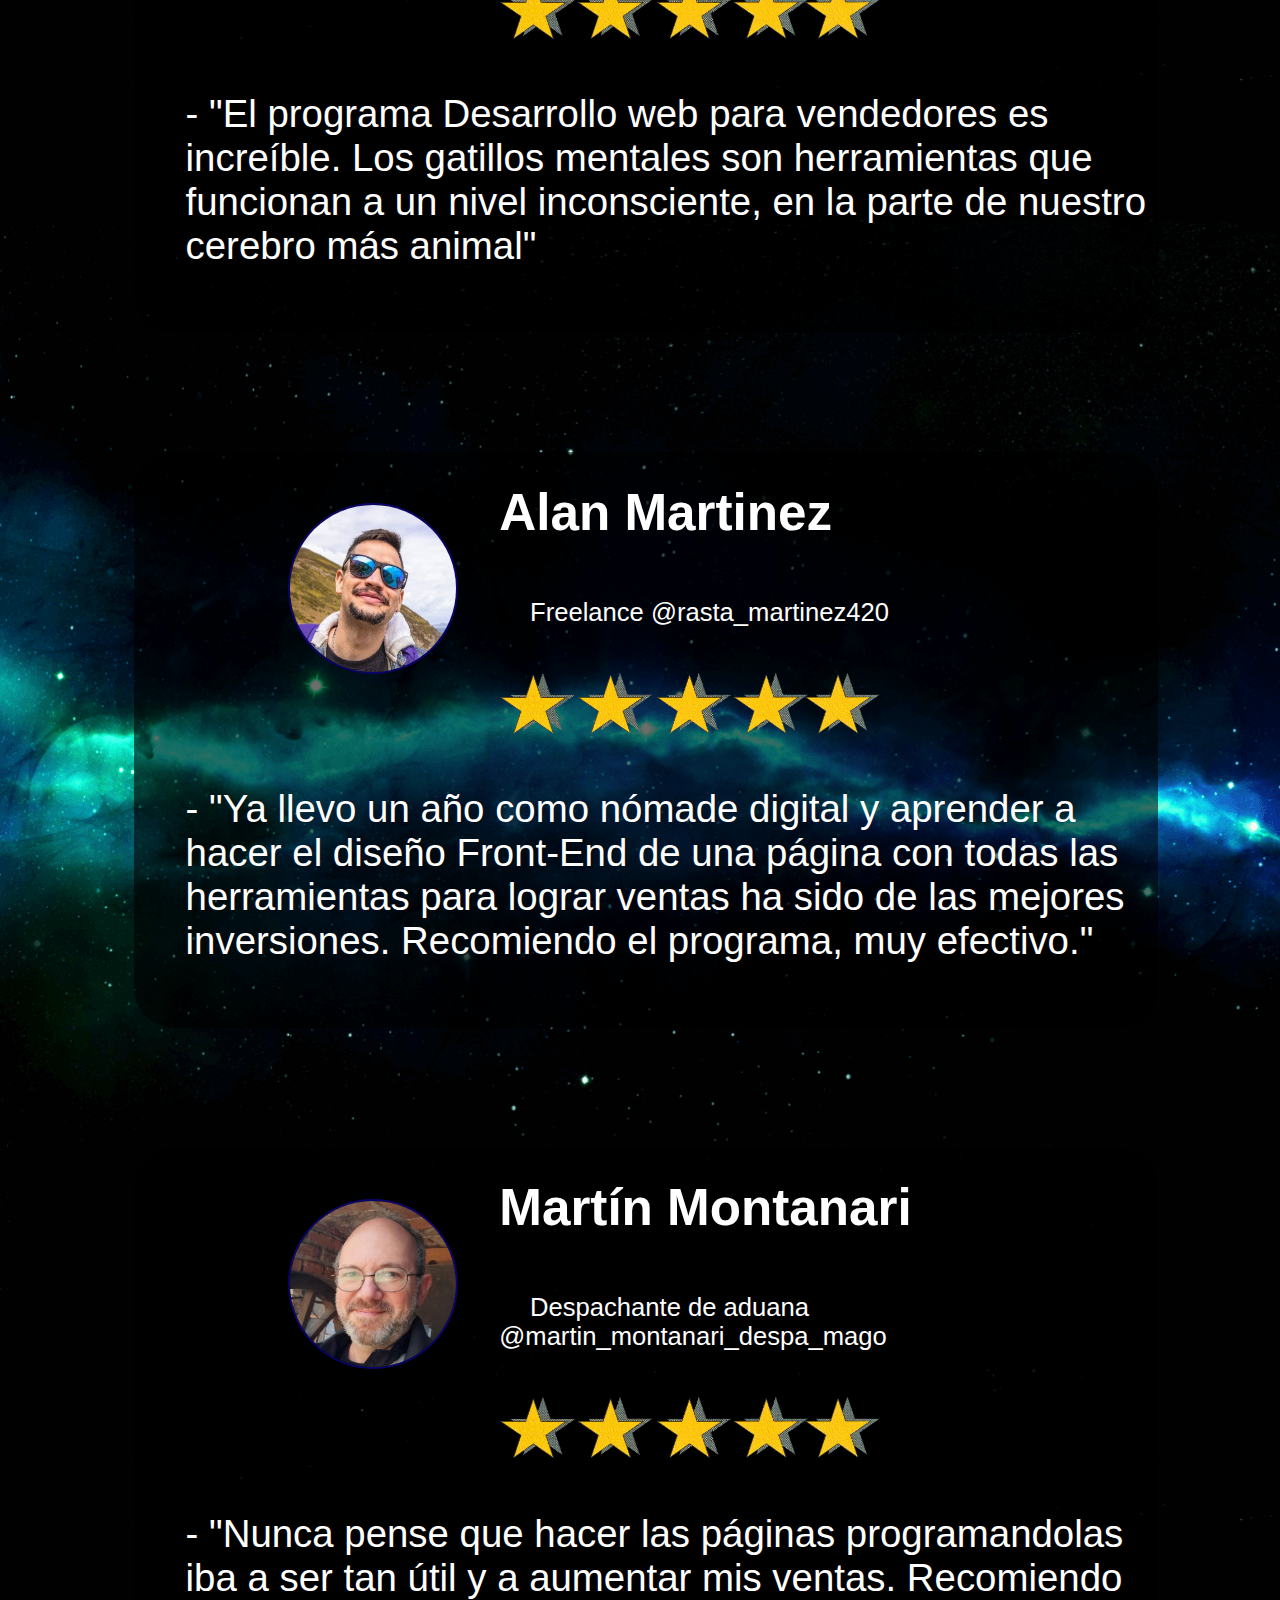
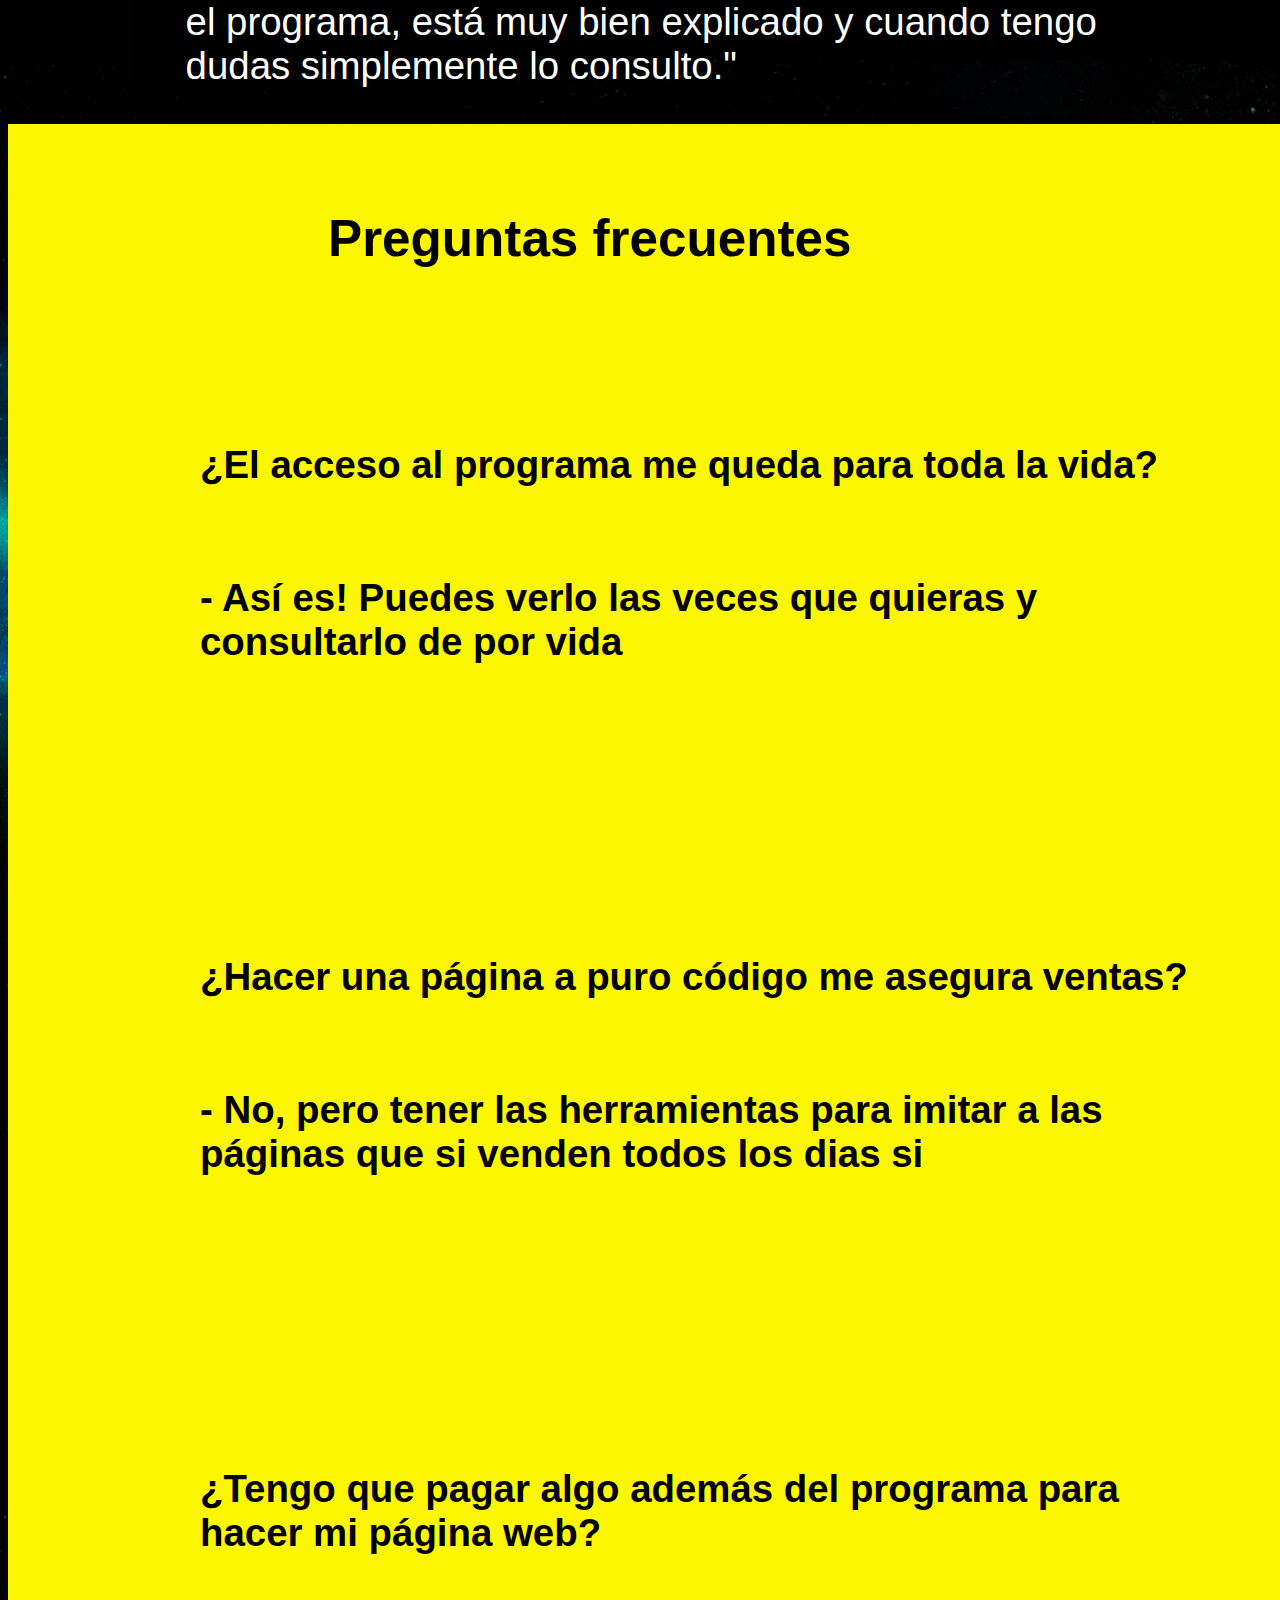
==== commit 562081a5: "Add files via upload" ====
--- a/index.html
+++ b/index.html
@@ -179,7 +179,7 @@
     <div class="data">
           <h5 class="data-h5">Datos del productor</h5>
           <div class="data-img__container"><img class="data-img__imagen" src="imagencreador.jpg"></div>
-          <p class="data-p">  Padre, marketer y programador.<br>
+          <p class="data-p">  Padre, marketer y estudiante<br>
         Nicolás Montanari Viviers es un argentino que ayuda a empresas y autoempleados, a crear y optimzar entornos persuasivos para lograr más conversiones.
                 <br><br>&nbsp;&nbsp;&nbsp;Ya ha ganado certificados de facturación de Seminarios Online y es el creador del programa Desarrollo de Software para Vendedores.<br>
                                  Es estudiante de informática en la Universidad Nacional de La Plata y tiene mas de 6 años de experiencia en ventas y marketing, desde programas de educación y formación laboral, hasta comercio de tiempos compartidos para cadenas como Interval International y RCI.<br>
--- a/estilo-index.css
+++ b/estilo-index.css
@@ -180,13 +180,14 @@
   border: 2px solid rgb(0, 118, 122);
   display: inline-block;
   width: 90vw;
-  height: 235vw;
+  height: 238vw;
   max-width: 680px;
   max-height: 3400px;
   padding-bottom: 7%;
   margin-top: 20px;
   margin-bottom: 20px;
 }
+/**/
 .h4-objetivos{
   color: rgb(255, 251, 0);
   text-shadow: 2px;  
@@ -497,10 +498,11 @@
   color: #000;
   font-family: 'Gill Sans', 'Gill Sans MT', Calibri, 'Trebuchet MS', sans-serif;
 }
+/*--------------------boton de acceso a whastapp--------------------------------*/
 .wp{
   display: block;
   position: fixed;
-  width: 30vw;
+  width: 35vw;
   height: 5vw;
   border-radius: 60px ;
   background-color: rgba(0, 0, 0, 0.575);
@@ -510,7 +512,7 @@
 }
 .wp-enlace{
   font-size: 2vw;
-  margin-left: 2vw;
+  margin-left: 3vw;
   text-decoration: none;
   color: #fff;
   text-shadow: 0px 2px 2px 0px #000;
@@ -520,7 +522,8 @@
 .wp-img{
   width: 3vw;
   height: 3vw;
-  margin-right: 30px;
+  text-align: center;
+  margin-right: 40px;
   float: right;
 }
 /*------------------adaptacion pantalla completa---------------*/
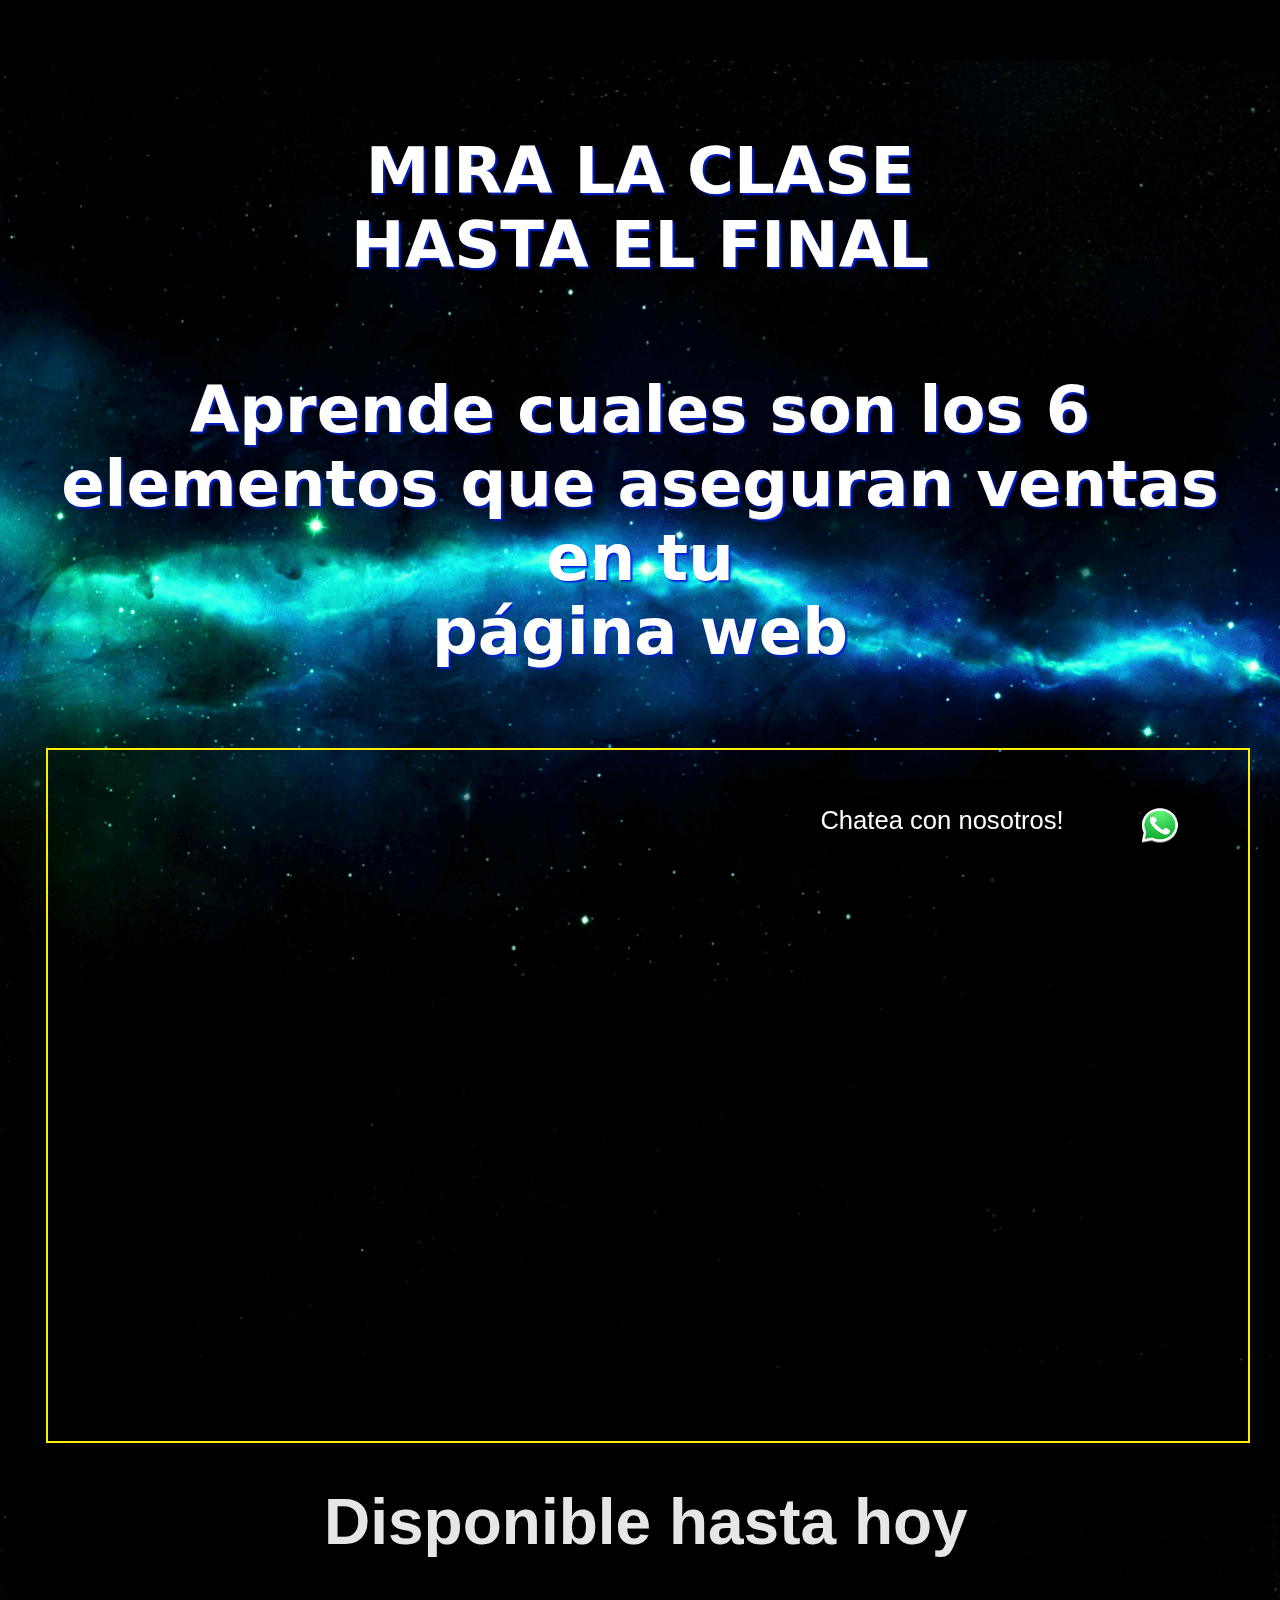
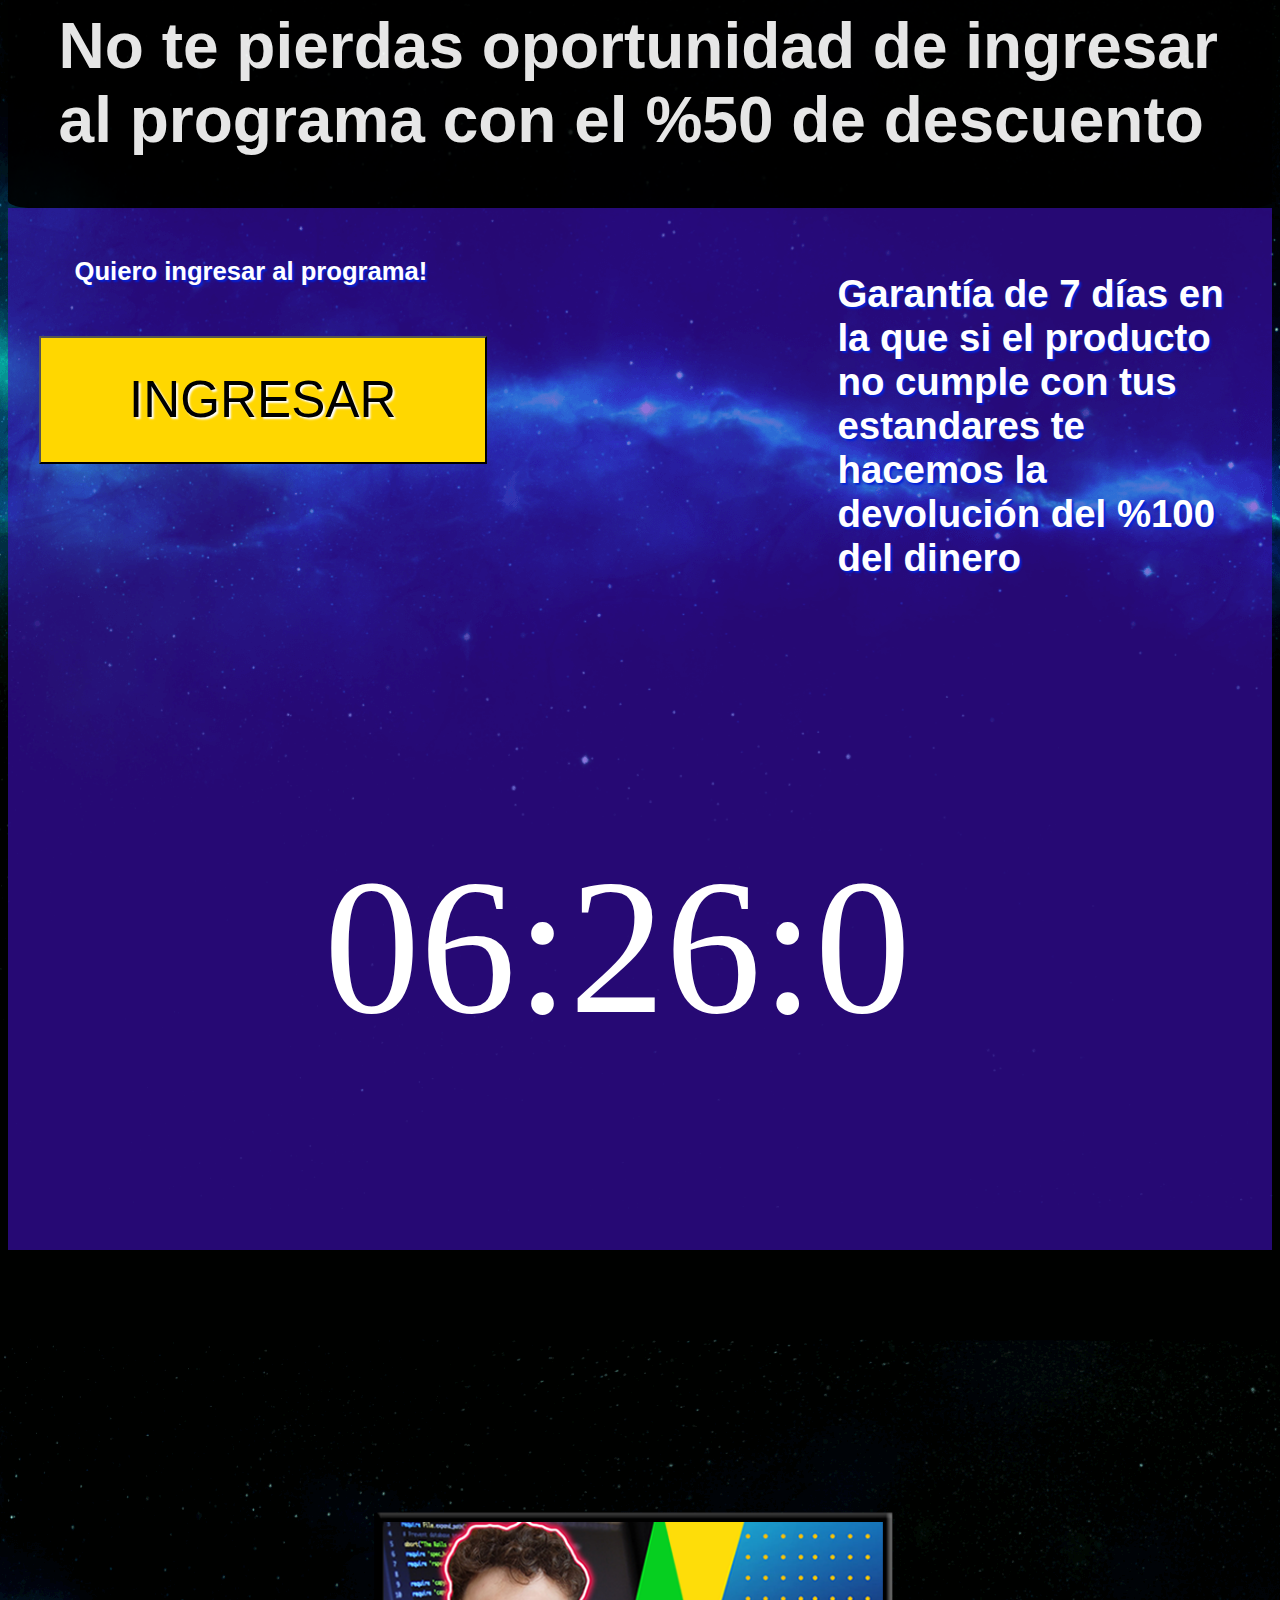
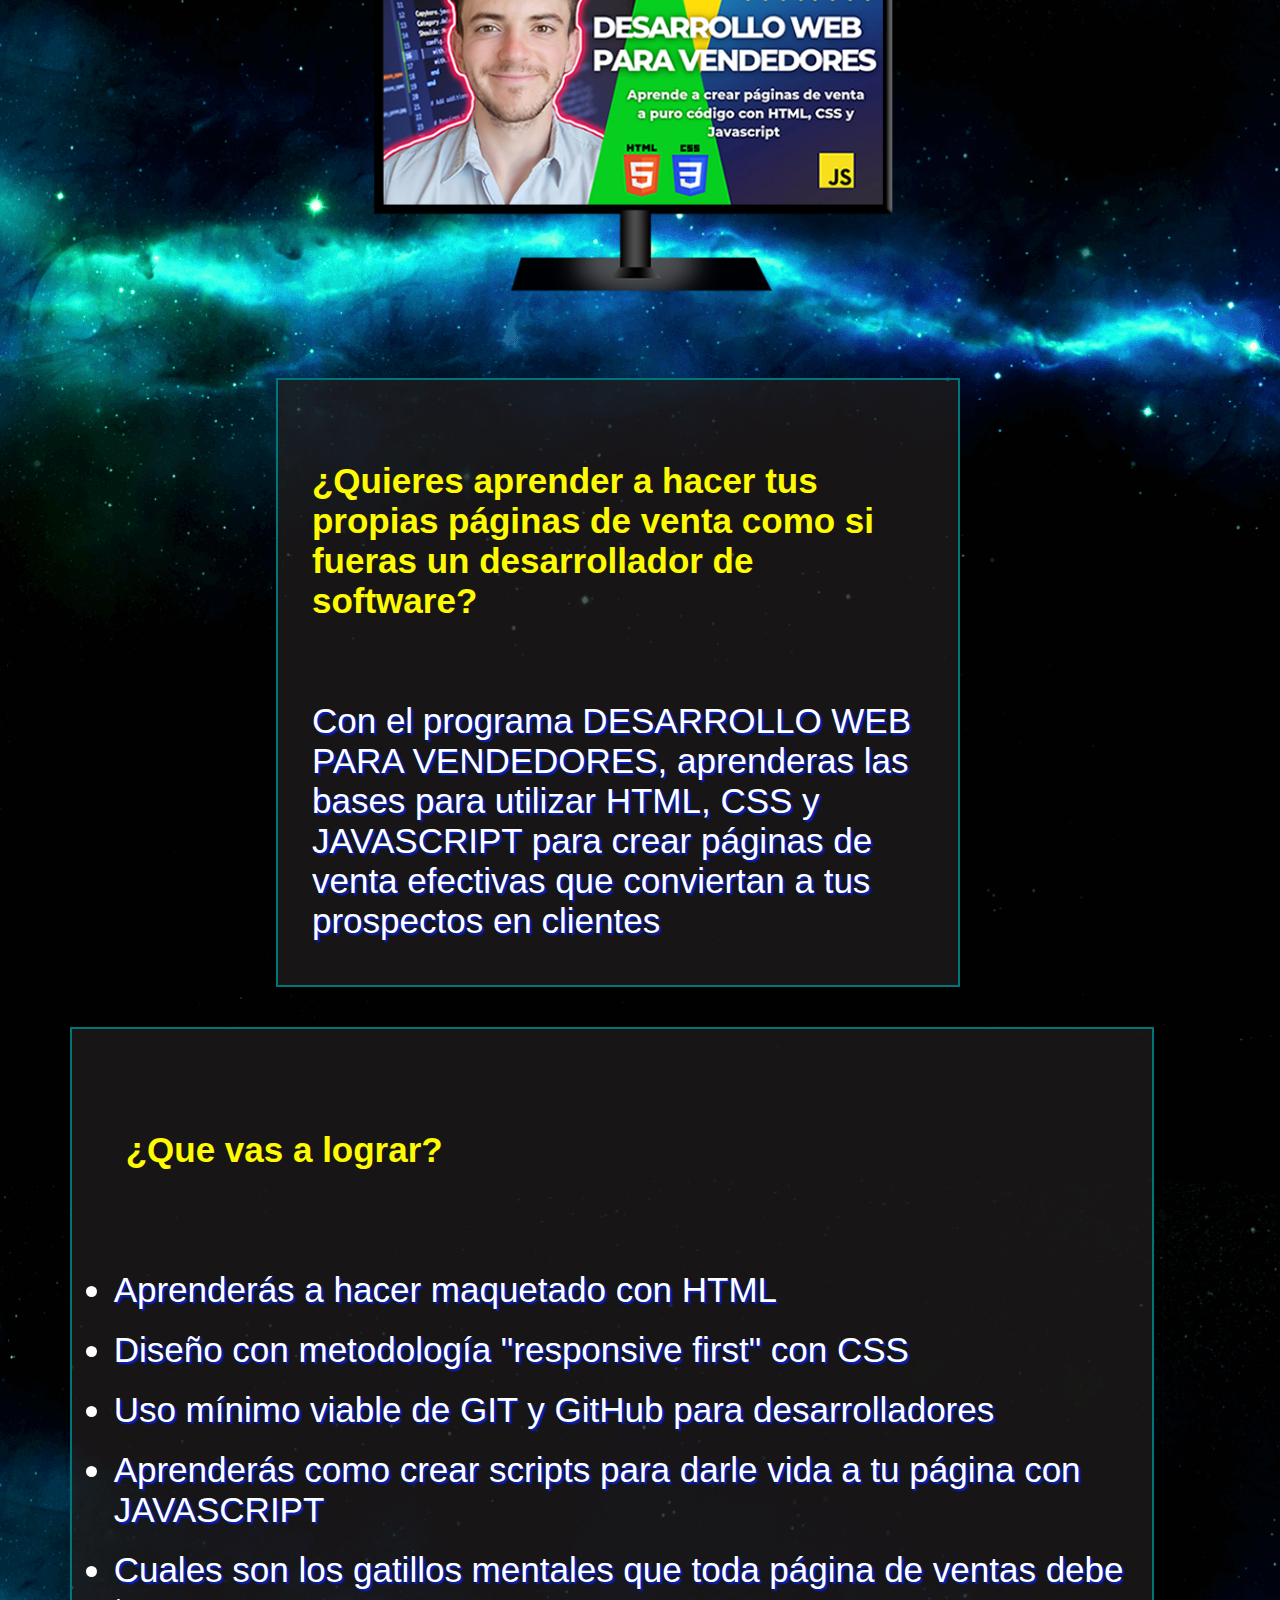
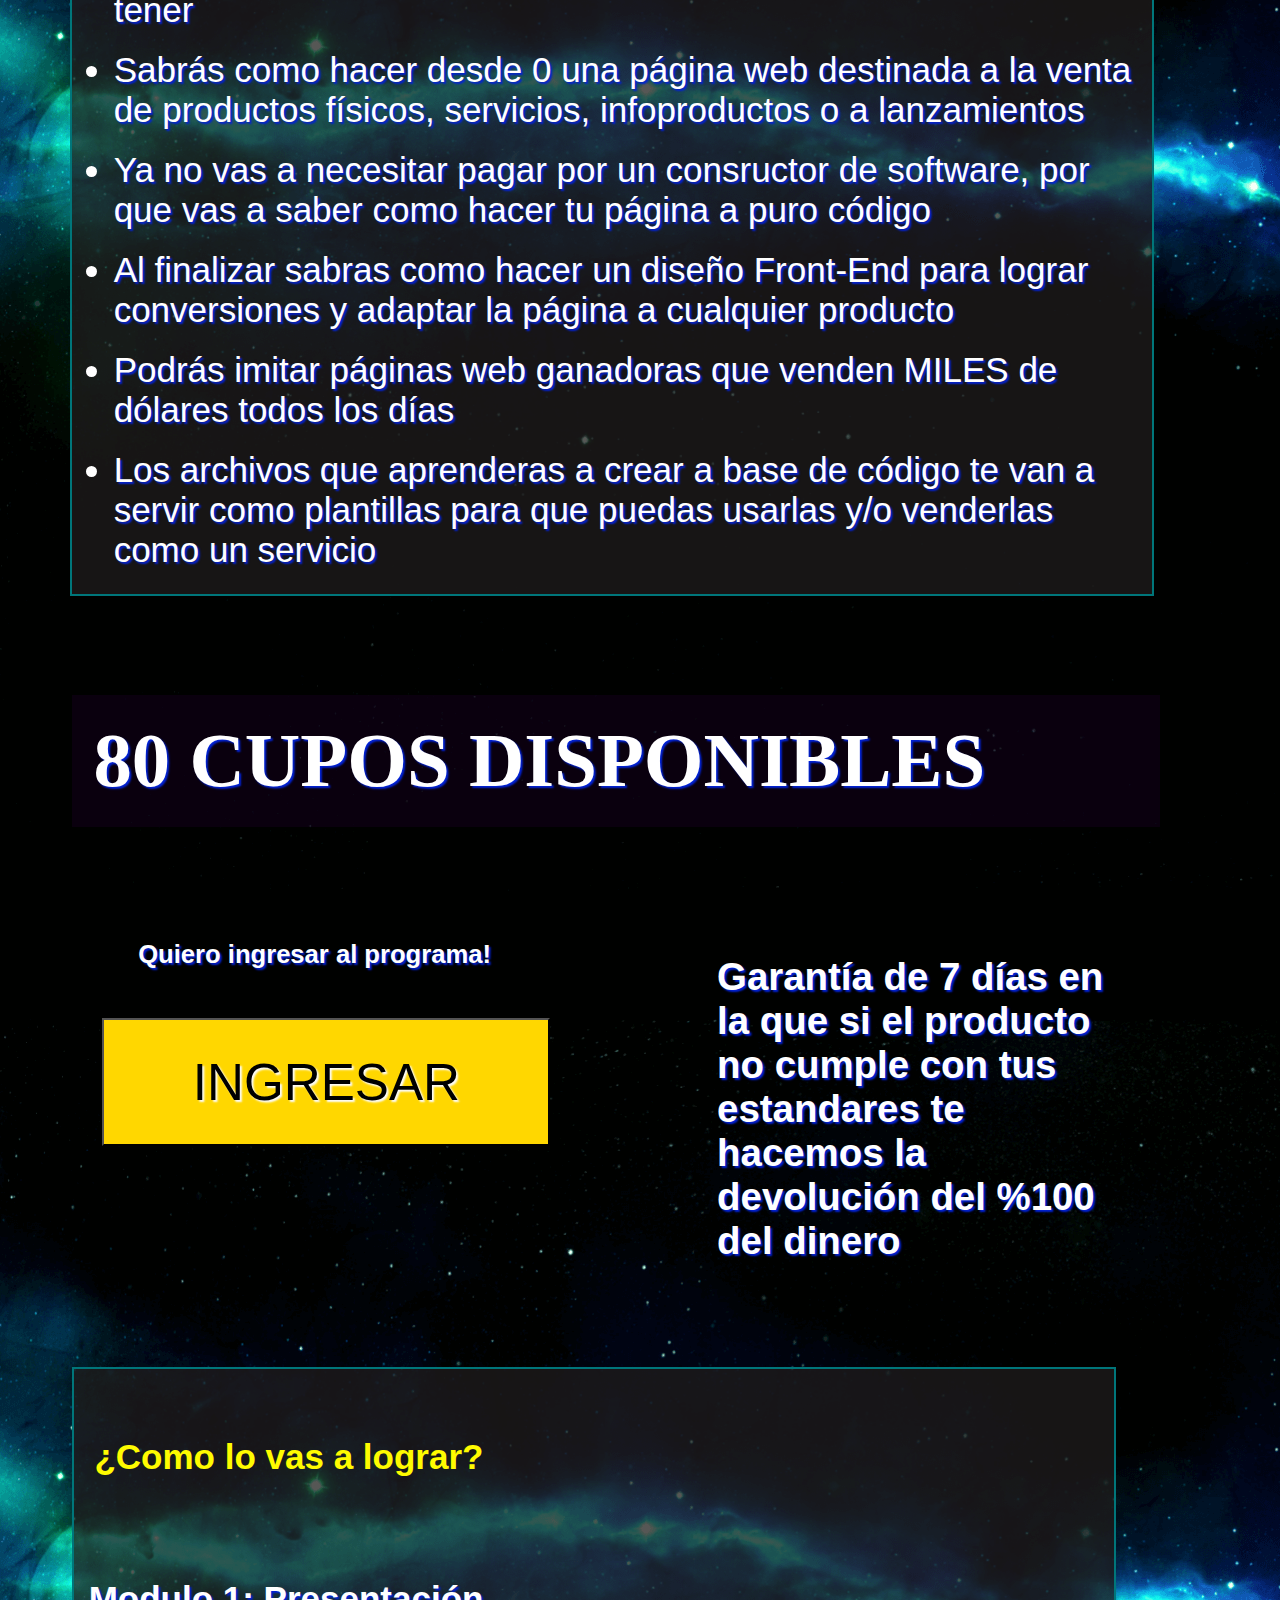
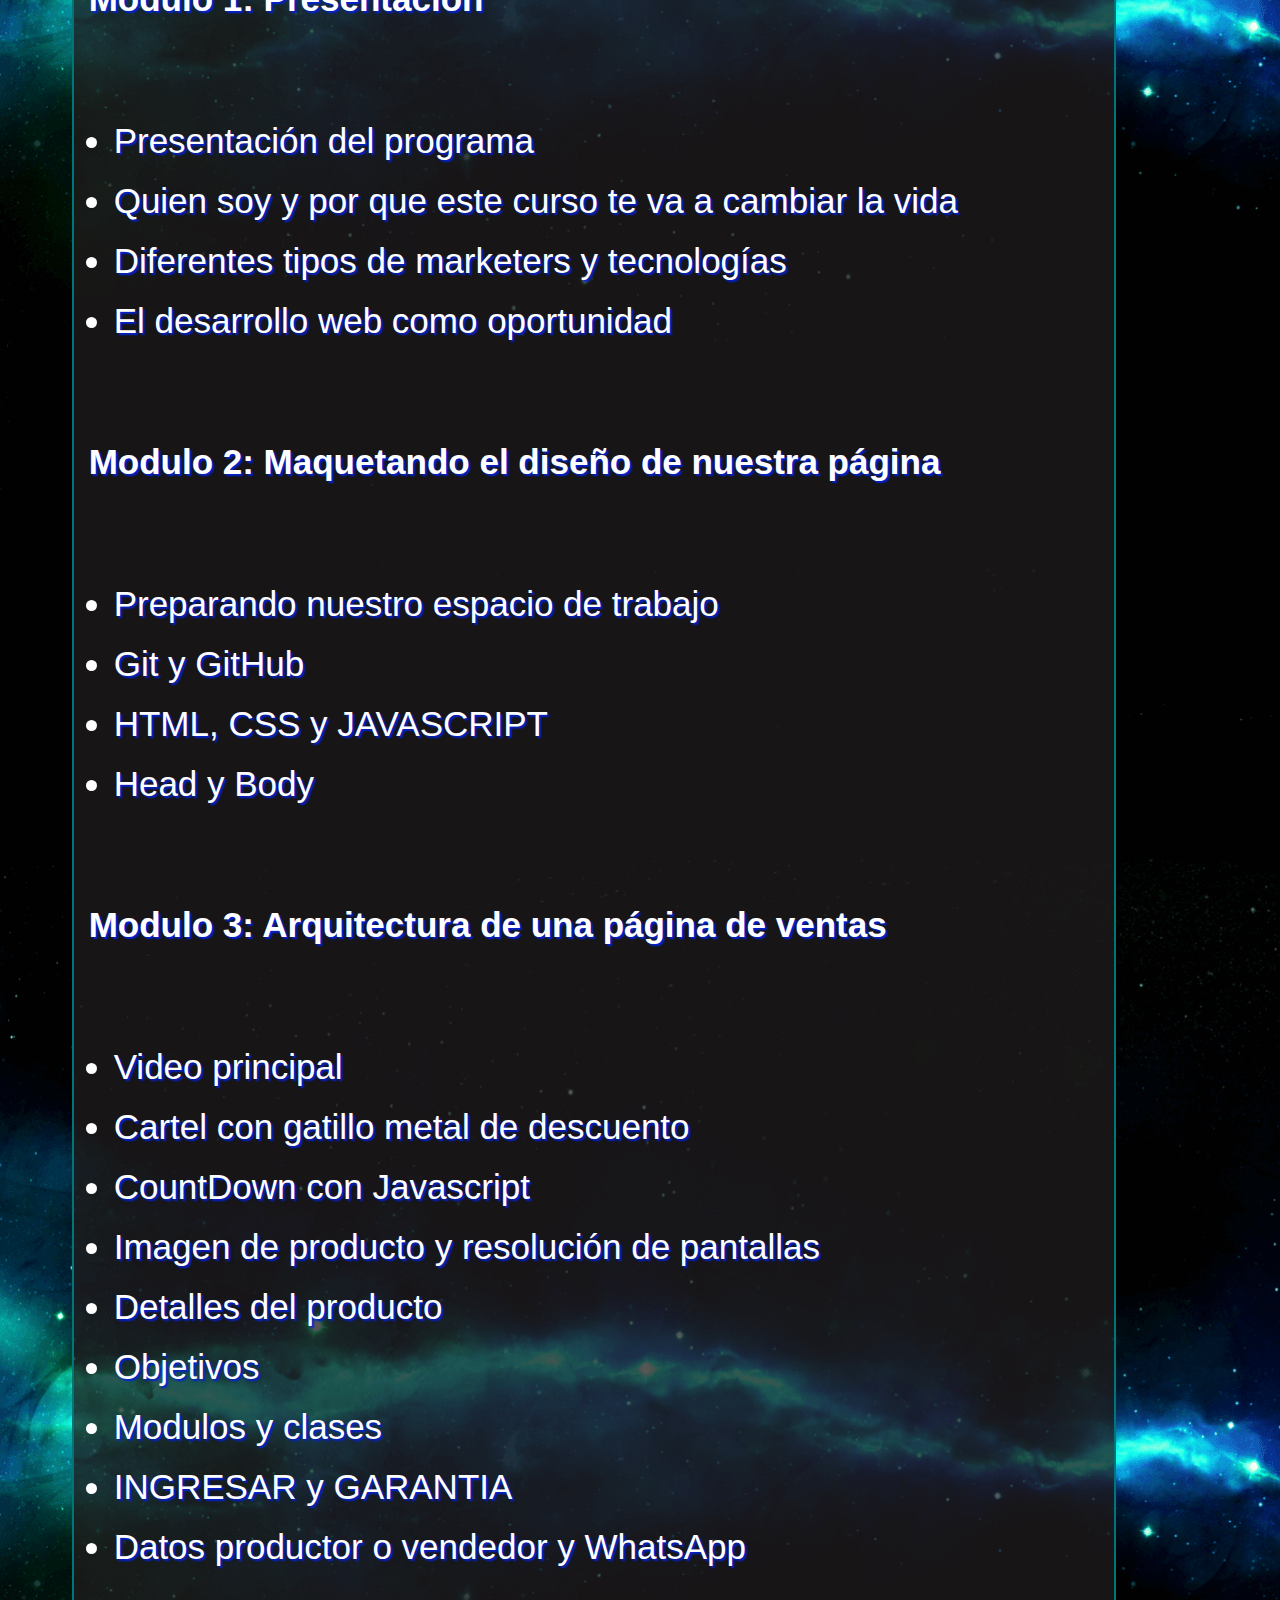
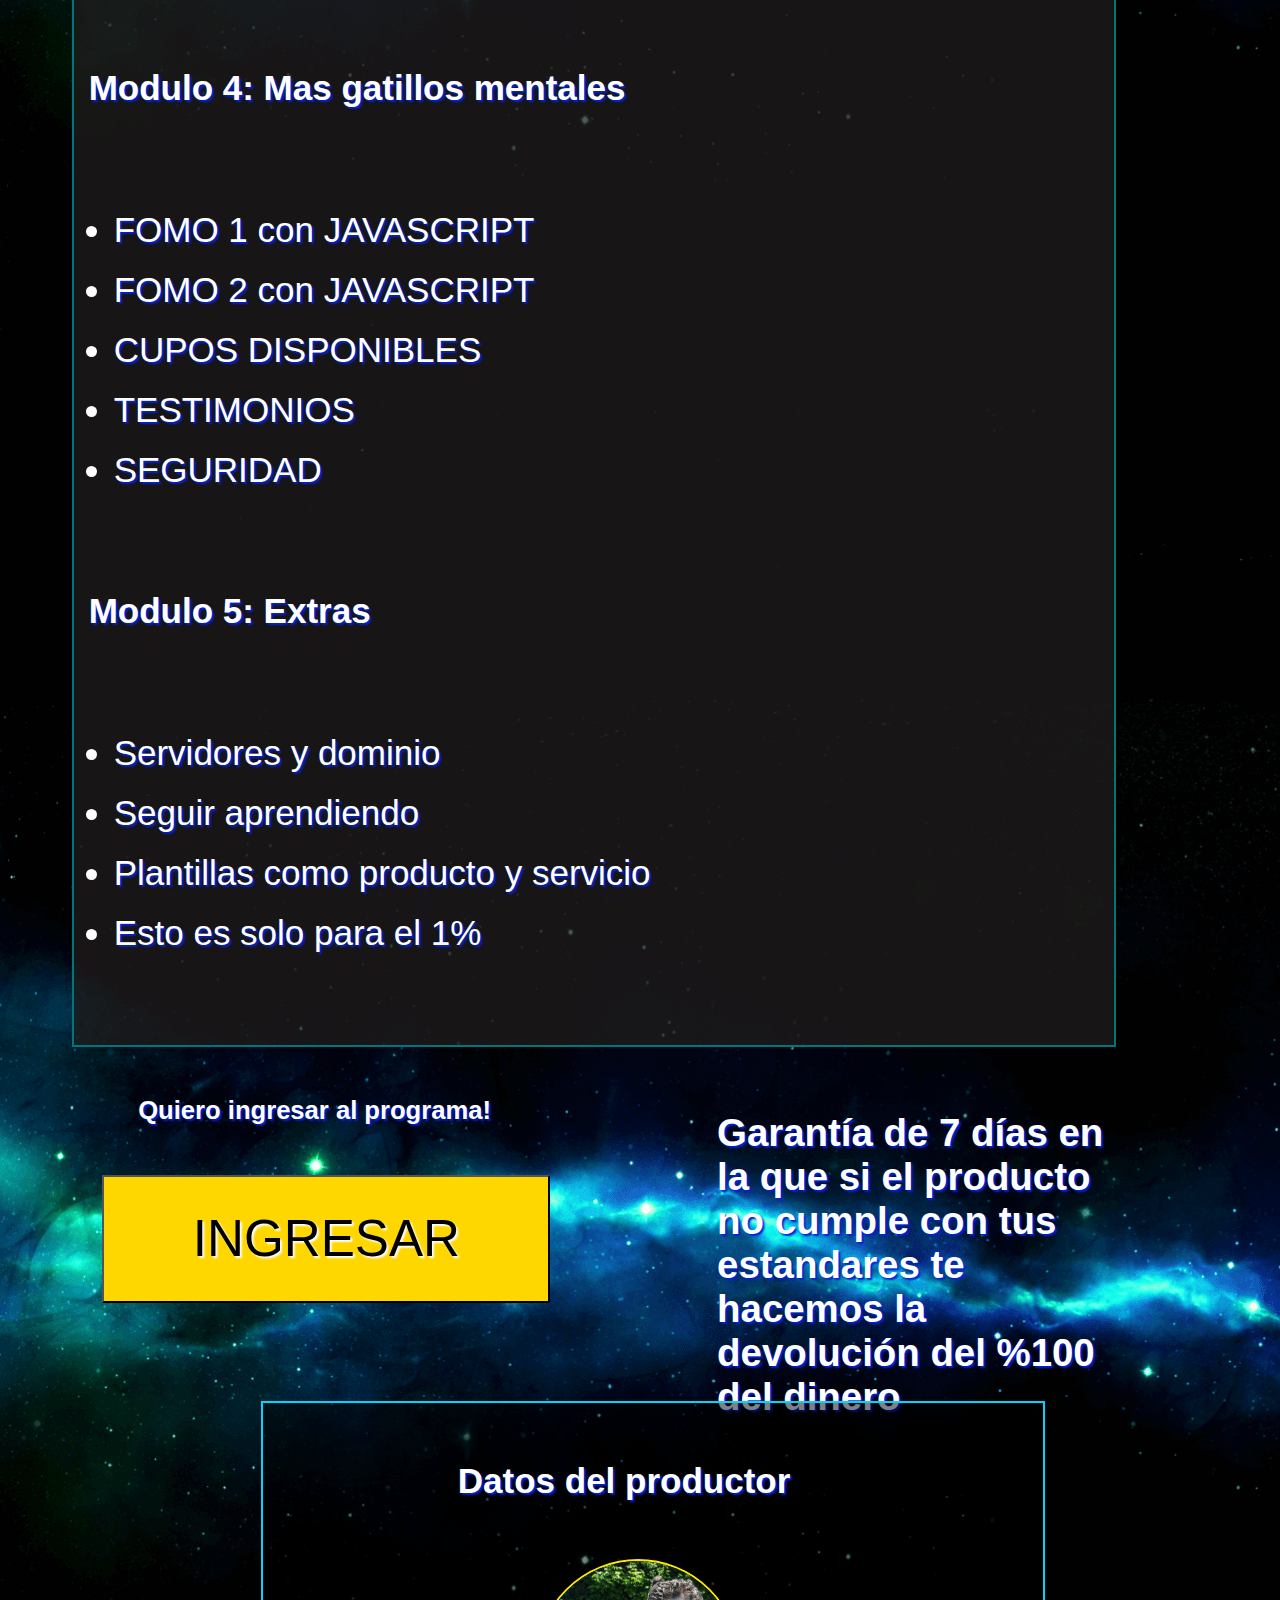
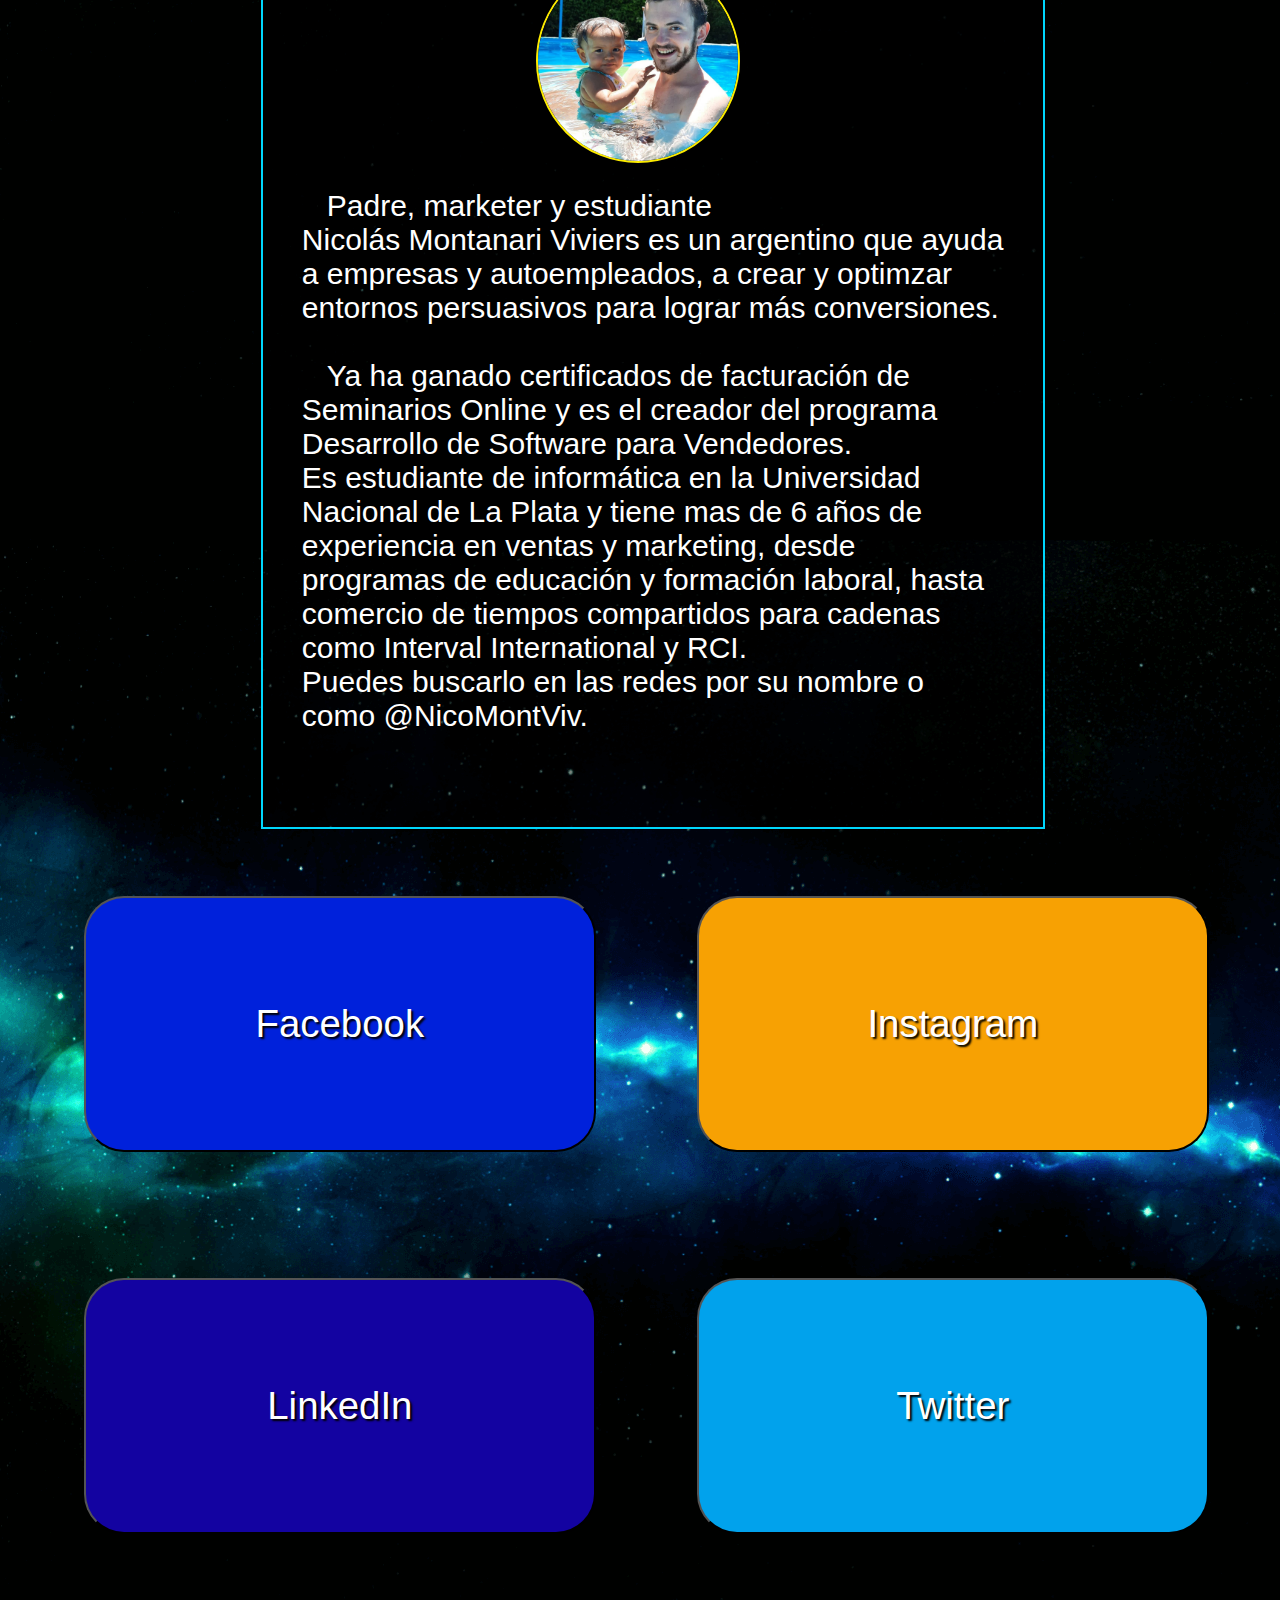
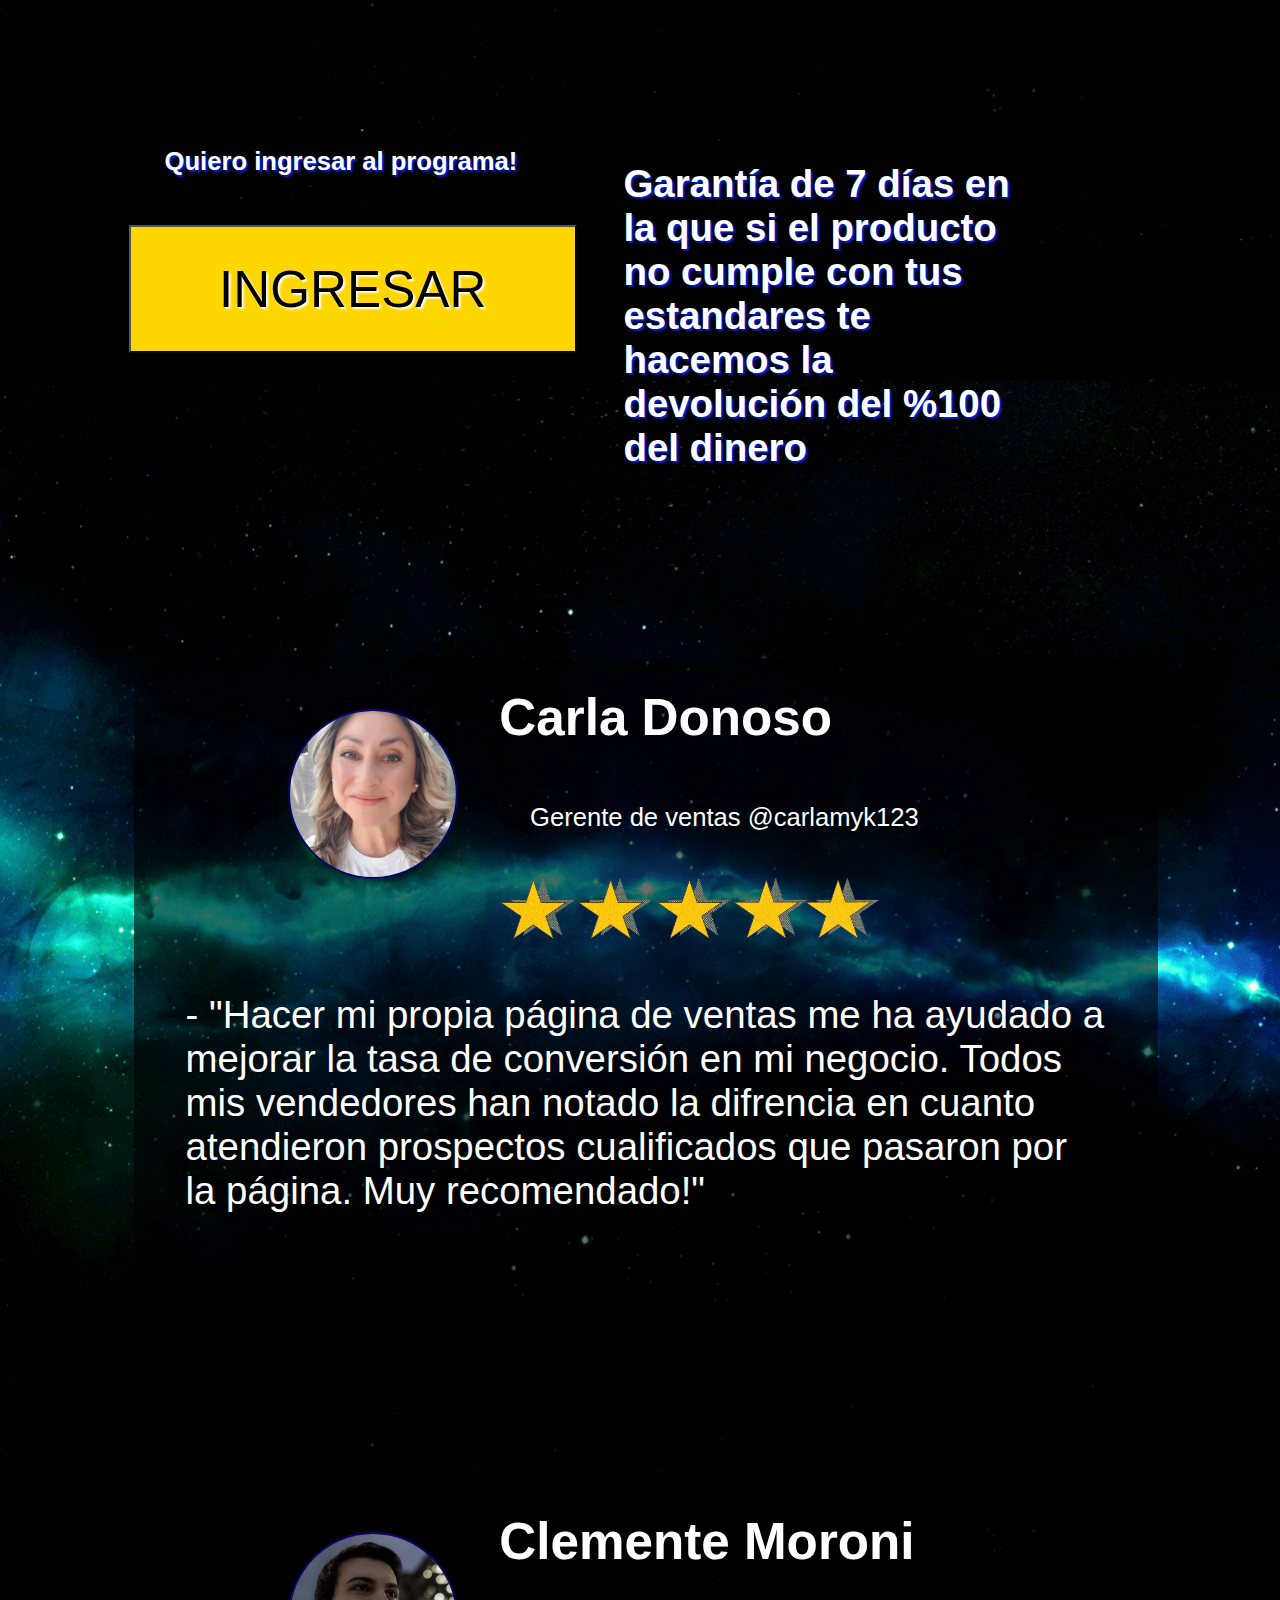
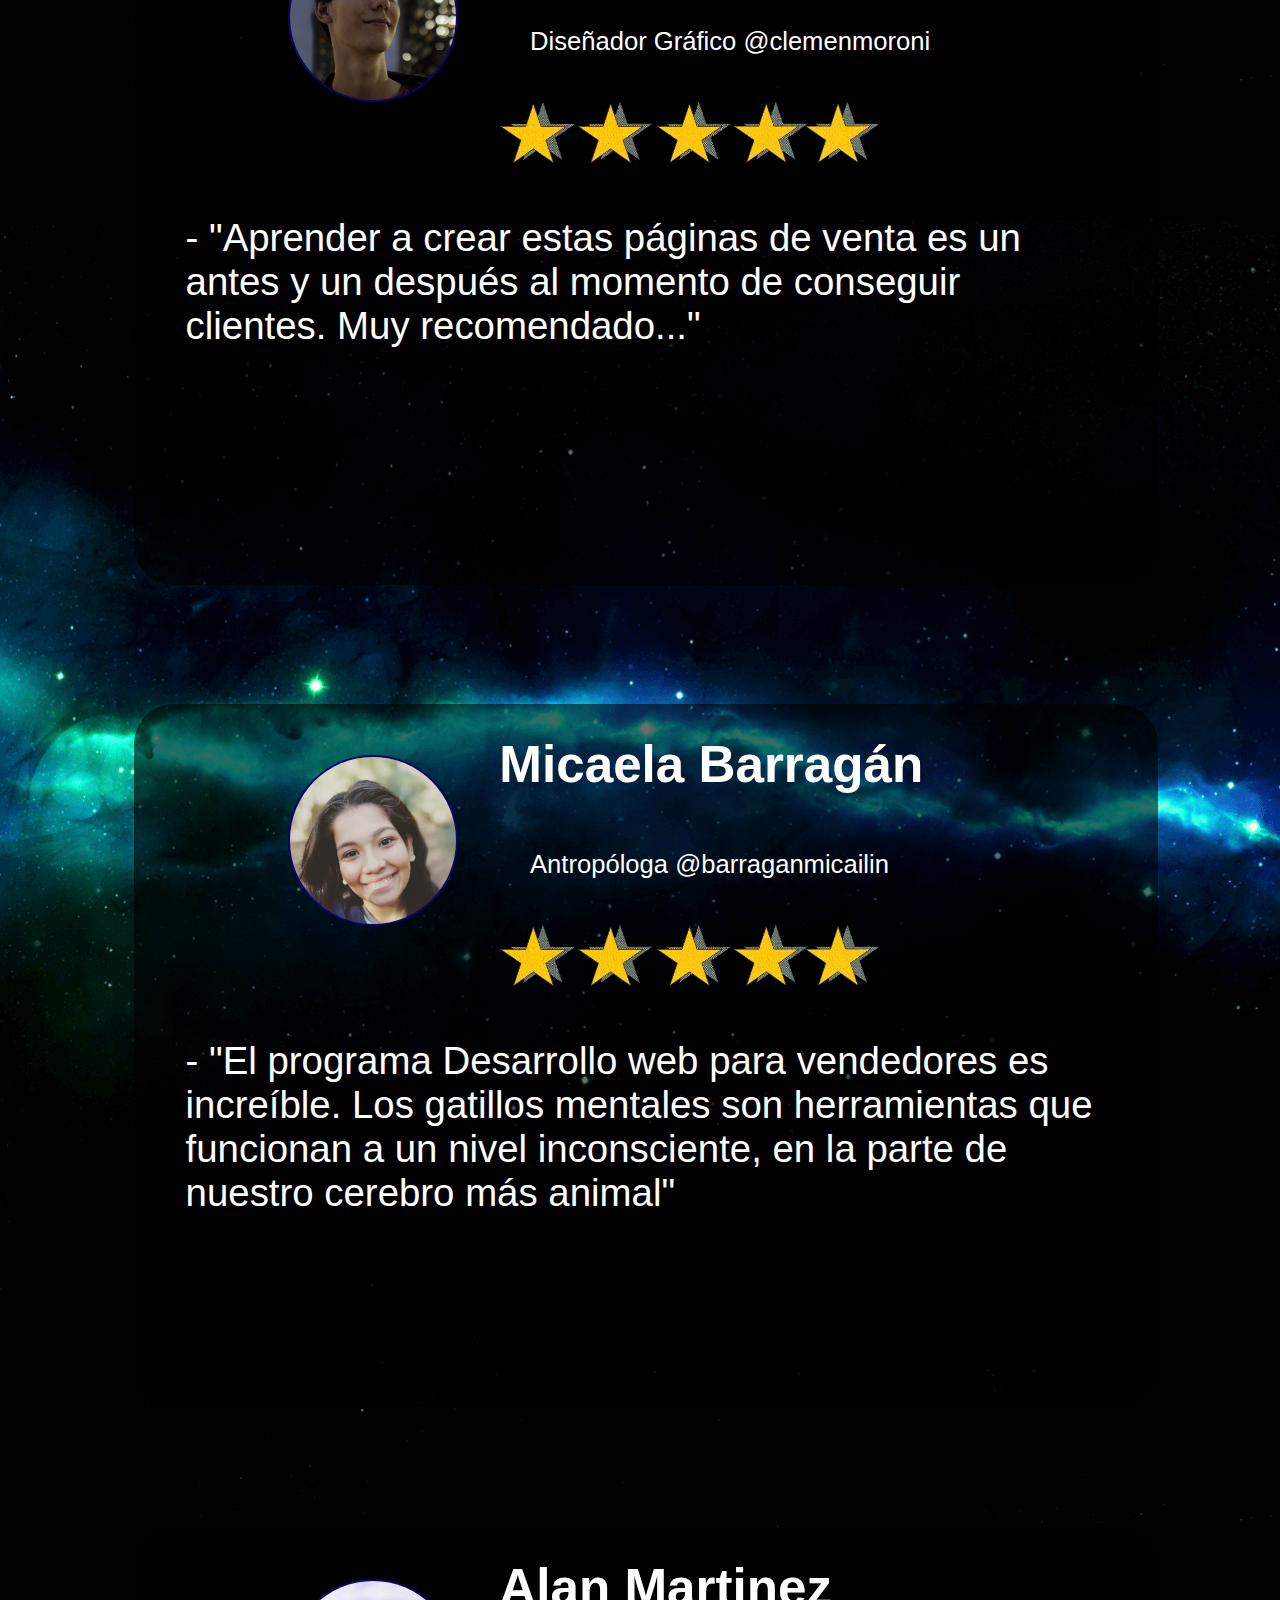
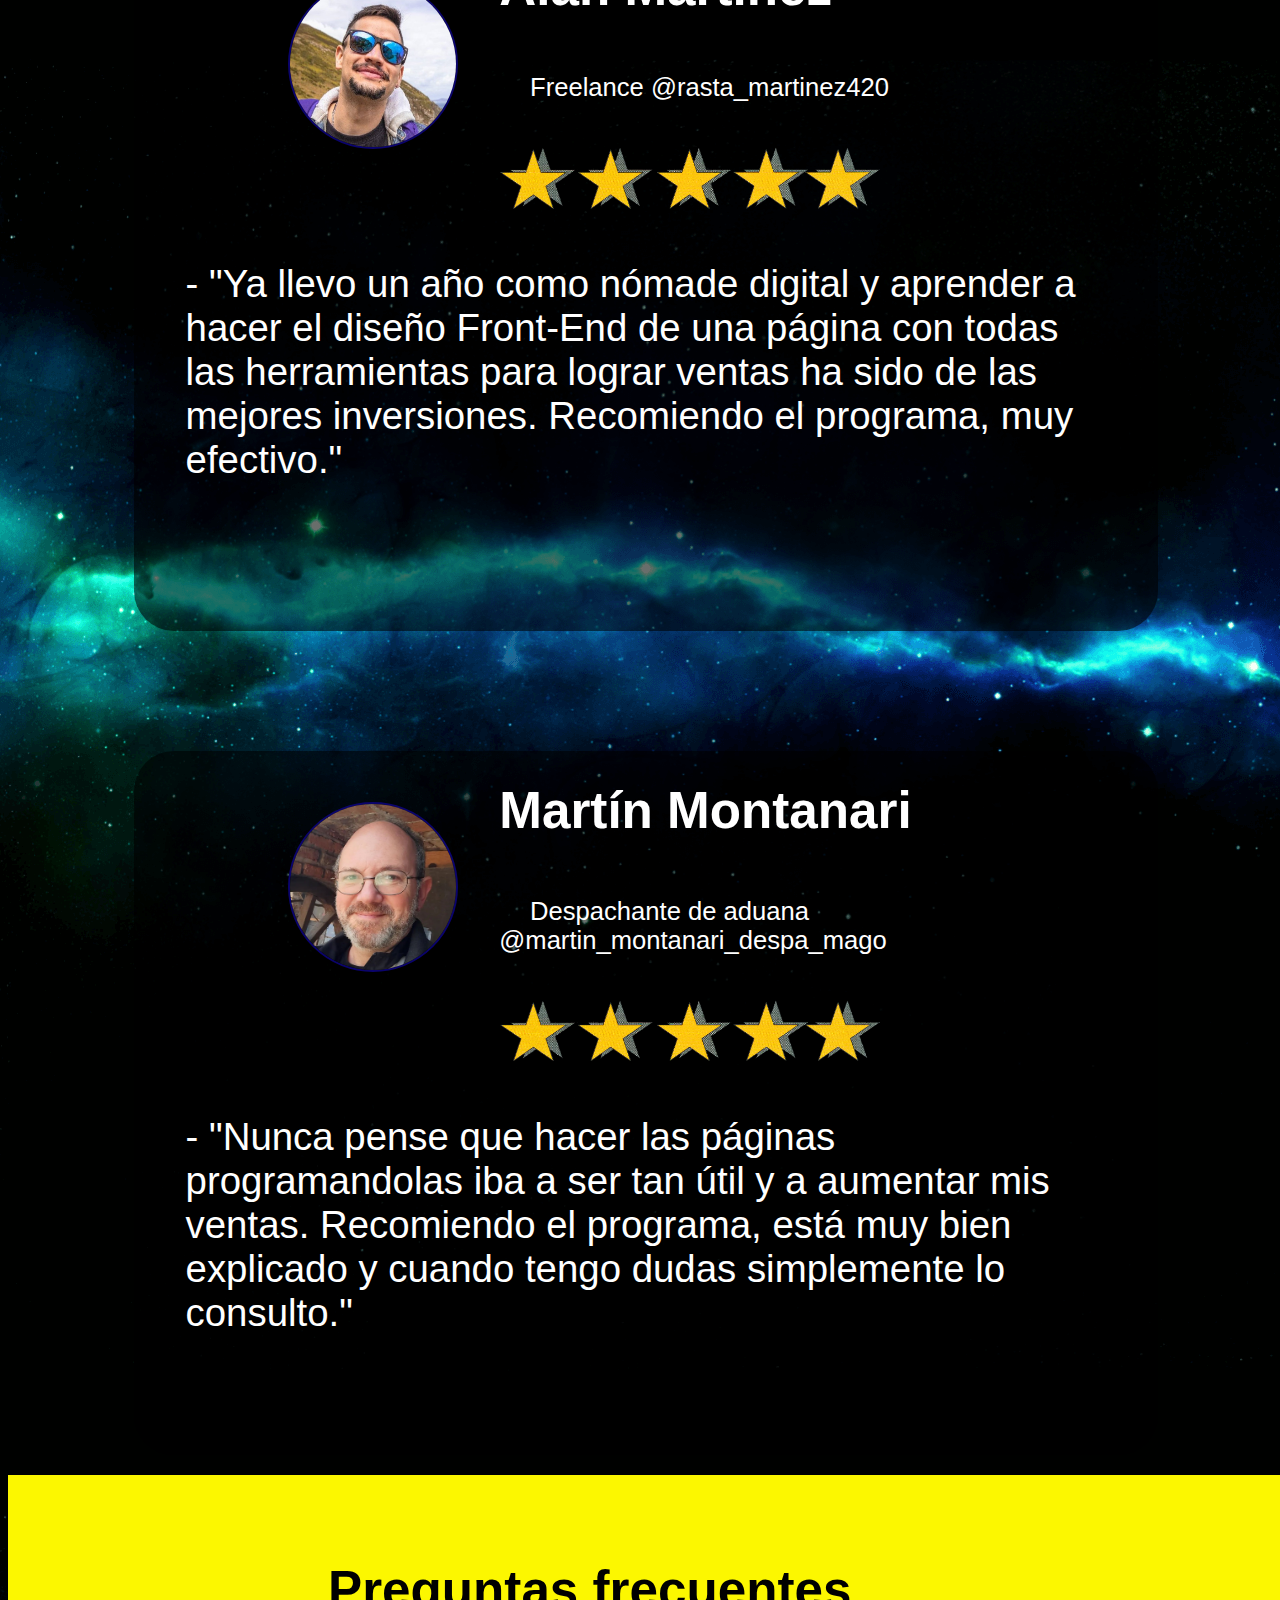
==== commit 79ef185e: "Add files via upload" ====
--- a/index.html
+++ b/index.html
@@ -4,6 +4,8 @@
     <meta charset="UTF-8">
     <meta http-equiv="X-UA-Compatible" content="IE=edge">
     <meta name="viewport" content="width=device-width, initial-scale=1.0">
+    <meta name="description" content="Curso de desarrollo web para vendedores"> 
+    <meta name="author" content="Nicolas Montanari Viviers">
     <link rel="stylesheet"  href="estilo-index.css" type="text/css" media="all" >
     <title>DESARROLLO WEB PARA VENDEDORES</title>
 </head>
@@ -19,7 +21,7 @@
     <!--Label con mensaje de limitacion temporal-->
     <label class="middle-label">
         <h1 class="middle-label__h1">Disponible hasta hoy</h1>
-        <h2 class="middle-label__h2">Ultima oportunidad para ingresar al programa con el %50 de descuento</h2>
+        <h2 class="middle-label__h2">No te pierdas oportunidad de ingresar al programa con el %50 de descuento</h2>
     </label>
      <!------------BOTON INGRESAR AL PROGRAMA y AVISO DE GARANTIA---------------------->
      <div class="ingresar">
--- a/estilo-index.css
+++ b/estilo-index.css
@@ -69,9 +69,9 @@
     padding-left: 0;
     border: 2px solid rgb(255, 238, 0);
     height: 54vw;
-    max-height: fit-content;
+    max-height: 720px;
     width:95vw;
-    max-width: 1000px;
+    max-width: 1200px;
     display: inline-block;
     position: relative;
     }
@@ -180,7 +180,7 @@
   border: 2px solid rgb(0, 118, 122);
   display: inline-block;
   width: 90vw;
-  height: 238vw;
+  height: 270vw;
   max-width: 680px;
   max-height: 3400px;
   padding-bottom: 7%;
@@ -255,9 +255,9 @@
   border: 2px solid rgb(0, 118, 122);
   display: inline-block;
   width: 90vw;
-  height: 475vw;
+  height: 530vw;
   max-width: 680px;
-  max-height: 3600px;
+  max-height: 3700px;
   padding-bottom: 7%;
 }
 .h4-boxmodulos{
@@ -424,7 +424,7 @@
   background-color: rgba(0, 0, 0, 0.568);
   border-radius: 40px;
   width: 80vw;
-  height: 45vw;
+  height: 55vw;
   margin-top: 5%;
   margin-left: 10%;
 }
@@ -464,6 +464,8 @@
   margin-top: 4%;
 }
 .testimonio-texto{
+  margin-bottom: 5px;
+  margin-right: 5%;
   margin-left: 5%;
   font-size: 3vw;
   color: #fff;
@@ -474,6 +476,7 @@
   display: inline-block;
   width: 100vw;
   background-color: rgb(252, 247, 0);
+  margin-top: 20px;
 }
 .preguntas-h5{
   margin-left: 25%;
@@ -522,8 +525,7 @@
 .wp-img{
   width: 3vw;
   height: 3vw;
-  text-align: center;
-  margin-right: 40px;
+  margin-right: 4vw;
   float: right;
 }
 /*------------------adaptacion pantalla completa---------------*/
